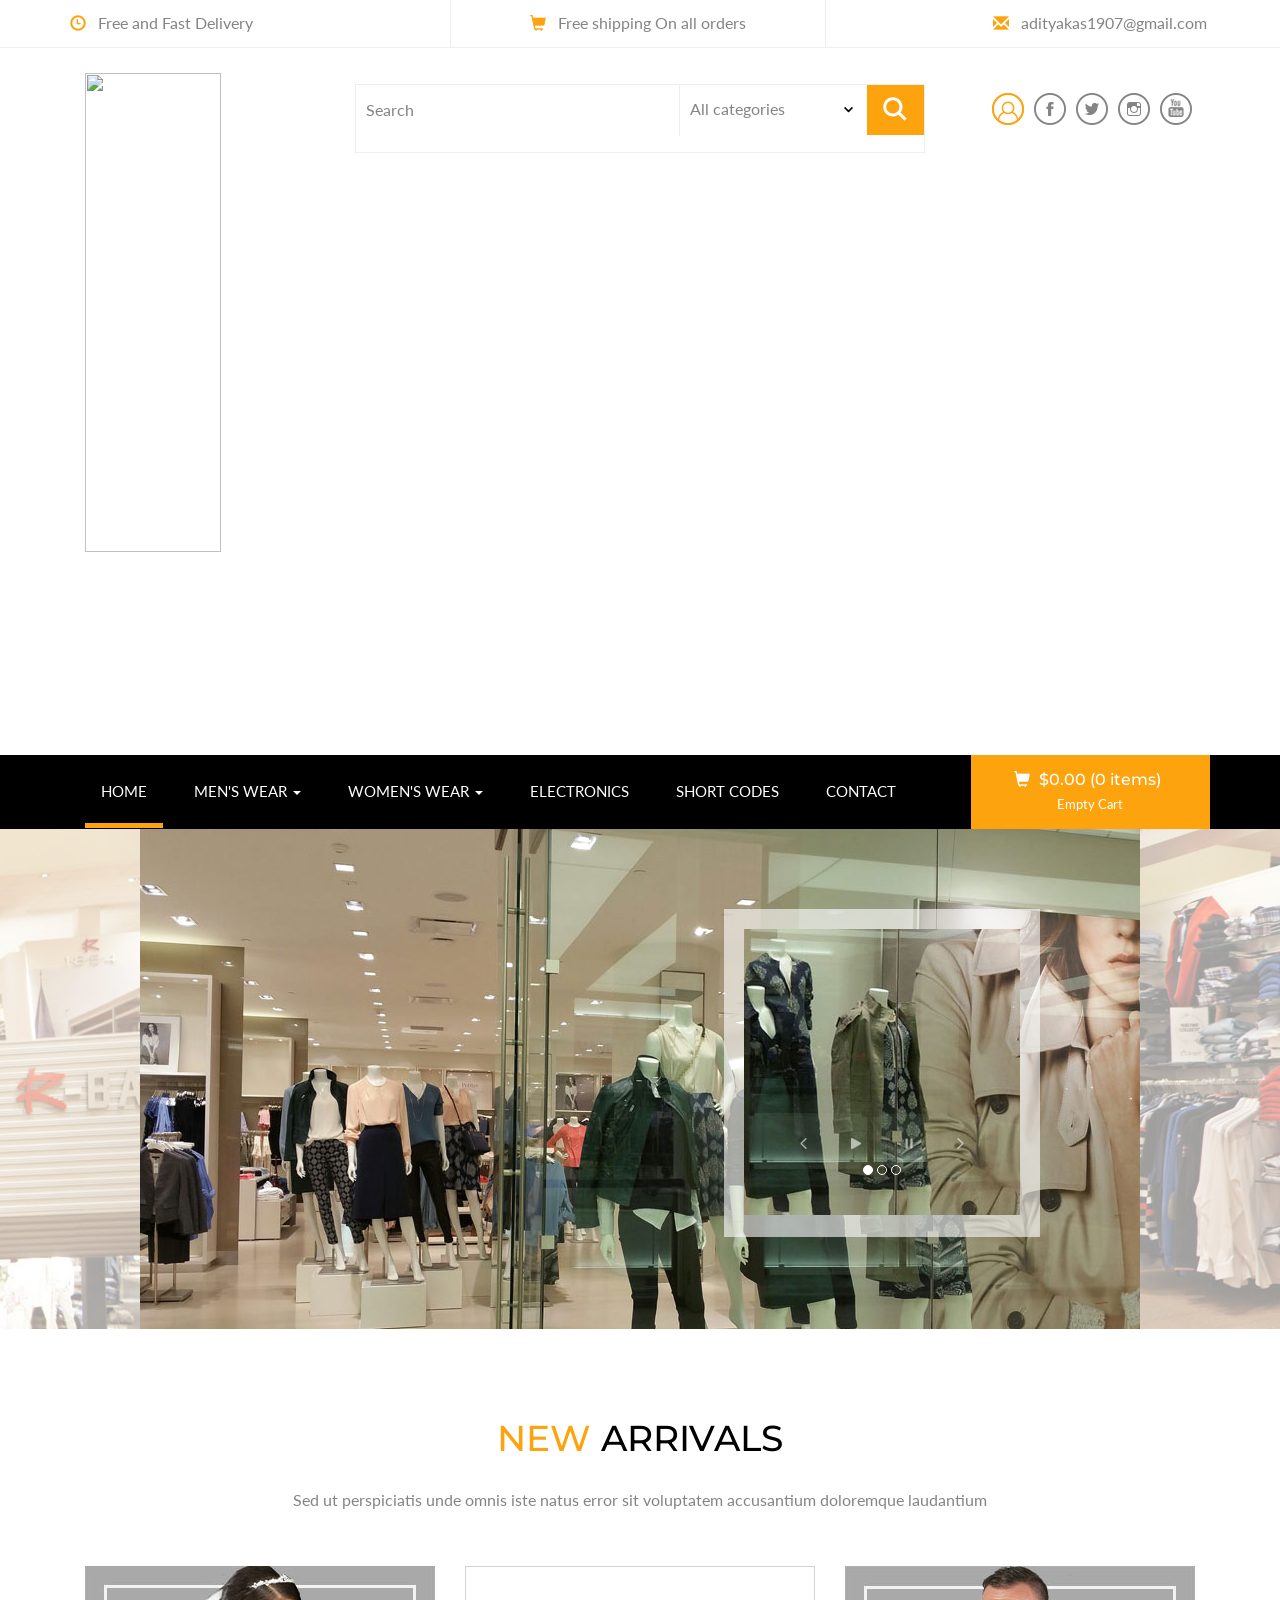
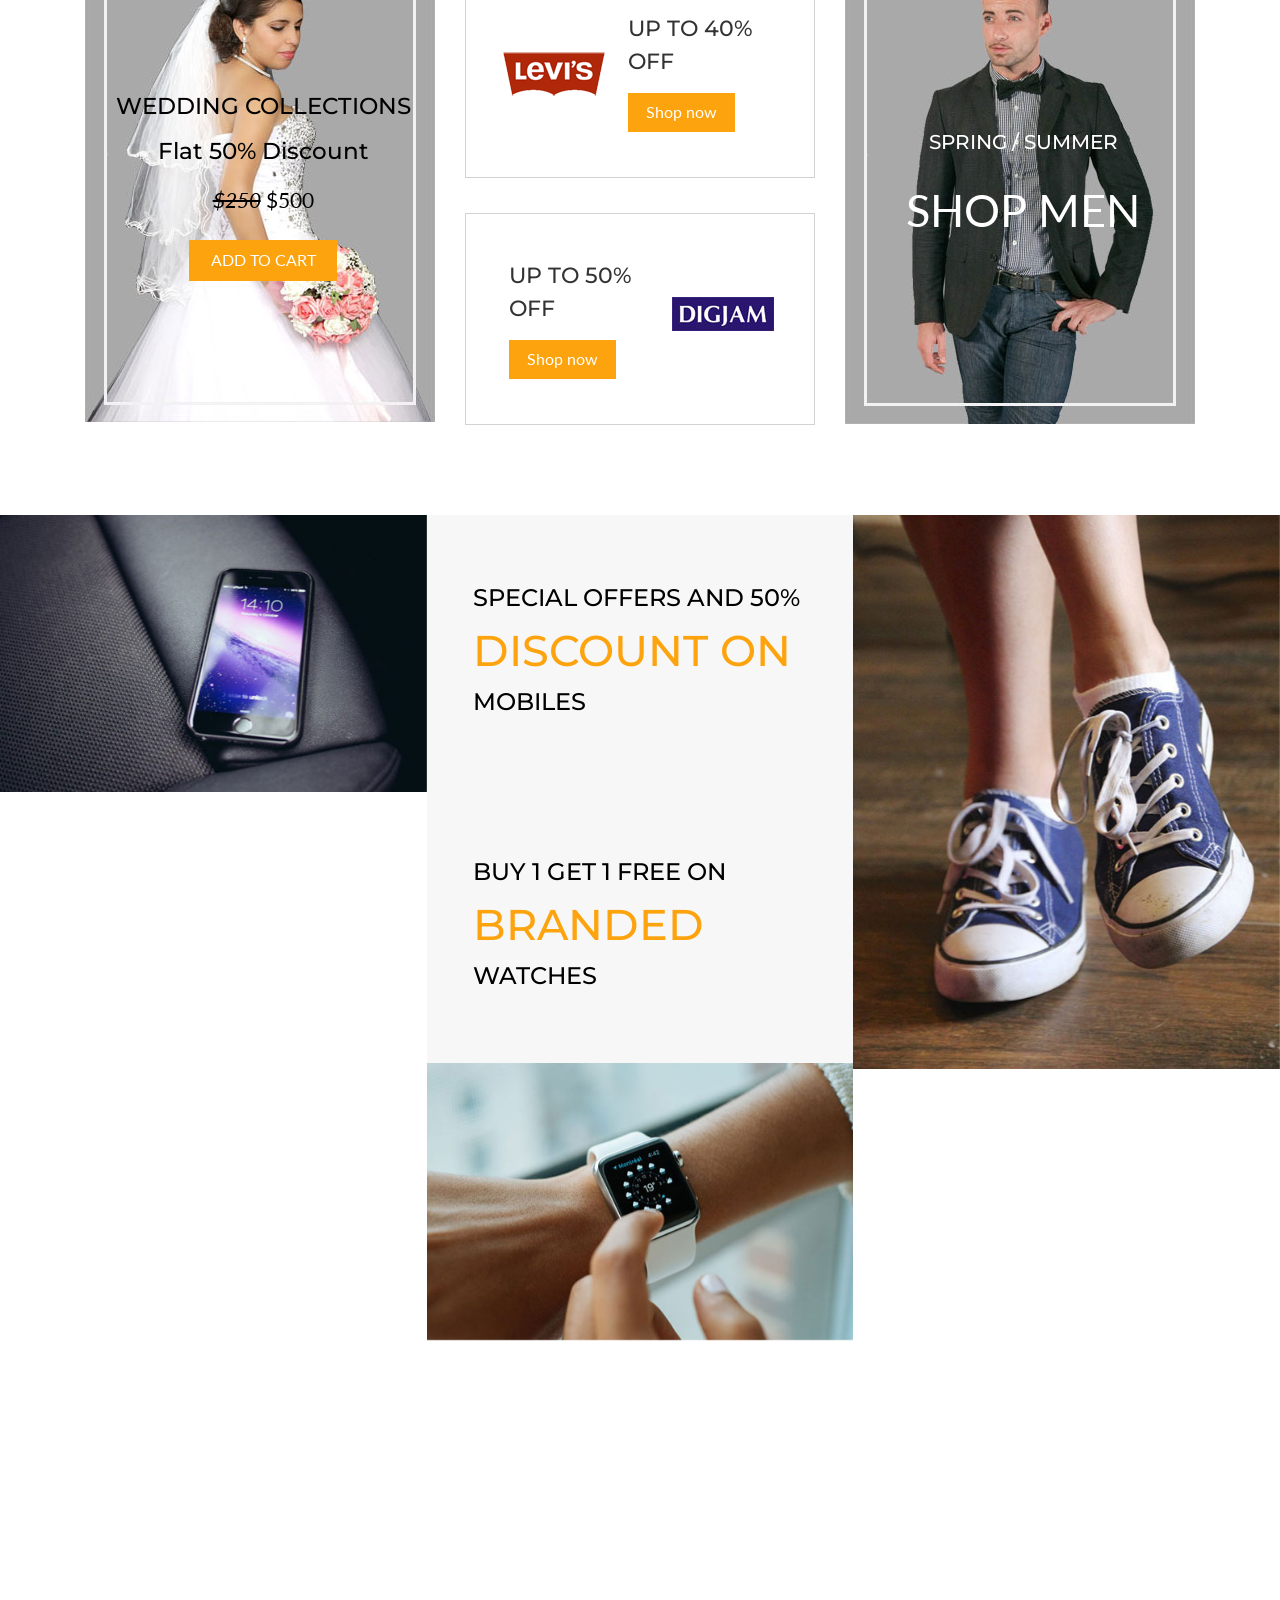
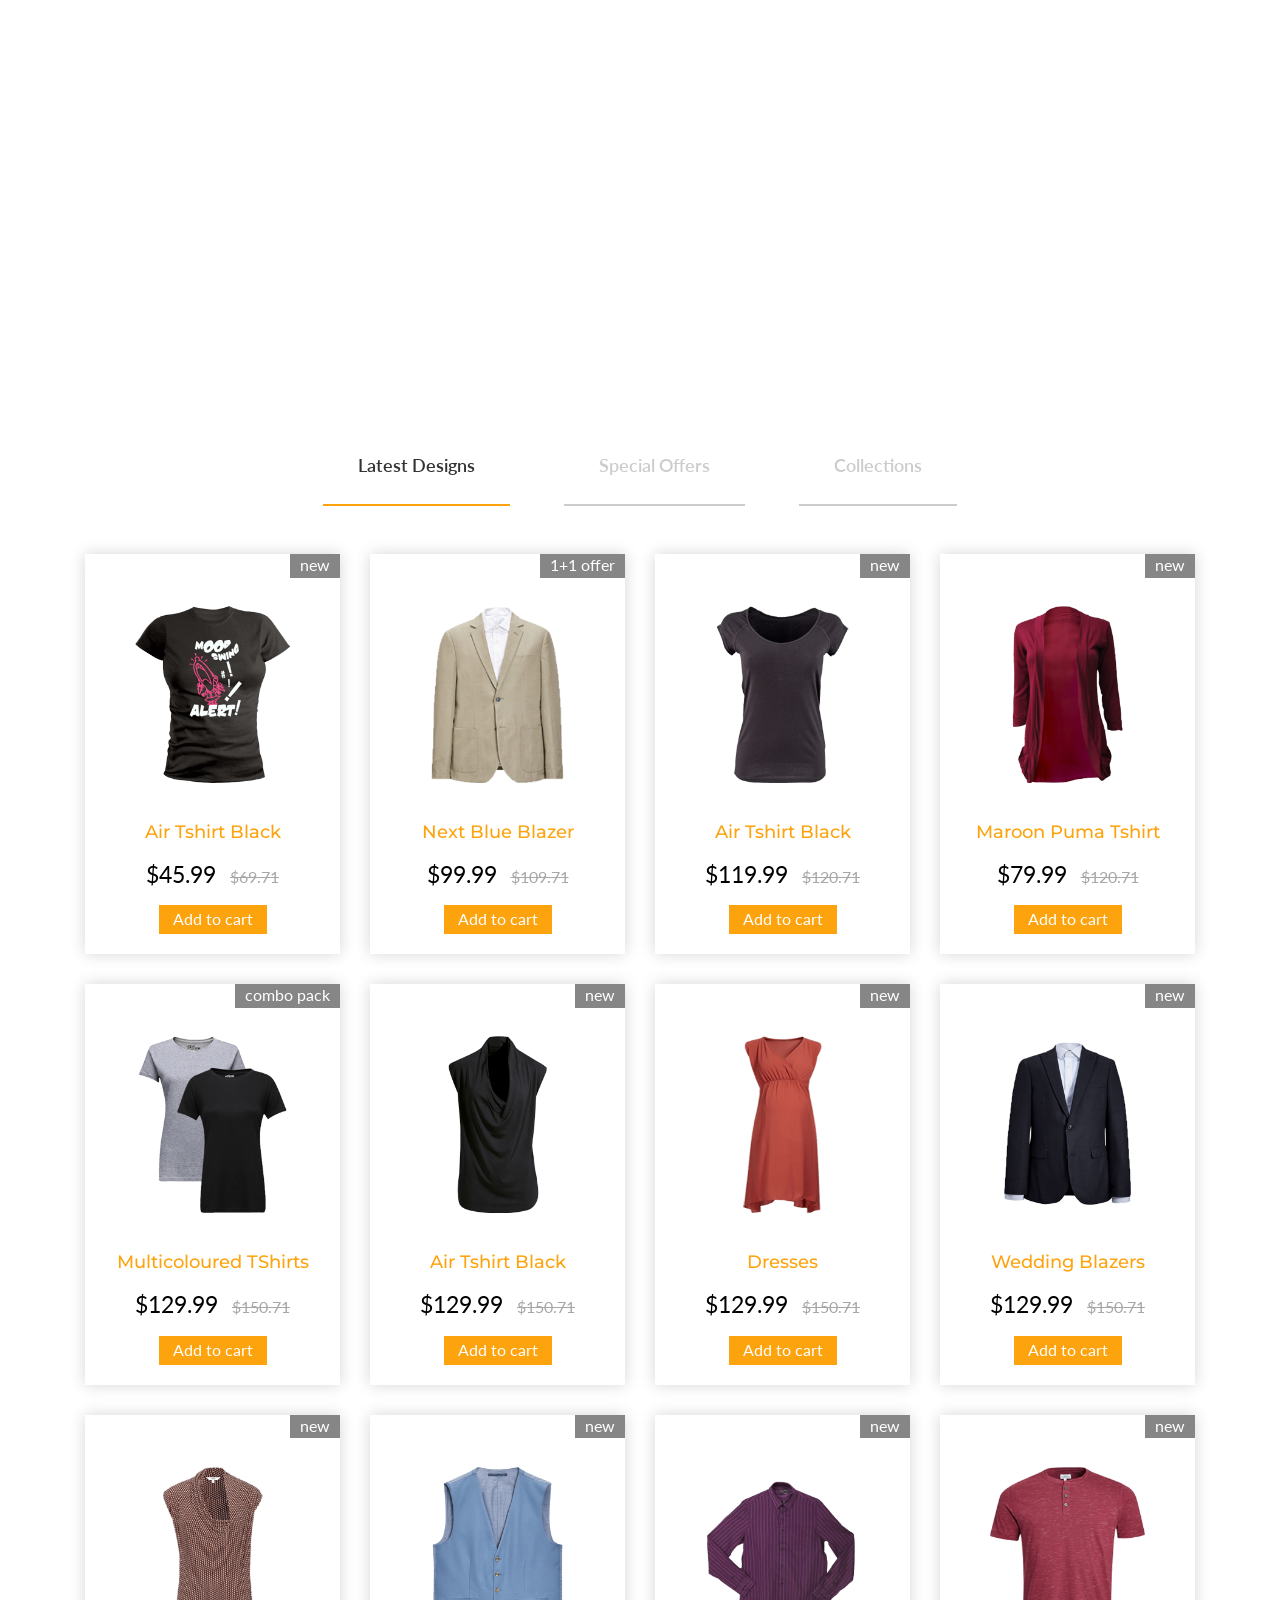
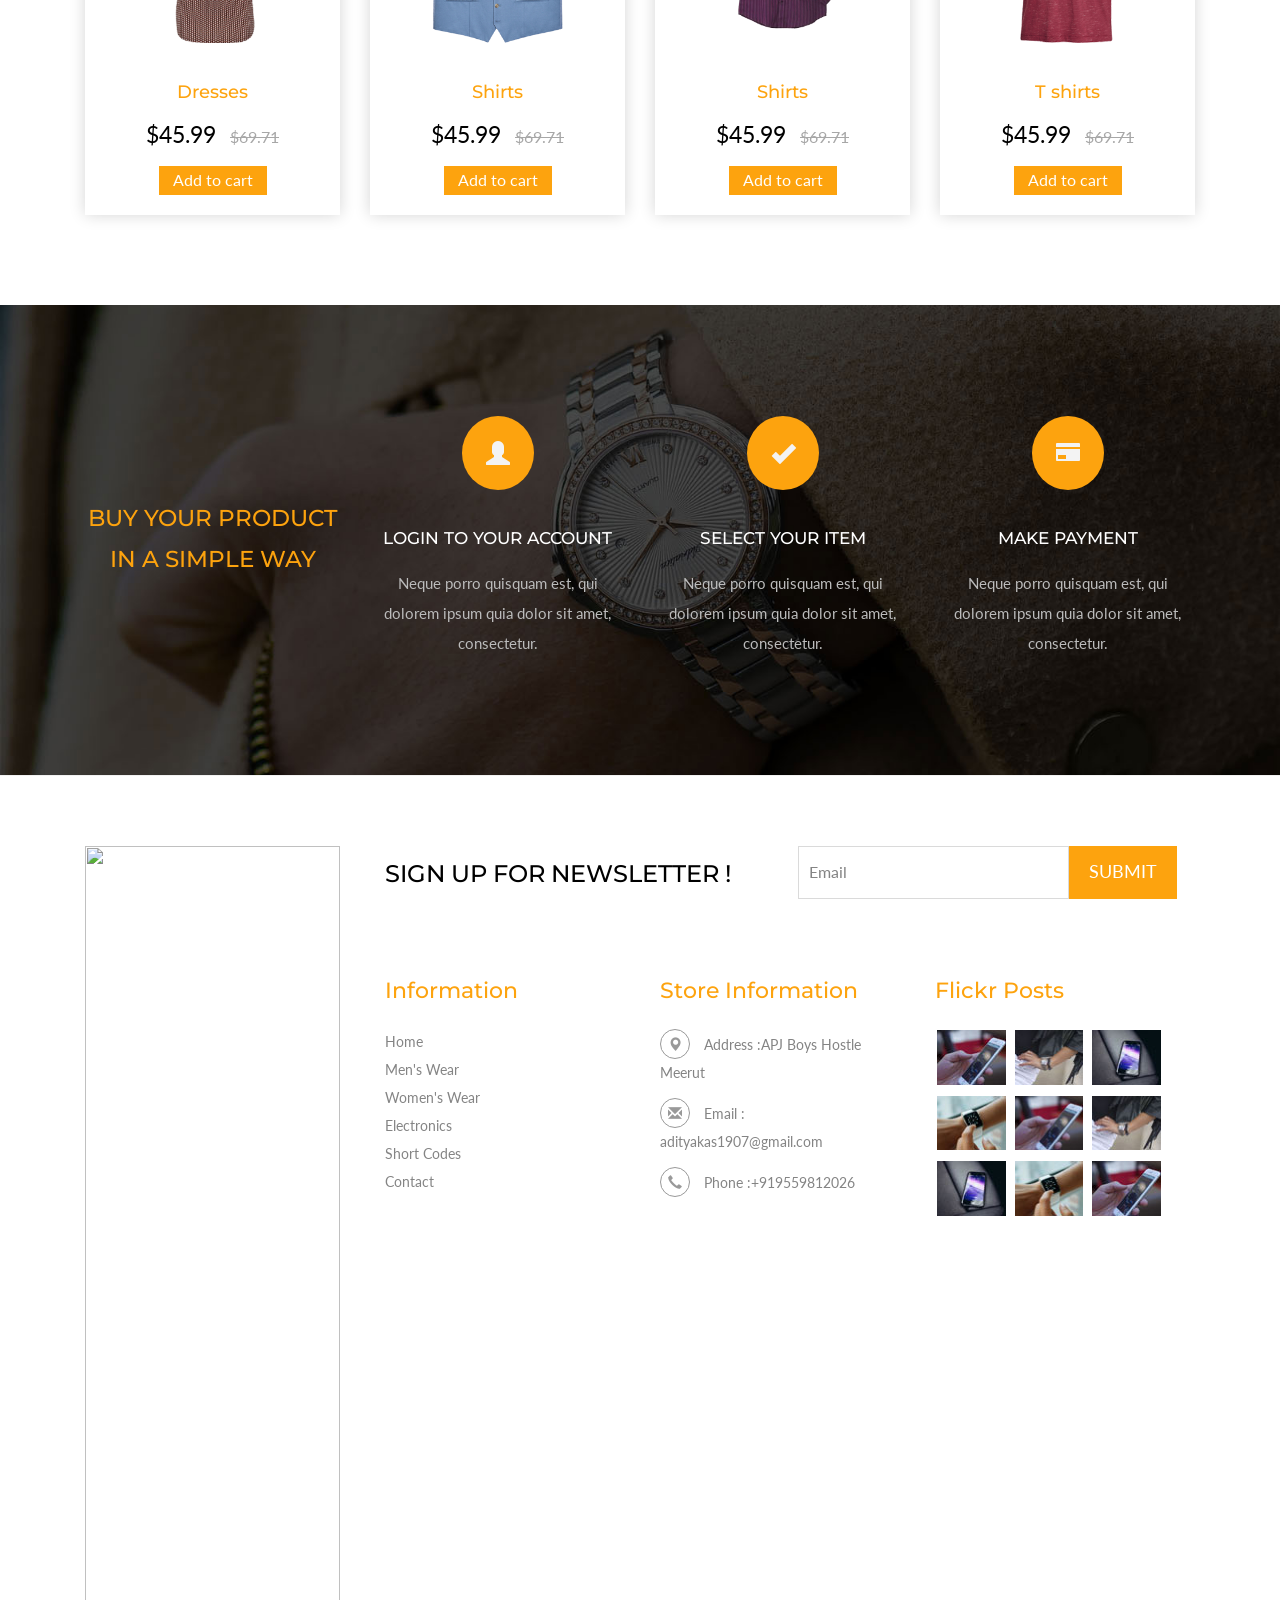
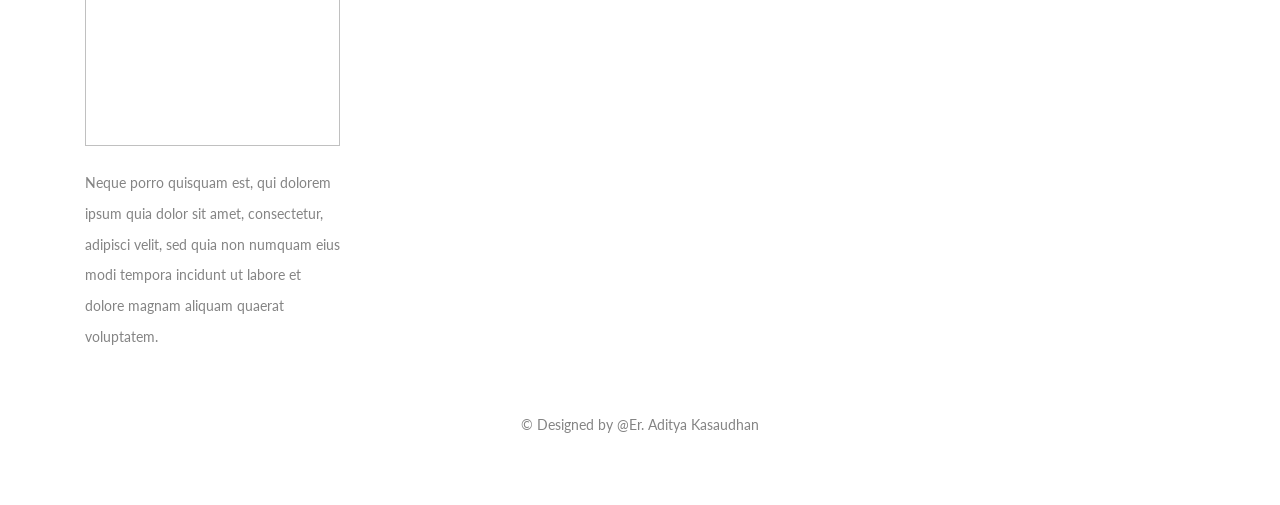
==== index.html @ 67ae0e23 "first commit" ====
<html>
<head>
<title>E-Commerce</title>
<!-- for-mobile-apps -->
<meta name="viewport" content="width=device-width, initial-scale=1">
<meta http-equiv="Content-Type" content="text/html; charset=utf-8" />
<meta name="keywords" content="Smart Shop Responsive web template, Bootstrap Web Templates, Flat Web Templates, Android Compatible web template, 
Smartphone Compatible web template, free webdesigns for Nokia, Samsung, LG, SonyEricsson, Motorola web design" />
<script type="application/x-javascript"> addEventListener("load", function() { setTimeout(hideURLbar, 0); }, false);
		function hideURLbar(){ window.scrollTo(0,1); } </script>
<!-- //for-mobile-apps -->
<link href="css/bootstrap.css" rel="stylesheet" type="text/css" media="all" />
<!-- pignose css -->
<link href="css/pignose.layerslider.css" rel="stylesheet" type="text/css" media="all" />


<!-- //pignose css -->
<link href="css/style.css" rel="stylesheet" type="text/css" media="all" />
<!-- js -->
<script type="text/javascript" src="js/jquery-2.1.4.min.js"></script>
<!-- //js -->
<!-- cart -->
	<script src="js/simpleCart.min.js"></script>
<!-- cart -->
<!-- for bootstrap working -->
	<script type="text/javascript" src="js/bootstrap-3.1.1.min.js"></script>
<!-- //for bootstrap working -->
<link href='//fonts.googleapis.com/css?family=Montserrat:400,700' rel='stylesheet' type='text/css'>
<link href='//fonts.googleapis.com/css?family=Lato:400,100,100italic,300,300italic,400italic,700,900,900italic,700italic' rel='stylesheet' type='text/css'>
<script src="js/jquery.easing.min.js"></script>
</head>
<body>
<!-- header -->
<div class="header">
	<div class="container">
		<ul>
			<li><span class="glyphicon glyphicon-time" aria-hidden="true"></span>Free and Fast Delivery</li>
			<li><span class="glyphicon glyphicon-shopping-cart" aria-hidden="true"></span>Free shipping On all orders</li>
			<li><span class="glyphicon glyphicon-envelope" aria-hidden="true"></span><a href="mailto:info@example.com">adityakas1907@gmail.com</a></li>
		</ul>
	</div>
</div>
<!-- //header -->
<!-- header-bot -->
<div class="header-bot">
	<div class="container">
		<div class="col-md-3 header-left">
			<h1><a href="index.html"><img src="images/logo1.jpg"></a></h1>
		</div>
		<div class="col-md-6 header-middle">
			<form>
				<div class="search">
					<input type="search" value="Search" onfocus="this.value = '';" onblur="if (this.value == '') {this.value = 'Search';}" required>
				</div>
				<div class="section_room">
					<select id="country" onchange="change_country(this.value)" class="frm-field required">
						<option value="null">All categories</option>
						<option value="null">Electronics</option>     
						<option value="AX">kids Wear</option>
						<option value="AX">Men's Wear</option>
						<option value="AX">Women's Wear</option>
						<option value="AX">Watches</option>
					</select>
				</div>
				<div class="sear-sub">
					<input type="submit" value=" ">
				</div>
				<div class="clearfix"></div>
			</form>
		</div>
		<div class="col-md-3 header-right footer-bottom">
			<ul>
				<li><a href="#" class="use1" data-toggle="modal" data-target="#myModal4"><span>Login</span></a>					
				</li>
				<li><a class="fb" href="https://www.facebook.com/profile.php?id=100036049292842"></a></li>
				<li><a class="twi" href="https://leetcode.com/aditya_0_kasaudhan"></a></li>
				<li><a class="insta" href="https://instagram.com/alwayss_looser?igshid=MzNlNGNkZWQ4Mg=="></a></li>
				<li><a class="you" href="https://auth.geeksforgeeks.org/user/adityakas1907"></a></li>
			</ul>
		</div>
		<div class="clearfix"></div>
	</div>
</div>
<!-- //header-bot -->
<!-- banner -->
<div class="ban-top">
	<div class="container">
		<div class="top_nav_left">
			<nav class="navbar navbar-default">
			  <div class="container-fluid">
				<!-- Brand and toggle get grouped for better mobile display -->
				<div class="navbar-header">
				  <button type="button" class="navbar-toggle collapsed" data-toggle="collapse" data-target="#bs-example-navbar-collapse-1" aria-expanded="false">
					<span class="sr-only">Toggle navigation</span>
					<span class="icon-bar"></span>
					<span class="icon-bar"></span>
					<span class="icon-bar"></span>
				  </button>
				</div>
				<!-- Collect the nav links, forms, and other content for toggling -->
				<div class="collapse navbar-collapse menu--shylock" id="bs-example-navbar-collapse-1">
				  <ul class="nav navbar-nav menu__list">
					<li class="active menu__item menu__item--current"><a class="menu__link" href="index.html">Home <span class="sr-only">(current)</span></a></li>
					<li class="dropdown menu__item">
						<a href="#" class="dropdown-toggle menu__link" data-toggle="dropdown" role="button" aria-haspopup="true" aria-expanded="false">men's wear <span class="caret"></span></a>
							<ul class="dropdown-menu multi-column columns-3">
								<div class="row">
									<div class="col-sm-6 multi-gd-img1 multi-gd-text ">
										<a href="mens.html"><img src="images/woo1.jpg" alt=" "/></a>
									</div>
									<div class="col-sm-3 multi-gd-img">
										<ul class="multi-column-dropdown">
											<li><a href="mens.html">Clothing</a></li>
											<li><a href="mens.html">Wallets</a></li>
											<li><a href="mens.html">Footwear</a></li>
											<li><a href="mens.html">Watches</a></li>
											<li><a href="mens.html">Accessories</a></li>
											<li><a href="mens.html">Bags</a></li>
											<li><a href="mens.html">Caps & Hats</a></li>
										</ul>
									</div>
									<div class="col-sm-3 multi-gd-img">
										<ul class="multi-column-dropdown">
											<li><a href="mens.html">Jewellery</a></li>
											<li><a href="mens.html">Sunglasses</a></li>
											<li><a href="mens.html">Perfumes</a></li>
											<li><a href="mens.html">Beauty</a></li>
											<li><a href="mens.html">Shirts</a></li>
											<li><a href="mens.html">Sunglasses</a></li>
											<li><a href="mens.html">Swimwear</a></li>
										</ul>
									</div>
									<div class="clearfix"></div>
								</div>
							</ul>
					</li>
					<li class="dropdown menu__item">
						<a href="#" class="dropdown-toggle menu__link" data-toggle="dropdown" role="button" aria-haspopup="true" aria-expanded="false">women's wear <span class="caret"></span></a>
							<ul class="dropdown-menu multi-column columns-3">
								<div class="row">
									<div class="col-sm-3 multi-gd-img">
										<ul class="multi-column-dropdown">
											<li><a href="womens.html">Clothing</a></li>
											<li><a href="womens.html">Wallets</a></li>
											<li><a href="womens.html">Footwear</a></li>
											<li><a href="womens.html">Watches</a></li>
											<li><a href="womens.html">Accessories</a></li>
											<li><a href="womens.html">Bags</a></li>
											<li><a href="womens.html">Caps & Hats</a></li>
										</ul>
									</div>
									<div class="col-sm-3 multi-gd-img">
										<ul class="multi-column-dropdown">
											<li><a href="womens.html">Jewellery</a></li>
											<li><a href="womens.html">Sunglasses</a></li>
											<li><a href="womens.html">Perfumes</a></li>
											<li><a href="womens.html">Beauty</a></li>
											<li><a href="womens.html">Shirts</a></li>
											<li><a href="womens.html">Sunglasses</a></li>
											<li><a href="womens.html">Swimwear</a></li>
										</ul>
									</div>
									<div class="col-sm-6 multi-gd-img multi-gd-text ">
										<a href="womens.html"><img src="images/woo.jpg" alt=" "/></a>
									</div>
									<div class="clearfix"></div>
								</div>
							</ul>
					</li>
					<li class=" menu__item"><a class="menu__link" href="electronics.html">Electronics</a></li>
					<li class=" menu__item"><a class="menu__link" href="codes.html">Short Codes</a></li>
					<li class=" menu__item"><a class="menu__link" href="contact.html">contact</a></li>
				  </ul>
				</div>
			  </div>
			</nav>	
		</div>
		<div class="top_nav_right">
			<div class="cart box_1">
						<a href="checkout.html">
							<h3> <div class="total">
								<i class="glyphicon glyphicon-shopping-cart" aria-hidden="true"></i>
								<span class="simpleCart_total"></span> (<span id="simpleCart_quantity" class="simpleCart_quantity"></span> items)</div>
								
							</h3>
						</a>
						<p><a href="javascript:;" class="simpleCart_empty">Empty Cart</a></p>
						
			</div>	
		</div>
		<div class="clearfix"></div>
	</div>
</div>
<!-- //banner-top -->
<!-- banner -->
<div class="banner-grid">
	<div id="visual">
			<div class="slide-visual">
				<!-- Slide Image Area (1000 x 424) -->
				<ul class="slide-group">
					<li><img class="img-responsive" src="images/ba1.jpg" alt="Dummy Image" /></li>
					<li><img class="img-responsive" src="images/ba2.jpg" alt="Dummy Image" /></li>
					<li><img class="img-responsive" src="images/ba3.jpg" alt="Dummy Image" /></li>
				</ul>

				<!-- Slide Description Image Area (316 x 328) -->
				<div class="script-wrap">
					<ul class="script-group">
						<li><div class="inner-script"><img class="img-responsive" src="images/baa1.jpg" alt="Dummy Image" /></div></li>
						<li><div class="inner-script"><img class="img-responsive" src="images/baa2.jpg" alt="Dummy Image" /></div></li>
						<li><div class="inner-script"><img class="img-responsive" src="images/baa3.jpg" alt="Dummy Image" /></div></li>
					</ul>
					<div class="slide-controller">
						<a href="#" class="btn-prev"><img src="images/btn_prev.png" alt="Prev Slide" /></a>
						<a href="#" class="btn-play"><img src="images/btn_play.png" alt="Start Slide" /></a>
						<a href="#" class="btn-pause"><img src="images/btn_pause.png" alt="Pause Slide" /></a>
						<a href="#" class="btn-next"><img src="images/btn_next.png" alt="Next Slide" /></a>
					</div>
				</div>
				<div class="clearfix"></div>
			</div>
			<div class="clearfix"></div>
		</div>
	<script type="text/javascript" src="js/pignose.layerslider.js"></script>
	<script type="text/javascript">
	//<![CDATA[
		$(window).load(function() {
			$('#visual').pignoseLayerSlider({
				play    : '.btn-play',
				pause   : '.btn-pause',
				next    : '.btn-next',
				prev    : '.btn-prev'
			});
		});
	//]]>
	</script>

</div>
<!-- //banner -->
<!-- content -->

<div class="new_arrivals">
	<div class="container">
		<h3><span>new </span>arrivals</h3>
		<p>Sed ut perspiciatis unde omnis iste natus error sit voluptatem accusantium doloremque laudantium</p>
		<div class="new_grids">
			<div class="col-md-4 new-gd-left">
				<img src="images/wed1.jpg" alt=" " />
				<div class="wed-brand simpleCart_shelfItem">
					<h4>Wedding Collections</h4>
					<h5>Flat 50% Discount</h5>
					<p><i>$250</i> <span class="item_price">$500</span><a class="item_add hvr-outline-out button2" href="#">add to cart </a></p>
				</div>
			</div>
			<div class="col-md-4 new-gd-middle">
				<div class="new-levis">
					<div class="mid-img">
						<img src="images/levis1.png" alt=" " />
					</div>
					<div class="mid-text">
						<h4>up to 40% <span>off</span></h4>
						<a class="hvr-outline-out button2" href="product.html">Shop now </a>
					</div>
					<div class="clearfix"></div>
				</div>
				<div class="new-levis">
					<div class="mid-text">
						<h4>up to 50% <span>off</span></h4>
						<a class="hvr-outline-out button2" href="product.html">Shop now </a>
					</div>
					<div class="mid-img">
						<img src="images/dig.jpg" alt=" " />
					</div>
					<div class="clearfix"></div>
				</div>
				<div class="clearfix"></div>
			</div>
			<div class="col-md-4 new-gd-left">
				<img src="images/wed2.jpg" alt=" " />
				<div class="wed-brandtwo simpleCart_shelfItem">
					<h4>Spring / Summer</h4>
					<p>Shop Men</p>
				</div>
			</div>
			<div class="clearfix"></div>
		</div>
	</div>
</div>
<!-- //content -->

<!-- content-bottom -->

<div class="content-bottom">
	<div class="col-md-7 content-lgrid">
		<div class="col-sm-6 content-img-left text-center">
			<div class="content-grid-effect slow-zoom vertical">
				<div class="img-box"><img src="images/p1.jpg" alt="image" class="img-responsive zoom-img"></div>
					<div class="info-box">
						<div class="info-content simpleCart_shelfItem">
									<h4>Mobiles</h4>
									<span class="separator"></span>
									<p><span class="item_price">$500</span></p>
									<span class="separator"></span>
									<a class="item_add hvr-outline-out button2" href="#">add to cart </a>
						</div>
					</div>
			</div>
		</div>
		<div class="col-sm-6 content-img-right">
			<h3>Special Offers and 50%<span>Discount On</span> Mobiles</h3>
		</div>
		
		<div class="col-sm-6 content-img-right">
			<h3>Buy 1 get 1  free on <span> Branded</span> Watches</h3>
		</div>
		<div class="col-sm-6 content-img-left text-center">
			<div class="content-grid-effect slow-zoom vertical">
				<div class="img-box"><img src="images/p2.jpg" alt="image" class="img-responsive zoom-img"></div>
					<div class="info-box">
						<div class="info-content simpleCart_shelfItem">
							<h4>Watches</h4>
							<span class="separator"></span>
							<p><span class="item_price">$250</span></p>
							<span class="separator"></span>
							<a class="item_add hvr-outline-out button2" href="#">add to cart </a>
						</div>
					</div>
			</div>
		</div>
		<div class="clearfix"></div>
	</div>
	<div class="col-md-5 content-rgrid text-center">
		<div class="content-grid-effect slow-zoom vertical">
				<div class="img-box"><img src="images/p4.jpg" alt="image" class="img-responsive zoom-img"></div>
					<div class="info-box">
						<div class="info-content simpleCart_shelfItem">
									<h4>Shoes</h4>
									<span class="separator"></span>
									<p><span class="item_price">$150</span></p>
									<span class="separator"></span>
									<a class="item_add hvr-outline-out button2" href="#">add to cart </a>
						</div>
					</div>
			</div>
	</div>
	<div class="clearfix"></div>
</div>
<!-- //content-bottom -->
<!-- product-nav -->

<div class="product-easy">
	<div class="container">
		
		<script src="js/easyResponsiveTabs.js" type="text/javascript"></script>
		<script type="text/javascript">
							$(document).ready(function () {
								$('#horizontalTab').easyResponsiveTabs({
									type: 'default', //Types: default, vertical, accordion           
									width: 'auto', //auto or any width like 600px
									fit: true   // 100% fit in a container
								});
							});
							
		</script>
		<div class="sap_tabs">
			<div id="horizontalTab" style="display: block; width: 100%; margin: 0px;">
				<ul class="resp-tabs-list">
					<li class="resp-tab-item" aria-controls="tab_item-0" role="tab"><span>Latest Designs</span></li> 
					<li class="resp-tab-item" aria-controls="tab_item-1" role="tab"><span>Special Offers</span></li> 
					<li class="resp-tab-item" aria-controls="tab_item-2" role="tab"><span>Collections</span></li> 
				</ul>				  	 
				<div class="resp-tabs-container">
					<div class="tab-1 resp-tab-content" aria-labelledby="tab_item-0">
						<div class="col-md-3 product-men">
							<div class="men-pro-item simpleCart_shelfItem">
								<div class="men-thumb-item">
									<img src="images/a1.png" alt="" class="pro-image-front">
									<img src="images/a1.png" alt="" class="pro-image-back">
										<div class="men-cart-pro">
											<div class="inner-men-cart-pro">
												<a href="single.html" class="link-product-add-cart">Quick View</a>
											</div>
										</div>
										<span class="product-new-top">New</span>
										
								</div>
								<div class="item-info-product ">
									<h4><a href="single.html">Air Tshirt Black</a></h4>
									<div class="info-product-price">
										<span class="item_price">$45.99</span>
										<del>$69.71</del>
									</div>
									<a href="#" class="item_add single-item hvr-outline-out button2">Add to cart</a>									
								</div>
							</div>
						</div>
						<div class="col-md-3 product-men">
							<div class="men-pro-item simpleCart_shelfItem">
								<div class="men-thumb-item">
									<img src="images/a8.png" alt="" class="pro-image-front">
									<img src="images/a8.png" alt="" class="pro-image-back">
										<div class="men-cart-pro">
											<div class="inner-men-cart-pro">
												<a href="single.html" class="link-product-add-cart">Quick View</a>
											</div>
										</div>
										<span class="product-new-top">1+1 Offer</span>
										
								</div>
								<div class="item-info-product ">
									<h4><a href="single.html">Next Blue Blazer</a></h4>
									<div class="info-product-price">
										<span class="item_price">$99.99</span>
										<del>$109.71</del>
									</div>
									<a href="#" class="item_add single-item hvr-outline-out button2">Add to cart</a>									
								</div>
							</div>
						</div>
						<div class="col-md-3 product-men">
							<div class="men-pro-item simpleCart_shelfItem">
								<div class="men-thumb-item">
									<img src="images/a3.png" alt="" class="pro-image-front">
									<img src="images/a3.png" alt="" class="pro-image-back">
										<div class="men-cart-pro">
											<div class="inner-men-cart-pro">
												<a href="single.html" class="link-product-add-cart">Quick View</a>
											</div>
										</div>
										<span class="product-new-top">New</span>
										
								</div>
								<div class="item-info-product ">
									<h4><a href="single.html">Air Tshirt Black </a></h4>
									<div class="info-product-price">
										<span class="item_price">$119.99</span>
										<del>$120.71</del>
									</div>
									<a href="#" class="item_add single-item hvr-outline-out button2">Add to cart</a>									
								</div>
							</div>
						</div>
						<div class="col-md-3 product-men">
							<div class="men-pro-item simpleCart_shelfItem">
								<div class="men-thumb-item">
									<img src="images/a4.png" alt="" class="pro-image-front">
									<img src="images/a4.png" alt="" class="pro-image-back">
										<div class="men-cart-pro">
											<div class="inner-men-cart-pro">
												<a href="single.html" class="link-product-add-cart">Quick View</a>
											</div>
										</div>
										<span class="product-new-top">New</span>
										
								</div>
								<div class="item-info-product ">
									<h4><a href="single.html">Maroon Puma Tshirt</a></h4>
									<div class="info-product-price">
										<span class="item_price">$79.99</span>
										<del>$120.71</del>
									</div>
									<a href="#" class="item_add single-item hvr-outline-out button2">Add to cart</a>									
								</div>
							</div>
						</div>
						<div class="col-md-3 product-men yes-marg">
							<div class="men-pro-item simpleCart_shelfItem">
								<div class="men-thumb-item">
									<img src="images/a5.png" alt="" class="pro-image-front">
									<img src="images/a5.png" alt="" class="pro-image-back">
										<div class="men-cart-pro">
											<div class="inner-men-cart-pro">
												<a href="single.html" class="link-product-add-cart">Quick View</a>
											</div>
										</div>
										<span class="product-new-top">Combo Pack</span>
										
								</div>
								<div class="item-info-product ">
									<h4><a href="single.html">Multicoloured TShirts</a></h4>
									<div class="info-product-price">
										<span class="item_price">$129.99</span>
										<del>$150.71</del>
									</div>
									<a href="#" class="item_add single-item hvr-outline-out button2">Add to cart</a>									
								</div>
							</div>
						</div>
						<div class="col-md-3 product-men yes-marg">
							<div class="men-pro-item simpleCart_shelfItem">
								<div class="men-thumb-item">
									<img src="images/a6.png" alt="" class="pro-image-front">
									<img src="images/a6.png" alt="" class="pro-image-back">
										<div class="men-cart-pro">
											<div class="inner-men-cart-pro">
												<a href="single.html" class="link-product-add-cart">Quick View</a>
											</div>
										</div>
										<span class="product-new-top">New</span>
										
								</div>
								<div class="item-info-product ">
									<h4><a href="single.html">Air Tshirt Black </a></h4>
									<div class="info-product-price">
										<span class="item_price">$129.99</span>
										<del>$150.71</del>
									</div>
									<a href="#" class="item_add single-item hvr-outline-out button2">Add to cart</a>									
								</div>
							</div>
						</div>
						<div class="col-md-3 product-men yes-marg">
							<div class="men-pro-item simpleCart_shelfItem">
								<div class="men-thumb-item">
									<img src="images/a7.png" alt="" class="pro-image-front">
									<img src="images/a7.png" alt="" class="pro-image-back">
										<div class="men-cart-pro">
											<div class="inner-men-cart-pro">
												<a href="single.html" class="link-product-add-cart">Quick View</a>
											</div>
										</div>
										<span class="product-new-top">New</span>
										
								</div>
								<div class="item-info-product ">
									<h4><a href="single.html">Dresses</a></h4>
									<div class="info-product-price">
										<span class="item_price">$129.99</span>
										<del>$150.71</del>
									</div>
									<a href="#" class="item_add single-item hvr-outline-out button2">Add to cart</a>									
								</div>
							</div>
						</div>
						<div class="col-md-3 product-men yes-marg">
							<div class="men-pro-item simpleCart_shelfItem">
								<div class="men-thumb-item">
									<img src="images/a2.png" alt="" class="pro-image-front">
									<img src="images/a2.png" alt="" class="pro-image-back">
										<div class="men-cart-pro">
											<div class="inner-men-cart-pro">
												<a href="single.html" class="link-product-add-cart">Quick View</a>
											</div>
										</div>
										<span class="product-new-top">New</span>
										
								</div>
								<div class="item-info-product ">
									<h4><a href="single.html">Wedding Blazers</a></h4>
									<div class="info-product-price">
										<span class="item_price">$129.99</span>
										<del>$150.71</del>
									</div>
									<a href="#" class="item_add single-item hvr-outline-out button2">Add to cart</a>									
								</div>
							</div>
						</div>
						<div class="col-md-3 product-men yes-marg">
							<div class="men-pro-item simpleCart_shelfItem">
								<div class="men-thumb-item">
									<img src="images/g1.png" alt="" class="pro-image-front">
									<img src="images/g1.png" alt="" class="pro-image-back">
										<div class="men-cart-pro">
											<div class="inner-men-cart-pro">
												<a href="single.html" class="link-product-add-cart">Quick View</a>
											</div>
										</div>
										<span class="product-new-top">New</span>
										
								</div>
								<div class="item-info-product ">
									<h4><a href="single.html">Dresses</a></h4>
									<div class="info-product-price">
										<span class="item_price">$45.99</span>
										<del>$69.71</del>
									</div>
									<a href="#" class="item_add single-item hvr-outline-out button2">Add to cart</a>									
								</div>
							</div>
						</div>
						<div class="col-md-3 product-men yes-marg">
							<div class="men-pro-item simpleCart_shelfItem">
								<div class="men-thumb-item">
									<img src="images/g2.png" alt="" class="pro-image-front">
									<img src="images/g2.png" alt="" class="pro-image-back">
										<div class="men-cart-pro">
											<div class="inner-men-cart-pro">
												<a href="single.html" class="link-product-add-cart">Quick View</a>
											</div>
										</div>
										<span class="product-new-top">New</span>
										
								</div>
								<div class="item-info-product ">
									<h4><a href="single.html"> Shirts</a></h4>
									<div class="info-product-price">
										<span class="item_price">$45.99</span>
										<del>$69.71</del>
									</div>
									<a href="#" class="item_add single-item hvr-outline-out button2">Add to cart</a>									
								</div>
							</div>
						</div>
						<div class="col-md-3 product-men yes-marg">
							<div class="men-pro-item simpleCart_shelfItem">
								<div class="men-thumb-item">
									<img src="images/g3.png" alt="" class="pro-image-front">
									<img src="images/g3.png" alt="" class="pro-image-back">
										<div class="men-cart-pro">
											<div class="inner-men-cart-pro">
												<a href="single.html" class="link-product-add-cart">Quick View</a>
											</div>
										</div>
										<span class="product-new-top">New</span>
										
								</div>
								<div class="item-info-product ">
									<h4><a href="single.html">Shirts</a></h4>
									<div class="info-product-price">
										<span class="item_price">$45.99</span>
										<del>$69.71</del>
									</div>
									<a href="#" class="item_add single-item hvr-outline-out button2">Add to cart</a>									
								</div>
							</div>
						</div>
						<div class="col-md-3 product-men yes-marg">
							<div class="men-pro-item simpleCart_shelfItem">
								<div class="men-thumb-item">
									<img src="images/mw2.png" alt="" class="pro-image-front">
									<img src="images/mw2.png" alt="" class="pro-image-back">
										<div class="men-cart-pro">
											<div class="inner-men-cart-pro">
												<a href="single.html" class="link-product-add-cart">Quick View</a>
											</div>
										</div>
										<span class="product-new-top">New</span>
										
								</div>
								<div class="item-info-product ">
									<h4><a href="single.html">T shirts</a></h4>
									<div class="info-product-price">
										<span class="item_price">$45.99</span>
										<del>$69.71</del>
									</div>
									<a href="#" class="item_add single-item hvr-outline-out button2">Add to cart</a>									
								</div>
							</div>
						</div>
						<div class="clearfix"></div>
					</div>
					<div class="tab-1 resp-tab-content" aria-labelledby="tab_item-1">
						<div class="col-md-3 product-men">
							<div class="men-pro-item simpleCart_shelfItem">
								<div class="men-thumb-item">
									<img src="images/w1.png" alt="" class="pro-image-front">
									<img src="images/w1.png" alt="" class="pro-image-back">
										<div class="men-cart-pro">
											<div class="inner-men-cart-pro">
												<a href="single.html" class="link-product-add-cart">Quick View</a>
											</div>
										</div>
										<span class="product-new-top">New</span>
										
								</div>
								<div class="item-info-product ">
									<h4><a href="single.html">Wedges</a></h4>
									<div class="info-product-price">
										<span class="item_price">$45.99</span>
										<del>$69.71</del>
									</div>
									<a href="#" class="item_add single-item hvr-outline-out button2">Add to cart</a>									
								</div>
							</div>
						</div>
						<div class="col-md-3 product-men">
							<div class="men-pro-item simpleCart_shelfItem">
								<div class="men-thumb-item">
									<img src="images/w2.png" alt="" class="pro-image-front">
									<img src="images/w2.png" alt="" class="pro-image-back">
										<div class="men-cart-pro">
											<div class="inner-men-cart-pro">
												<a href="single.html" class="link-product-add-cart">Quick View</a>
											</div>
										</div>
										<span class="product-new-top">New</span>
										
								</div>
								<div class="item-info-product ">
									<h4><a href="single.html">Sandals</a></h4>
									<div class="info-product-price">
										<span class="item_price">$45.99</span>
										<del>$69.71</del>
									</div>
									<a href="#" class="item_add single-item hvr-outline-out button2">Add to cart</a>									
								</div>
							</div>
						</div>
						<div class="col-md-3 product-men">
							<div class="men-pro-item simpleCart_shelfItem">
								<div class="men-thumb-item">
									<img src="images/mw1.png" alt="" class="pro-image-front">
									<img src="images/mw1.png" alt="" class="pro-image-back">
										<div class="men-cart-pro">
											<div class="inner-men-cart-pro">
												<a href="single.html" class="link-product-add-cart">Quick View</a>
											</div>
										</div>
										<span class="product-new-top">New</span>
										
								</div>
								<div class="item-info-product ">
									<h4><a href="single.html">Casual Shoes</a></h4>
									<div class="info-product-price">
										<span class="item_price">$45.99</span>
										<del>$69.71</del>
									</div>
									<a href="#" class="item_add single-item hvr-outline-out button2">Add to cart</a>									
								</div>
							</div>
						</div>
						<div class="col-md-3 product-men">
							<div class="men-pro-item simpleCart_shelfItem">
								<div class="men-thumb-item">
									<img src="images/mw3.png" alt="" class="pro-image-front">
									<img src="images/mw3.png" alt="" class="pro-image-back">
										<div class="men-cart-pro">
											<div class="inner-men-cart-pro">
												<a href="single.html" class="link-product-add-cart">Quick View</a>
											</div>
										</div>
										<span class="product-new-top">New</span>
										
								</div>
								<div class="item-info-product ">
									<h4><a href="single.html">Sport Shoes</a></h4>
									<div class="info-product-price">
										<span class="item_price">$45.99</span>
										<del>$69.71</del>
									</div>
									<a href="#" class="item_add single-item hvr-outline-out button2">Add to cart</a>									
								</div>
							</div>
						</div>
						<div class="col-md-3 product-men yes-marg">
							<div class="men-pro-item simpleCart_shelfItem">
								<div class="men-thumb-item">
									<img src="images/ep2.png" alt="" class="pro-image-front">
									<img src="images/ep2.png" alt="" class="pro-image-back">
										<div class="men-cart-pro">
											<div class="inner-men-cart-pro">
												<a href="single.html" class="link-product-add-cart">Quick View</a>
											</div>
										</div>
										<span class="product-new-top">New</span>
										
								</div>
								<div class="item-info-product ">
									<h4><a href="single.html">Watches</a></h4>
									<div class="info-product-price">
										<span class="item_price">$45.99</span>
										<del>$69.71</del>
									</div>
									<a href="#" class="item_add single-item hvr-outline-out button2">Add to cart</a>									
								</div>
							</div>
						</div>
						<div class="col-md-3 product-men yes-marg">
							<div class="men-pro-item simpleCart_shelfItem">
								<div class="men-thumb-item">
									<img src="images/ep3.png" alt="" class="pro-image-front">
									<img src="images/ep3.png" alt="" class="pro-image-back">
										<div class="men-cart-pro">
											<div class="inner-men-cart-pro">
												<a href="single.html" class="link-product-add-cart">Quick View</a>
											</div>
										</div>
										<span class="product-new-top">New</span>
										
								</div>
								<div class="item-info-product ">
									<h4><a href="single.html">Watches</a></h4>
									<div class="info-product-price">
										<span class="item_price">$45.99</span>
										<del>$69.71</del>
									</div>
									<a href="#" class="item_add single-item hvr-outline-out button2">Add to cart</a>									
								</div>
							</div>
						</div>
						
						<div class="clearfix"></div>						
					</div>
					<div class="tab-1 resp-tab-content" aria-labelledby="tab_item-2">
						<div class="col-md-3 product-men">
							<div class="men-pro-item simpleCart_shelfItem">
								<div class="men-thumb-item">
									<img src="images/g1.png" alt="" class="pro-image-front">
									<img src="images/g1.png" alt="" class="pro-image-back">
										<div class="men-cart-pro">
											<div class="inner-men-cart-pro">
												<a href="single.html" class="link-product-add-cart">Quick View</a>
											</div>
										</div>
										<span class="product-new-top">New</span>
										
								</div>
								<div class="item-info-product ">
									<h4><a href="single.html">Dresses</a></h4>
									<div class="info-product-price">
										<span class="item_price">$45.99</span>
										<del>$69.71</del>
									</div>
									<a href="#" class="item_add single-item hvr-outline-out button2">Add to cart</a>									
								</div>
							</div>
						</div>
						<div class="col-md-3 product-men">
							<div class="men-pro-item simpleCart_shelfItem">
								<div class="men-thumb-item">
									<img src="images/g2.png" alt="" class="pro-image-front">
									<img src="images/g2.png" alt="" class="pro-image-back">
										<div class="men-cart-pro">
											<div class="inner-men-cart-pro">
												<a href="single.html" class="link-product-add-cart">Quick View</a>
											</div>
										</div>
										<span class="product-new-top">New</span>
										
								</div>
								<div class="item-info-product ">
									<h4><a href="single.html"> Shirts</a></h4>
									<div class="info-product-price">
										<span class="item_price">$45.99</span>
										<del>$69.71</del>
									</div>
									<a href="#" class="item_add single-item hvr-outline-out button2">Add to cart</a>									
								</div>
							</div>
						</div>
						<div class="col-md-3 product-men">
							<div class="men-pro-item simpleCart_shelfItem">
								<div class="men-thumb-item">
									<img src="images/g3.png" alt="" class="pro-image-front">
									<img src="images/g3.png" alt="" class="pro-image-back">
										<div class="men-cart-pro">
											<div class="inner-men-cart-pro">
												<a href="single.html" class="link-product-add-cart">Quick View</a>
											</div>
										</div>
										<span class="product-new-top">New</span>
										
								</div>
								<div class="item-info-product ">
									<h4><a href="single.html">Shirts</a></h4>
									<div class="info-product-price">
										<span class="item_price">$45.99</span>
										<del>$69.71</del>
									</div>
									<a href="#" class="item_add single-item hvr-outline-out button2">Add to cart</a>									
								</div>
							</div>
						</div>
						<div class="col-md-3 product-men">
							<div class="men-pro-item simpleCart_shelfItem">
								<div class="men-thumb-item">
									<img src="images/mw2.png" alt="" class="pro-image-front">
									<img src="images/mw2.png" alt="" class="pro-image-back">
										<div class="men-cart-pro">
											<div class="inner-men-cart-pro">
												<a href="single.html" class="link-product-add-cart">Quick View</a>
											</div>
										</div>
										<span class="product-new-top">New</span>
										
								</div>
								<div class="item-info-product ">
									<h4><a href="single.html">T shirts</a></h4>
									<div class="info-product-price">
										<span class="item_price">$45.99</span>
										<del>$69.71</del>
									</div>
									<a href="#" class="item_add single-item hvr-outline-out button2">Add to cart</a>									
								</div>
							</div>
						</div>
						<div class="col-md-3 product-men yes-marg">
							<div class="men-pro-item simpleCart_shelfItem">
								<div class="men-thumb-item">
									<img src="images/w4.png" alt="" class="pro-image-front">
									<img src="images/w4.png" alt="" class="pro-image-back">
										<div class="men-cart-pro">
											<div class="inner-men-cart-pro">
												<a href="single.html" class="link-product-add-cart">Quick View</a>
											</div>
										</div>
										<span class="product-new-top">New</span>
										
								</div>
								<div class="item-info-product ">
									<h4><a href="single.html">Air Tshirt Black Domyos</a></h4>
									<div class="info-product-price">
										<span class="item_price">$45.99</span>
										<del>$69.71</del>
									</div>
									<a href="#" class="item_add single-item hvr-outline-out button2">Add to cart</a>									
								</div>
							</div>
						</div>
						<div class="col-md-3 product-men yes-marg">
							<div class="men-pro-item simpleCart_shelfItem">
								<div class="men-thumb-item">
									<img src="images/w3.png" alt="" class="pro-image-front">
									<img src="images/w3.png" alt="" class="pro-image-back">
										<div class="men-cart-pro">
											<div class="inner-men-cart-pro">
												<a href="single.html" class="link-product-add-cart">Quick View</a>
											</div>
										</div>
										<span class="product-new-top">New</span>
										
								</div>
								<div class="item-info-product ">
									<h4><a href="single.html">Hand Bags</a></h4>
									<div class="info-product-price">
										<span class="item_price">$45.99</span>
										<del>$69.71</del>
									</div>
									<a href="#" class="item_add single-item hvr-outline-out button2">Add to cart</a>									
								</div>
							</div>
						</div>
						<div class="clearfix"></div>		
					</div>	
				</div>	
			</div>
		</div>
	</div>
</div>
<!-- //product-nav -->

<div class="coupons">
	<div class="container">
		<div class="coupons-grids text-center">
			<div class="col-md-3 coupons-gd">
				<h3>Buy your product in a simple way</h3>
			</div>
			<div class="col-md-3 coupons-gd">
				<span class="glyphicon glyphicon-user" aria-hidden="true"></span>
				<h4>LOGIN TO YOUR ACCOUNT</h4>
				<p>Neque porro quisquam est, qui dolorem ipsum quia dolor
			sit amet, consectetur.</p>
			</div>
			<div class="col-md-3 coupons-gd">
				<span class="glyphicon glyphicon-ok" aria-hidden="true"></span>
				<h4>SELECT YOUR ITEM</h4>
				<p>Neque porro quisquam est, qui dolorem ipsum quia dolor
			sit amet, consectetur.</p>
			</div>
			<div class="col-md-3 coupons-gd">
				<span class="glyphicon glyphicon-credit-card" aria-hidden="true"></span>
				<h4>MAKE PAYMENT</h4>
				<p>Neque porro quisquam est, qui dolorem ipsum quia dolor
			sit amet, consectetur.</p>
			</div>
			<div class="clearfix"> </div>
		</div>
	</div>
</div>
<!-- footer -->
<div class="footer">
	<div class="container">
		<div class="col-md-3 footer-left">
			<h2><a href="index.html"><img src="images/logo1.jpg" alt=" " width="100%" /></a></h2>
			<p>Neque porro quisquam est, qui dolorem ipsum quia dolor
			sit amet, consectetur, adipisci velit, sed quia non 
			numquam eius modi tempora incidunt ut labore 
			et dolore magnam aliquam quaerat voluptatem.</p>
		</div>
		<div class="col-md-9 footer-right">
			<div class="col-sm-6 newsleft">
				<h3>SIGN UP FOR NEWSLETTER !</h3>
			</div>
			<div class="col-sm-6 newsright">
				<form>
					<input type="text" value="Email" onfocus="this.value = '';" onblur="if (this.value == '') {this.value = 'Email';}" required>
					<input type="submit" value="Submit">
				</form>
			</div>
			<div class="clearfix"></div>
			<div class="sign-grds">
				<div class="col-md-4 sign-gd">
					<h4>Information</h4>
					<ul>
						<li><a href="index.html">Home</a></li>
						<li><a href="mens.html">Men's Wear</a></li>
						<li><a href="womens.html">Women's Wear</a></li>
						<li><a href="electronics.html">Electronics</a></li>
						<li><a href="codes.html">Short Codes</a></li>
						<li><a href="contact.html">Contact</a></li>
					</ul>
				</div>
				
				<div class="col-md-4 sign-gd-two">
					<h4>Store Information</h4>
					<ul>
						<li><i class="glyphicon glyphicon-map-marker" aria-hidden="true"></i>Address :APJ Boys Hostle <span>Meerut</span></li>
						<li><i class="glyphicon glyphicon-envelope" aria-hidden="true"></i>Email : <a href="mailto:info@example.com">adityakas1907@gmail.com</a></li>
						<li><i class="glyphicon glyphicon-earphone" aria-hidden="true"></i>Phone :+919559812026</li>
					</ul>
				</div>
				<div class="col-md-4 sign-gd flickr-post">
					<h4>Flickr Posts</h4>
					<ul>
						<li><a href="single.html"><img src="images/b15.jpg" alt=" " class="img-responsive" /></a></li>
						<li><a href="single.html"><img src="images/b16.jpg" alt=" " class="img-responsive" /></a></li>
						<li><a href="single.html"><img src="images/b17.jpg" alt=" " class="img-responsive" /></a></li>
						<li><a href="single.html"><img src="images/b18.jpg" alt=" " class="img-responsive" /></a></li>
						<li><a href="single.html"><img src="images/b15.jpg" alt=" " class="img-responsive" /></a></li>
						<li><a href="single.html"><img src="images/b16.jpg" alt=" " class="img-responsive" /></a></li>
						<li><a href="single.html"><img src="images/b17.jpg" alt=" " class="img-responsive" /></a></li>
						<li><a href="single.html"><img src="images/b18.jpg" alt=" " class="img-responsive" /></a></li>
						<li><a href="single.html"><img src="images/b15.jpg" alt=" " class="img-responsive" /></a></li>
					</ul>
				</div>
				<div class="clearfix"></div>
			</div>
		</div>
		<div class="clearfix"></div>
		<p class="copy-right">&copy Designed by <a href="adityakas1907@gmail.com">@Er. Aditya Kasaudhan</a></p>
	</div>
</div>
<!-- //footer -->
<!-- login -->
			<div class="modal fade" id="myModal4" tabindex="-1" role="dialog" aria-labelledby="myModalLabel">
				<div class="modal-dialog" role="document">
					<div class="modal-content modal-info">
						<div class="modal-header">
							<button type="button" class="close" data-dismiss="modal" aria-label="Close"><span aria-hidden="true">&times;</span></button>						
						</div>
						<div class="modal-body modal-spa">
							<div class="login-grids">
								<div class="login">
									<div class="login-bottom">
										<h3>Sign up for free</h3>
										<form>
											<div class="sign-up">
												<h4>Email :</h4>
												<input type="text" value="Type here" onfocus="this.value = '';" onblur="if (this.value == '') {this.value = 'Type here';}" required>	
											</div>
											<div class="sign-up">
												<h4>Password :</h4>
												<input type="password" value="Password" onfocus="this.value = '';" onblur="if (this.value == '') {this.value = 'Password';}" required>
												
											</div>
											<div class="sign-up">
												<h4>Re-type Password :</h4>
												<input type="password" value="Password" onfocus="this.value = '';" onblur="if (this.value == '') {this.value = 'Password';}" required>
												
											</div>
											<div class="sign-up">
												<input type="submit" value="REGISTER NOW" >
											</div>
											
										</form>
									</div>
									<div class="login-right">
										<h3>Sign in with your account</h3>
										<form>
											<div class="sign-in">
												<h4>Email :</h4>
												<input type="text" value="Type here" onfocus="this.value = '';" onblur="if (this.value == '') {this.value = 'Type here';}" required>	
											</div>
											<div class="sign-in">
												<h4>Password :</h4>
												<input type="password" value="Password" onfocus="this.value = '';" onblur="if (this.value == '') {this.value = 'Password';}" required>
												<a href="#">Forgot password?</a>
											</div>
											<div class="single-bottom">
												<input type="checkbox"  id="brand" value="">
												<label for="brand"><span></span>Remember Me.</label>
											</div>
											<div class="sign-in">
												<input type="submit" value="SIGNIN" >
											</div>
										</form>
									</div>
									<div class="clearfix"></div>
								</div>
								<p>By logging in you agree to our <a href="#">Terms and Conditions</a> and <a href="#">Privacy Policy</a></p>
							</div>
						</div>
					</div>
				</div>
			</div>
<!-- //login -->
</body>
</html>
---- css/pignose.layerslider.css ----
.pignose-layerslider {
	display: block;
	width: 100%;
	margin: 0 auto;
	overflow: hidden;
}

.pignose-layerslider,
.pignose-layerslider * {
	box-sizing: content-box;
	-o-box-sizing: content-box;
	-moz-box-sizing: content-box;
	-webkit-box-sizing: content-box;
}

.pignose-layerslider .slide-visual {
	width: 1000px;
	height: 500px;
	margin: 0 auto;
	position: relative;
}

.pignose-layerslider .slide-visual .slide_tint {
	position: absolute;
	top: 0;
	z-index: 50;
	width: 2000px;
	height: 100%;
	background-color: #ffffff;
	opacity: .6;
	filter: alpha(opacity=60);
	-ms-filter: alpha(opacity=60);
}

.pignose-layerslider .slide-visual .slide_tint.left {
	right: 1000px;
}

.pignose-layerslider .slide-visual .slide_tint.right {
	left: 1000px;
}

.pignose-layerslider .slide-visual .slide-group {
	margin: 0;
	padding: 0;
	list-style: none;
}

.pignose-layerslider .slide-visual .script-wrap {
	width: 276px;
	height: 288px;
	padding: 20px;
	position: absolute;
	top: 80px;
	right: 100px;
}

.pignose-layerslider .slide-visual .script-wrap .script-inner {
	overflow: hidden;
	position: relative;
}

.pignose-layerslider .slide-visual .script-wrap .script-tint {
	width: 100%;
	height: 100%;
	position: absolute;
	left: 0;
	top: 0;
	background-color: #ffffff;
	opacity: .6;
	filter: alpha(opacity=60);
	-ms-filter: alpha(opacity=60);
}

.pignose-layerslider .slide-visual .script-wrap .slide-pagination {
	width: 100%;
	*width: 84px;
	position: absolute;
	left: 0;
	*left: 50%;
	*margin-left: -62px;
	bottom: 0;
	padding: 40px 20px;
	z-index: 60;
	text-align: center;
	box-sizing: border-box;
	-moz-box-sizing: border-box;
	-webkit-box-sizing: border-box;
}

.pignose-layerslider .slide-visual .script-wrap .slide-pagination .btn-page {
	display: inline-block;
	*display: block;
	*float: left;
	width: 8px;
	height: 8px;
	margin: 0 2px;
	border-radius: 50%;
	border: 1px solid #ffffff;
	text-indent: -10000px;
	overflow: hidden;
	-moz-transition: background-color .3s ease;
	-webkit-transition: background-color .3s ease;
	-o-transition: background-color .3s ease;
	transition: background-color .3s ease;
}
.pignose-layerslider .slide-visual .script-wrap .slide-pagination .btn-page:hover,
.pignose-layerslider .slide-visual .script-wrap .slide-pagination .btn-page:focus {
	background-color: #ffffff;
}

.pignose-layerslider .slide-visual .script-wrap .slide-pagination .btn-page.on {
	background-color: #ffffff;
}

.pignose-layerslider .slide-visual .script-wrap .slide-controller {
	position: absolute;
	left: 0;
	bottom: 84px;
	width: 100%;
	text-align: center;
	z-index: 60;
}

.pignose-layerslider .slide-visual .script-wrap .slide-controller a {
	display: inline-block;
	margin: 0 20px;
	opacity: .6;
	filter: alpha(opacity=60);
	-ms-filter: alpha(opacity=60);
	-moz-transition: opacity .3s ease;
	-webkit-transition: opacity .3s ease;
	-o-transition: opacity .3s ease;
	transition: opacity .3s ease;
}

.pignose-layerslider .slide-visual .script-wrap .slide-controller a:focus,
.pignose-layerslider .slide-visual .script-wrap .slide-controller a:hover {
	opacity: 1;
	filter: alpha(opacity=100);
	-ms-filter: alpha(opacity=100);
}

.pignose-layerslider .slide-visual .script-wrap .script-group {
	margin: 0;
	padding: 0;
	position: relative;
	list-style: none;
	z-index: 50;
	overflow: hidden;
}

.pignose-layerslider .slide-visual .script-wrap .script-group li {
	float: left;
}
---- css/style.css ----
html, body{
	margin:0;
	font-size: 100%;
	font-family: 'Lato', sans-serif;
	background: #fff;
}
body a {
	text-decoration:none;
	transition:0.5s all;
	-webkit-transition:0.5s all;
	-moz-transition:0.5s all;
	-o-transition:0.5s all;
	-ms-transition:0.5s all;
}
a:hover{
 text-decoration:none;
}
input[type="button"],input[type="submit"]{
	transition:0.5s all;
	-webkit-transition:0.5s all;
	-moz-transition:0.5s all;
	-o-transition:0.5s all;
	-ms-transition:0.5s all;
}

h1,h2,h3,h4,h5,h6{
	margin:0;
	font-family: 'Montserrat', sans-serif;
}	
p{
	margin:0;
}
ul{
	margin:0;
	padding:0;
}
label{
	margin:0;
}
/*-- header --*/
.header {
    border-bottom: 1px solid #eee;

}
.header ul li {
    display: inline-block;
    width: 33%;
    text-align: center;
	color:#848484;
	font-size:16px;
    padding: 12px 0;
}
.header ul li:nth-child(2) {
    border-left: 1px solid #eee;
    border-right: 1px solid #eee;	
}
.header ul li a {
	color:#848484;
	text-decoration:none;
}
.header ul li span {
    margin-right: 12px;
    top: 2px;
    color: #fda30e;
}
.header ul li:nth-child(3) {
    text-align: right;
}
.header ul li:nth-child(1) {
    text-align: left;
}
.header-right {
    text-align: right;
}
.header-left{
    text-align: left;	
}
/*-- //header --*/

/*-- header-bot --*/
.header-left img {
    width: 73%;
}
.header-middle {
    margin-top: 11px;
}
.header-bot {
    padding: 25px 0;
}
.header-right ul li{
	display:inline-block;
	margin:0 3px;
}
.header-right ul li a{
	width:32px;
	height:32px;
	display:block;
}
.header-right ul li a.use1{
	background:url(../images/img-sp.png) no-repeat -133px -1px;
}
.header-right ul li a.use1:hover {
    transform: inherit;
}

.header-right ul li a.fb{
	background:url(../images/img-sp.png) no-repeat 0px 0px;
}
.header-right ul li a.twi{
	background:url(../images/img-sp.png) no-repeat -33px 0px;
}
.header-right ul li a.insta{
	background:url(../images/img-sp.png) no-repeat -100px 0px;
}
.header-right ul li a.you{
	background:url(../images/img-sp.png) no-repeat -66px 0px;
}
.header-middle input[type="search"] {
    outline: none;
    border: none;
    width: 100%;
    padding: 14px 10px;
    color: #848484;
    font-size: 16px;
    border-right: 1px solid #eee;
}
.section_room select {
    padding: 13px 10px;
    width: 100%;
    font-weight: normal;
    background: none;
    border: none;
    color: #848484;
    outline: none;
    font-size: 16px;
    margin-bottom: 0;
    background: url(../images/arrow.png) no-repeat 92% center #ffffff;
    background-size: 5% !important;
    -webkit-appearance: none;
}
.header-middle form input[type="submit"]{
    background: url(../images/search.png) no-repeat 4px 0px #fda30e;
    width: 100%;
    height: 50px;
    border: none;
    padding: 0;
    border:none;
	outline:none;
}
.search {
    float: left;
    width: 57%;
}
.section_room{
    float: left;
    width: 33%;	
}
.sear-sub{
    float: right;
    width: 10%;		
}
.header-middle {
    border: 1px solid #eee;
	padding:0;
}
.header-right ul {
    margin-top: 20px;
}
.section_room select option {
    line-height: 1.8em;
}
/* Icons */
.footer-bottom a {

}

/* pop-up text */
.footer-bottom a span {
    color: #fff;
    position: absolute;
    bottom: 0;
    width: 19%;
    left: 59px;
    text-align: center;
    right: -25px;
    padding: 2px 0px;
    font-size: 1em;
    border-radius: 2px;
    background: #FDA30E;
    visibility: hidden;
    opacity: 0;
    -o-transition: all .5s cubic-bezier(0.68, -0.55, 0.265, 1.55);
    -webkit-transition: all .5s cubic-bezier(0.68, -0.55, 0.265, 1.55);
    -moz-transition: all .5s cubic-bezier(0.68, -0.55, 0.265, 1.55);
    transition: all .5s cubic-bezier(0.68, -0.55, 0.265, 1.55);
}

/* pop-up text arrow */

.footer-bottom a span:before {
    content: '';
    width: 0;
    height: 0;
    border-left: 5px solid transparent;
    border-right: 5px solid transparent;
    border-top: 5px solid #FDA30E;
    position: absolute;
    bottom: -4px;
    left: 21px;
}
.footer-bottom a:hover span {
    bottom: 41px;
    visibility: visible;
    opacity: 1;
}

/*-- //header-bot --*/
/*-- banner-top --*/
.ban-top{
	background:#000;
    padding: 0px 0;
}
.dropdown-menu.columns-3 {
    min-width: 700px;
    padding: 30px 30px;
}
.multi-gd-img img{
	width:100%;
}
/*-- nav-bar --*/
.navbar-default {
    background: none;
    border: none;
    min-height: inherit;
    margin: 0;
    float: left;
}
.navbar-default .navbar-nav > .active > a, .navbar-default .navbar-nav > .active > a:hover, .navbar-default .navbar-nav > .active > a:focus {
    background: none;
}
.navbar-default .navbar-nav > .open > a, .navbar-default .navbar-nav > .open > a:hover, .navbar-default .navbar-nav > .open > a:focus {
    color: #555;
    background: none;
}
.navbar-nav > li {
    margin: 0 15px 0 0;
}
.navbar-nav > li > a {
    padding: 26px 16px;
}
.navbar-collapse {
    padding-right: 0;
    padding-left: 0;
}
.navbar-nav > li > a {
    line-height: inherit;
}

/*-- //nav-bar --*/
/* Common styles for all menus */

.menu__list {
	position: relative;
	display: -webkit-flex;
	display: flex;
	-webkit-flex-wrap: wrap;
	flex-wrap: wrap;
	margin: 0;
	padding: 0;
	list-style: none;
}

.menu__item {
	display: block;
	margin: 0em 0;
}

.menu__link {
	font-size: 1.05em;
	font-weight: bold;
	display: block;
	padding: 1em;
	cursor: pointer;
	-webkit-user-select: none;
	-moz-user-select: none;
	-ms-user-select: none;
	user-select: none;
	-webkit-touch-callout: none;
	-khtml-user-select: none;
	-webkit-tap-highlight-color: rgba(0, 0, 0, 0);
}

.menu__link:hover,
.menu__link:focus {
	outline: none;
}

/* Individual styles */
.menu--shylock .menu__link {
	position: relative;
    margin: 0;
	color: #b5b5b5;
	-webkit-transition: color 0.4s;
	transition: color 0.4s;
}

.menu--shylock .menu__item--current .menu__link,
.menu--shylock .menu__item--current .menu__link:hover,
.menu--shylock .menu__item--current .menu__link:focus {
	color: #d94f5c;
}

.menu--shylock .menu__item--current .menu__link::after,
.menu--shylock .menu__item--current .menu__link::before {
	-webkit-transform: scale3d(1, 1, 1);
	transform: scale3d(1, 1, 1);
}

.menu--shylock .menu__item--current .menu__link::before {
	-webkit-transition-delay: 0s;
	transition-delay: 0s;
}

.menu--shylock .menu__link:hover,
.menu--shylock .menu__link:focus {
	color: #b5b5b5;
}

.menu--shylock .menu__link:hover::before,
.menu--shylock .menu__link:focus::before {
	-webkit-transform: scale3d(1, 1, 1);
	transform: scale3d(1, 1, 1);
	-webkit-transition-delay: 0s;
	transition-delay: 0s;
}

.menu--shylock .menu__link::before,
.menu--shylock .menu__link::after {
	content: '';
	position: absolute;
	bottom: 0px;
	left: 0;
	width: 100%;
	height: 5px;
	-webkit-transform: scale3d(0, 1, 1);
	transform: scale3d(0, 1, 1);
	-webkit-transform-origin: center left;
	transform-origin: center left;
	-webkit-transition: transform 0.4s cubic-bezier(0.22, 0.61, 0.36, 1);
	transition: transform 0.4s cubic-bezier(0.22, 0.61, 0.36, 1);
}

.menu--shylock .menu__link::before {
	background: #FDA30E;
	-webkit-transition-delay: 0.4s;
	transition-delay: 0.4s;
}

.menu--shylock .menu__link::after {
	background: #FDA30E;
}
a.menu__link {
    color: #fff !important;
    font-size: 15px;
    font-weight: normal;
    text-transform: uppercase;
}
/*-- //left nav --*/
.top_nav_right {
    float: right;
    width: 21%;
}
.box_1 {
    background: #FDA30E;
    padding: 15px 22px;
    text-align: center;
}
.box_1 h3 {
    color: #fff;
    font-size: 1em;
    margin: 0;
	text-decoration:none;
    margin: 0 0 7px 0;
}
.total i {
    top: 2px;
    left: -5px;
}

.box_1 p {
	margin: 0;
    color: #999;
    font-size: 14px;
}
a.simpleCart_empty {
    color: #fff;
    font-size: 13px;
    text-decoration: none;
    text-align: center;
    display: block;
}
.header-right ul li a:hover {
    transform: rotateY(360deg);
}
/*-- //banner-top --*/
/*-- banner --*/
	
/*-- Slider Part starts Here --*/
#slider3,#slider4  {
  box-shadow: none;
  -moz-box-shadow: none;
  -webkit-box-shadow: none;
  margin: 0 auto;
}
.rslides_tabs {
  list-style: none;
  padding: 0;
  background: rgba(0,0,0,.25);
  box-shadow: 0 0 1px rgba(255,255,255,.3), inset 0 0 5px rgba(0,0,0,1.0);
  -moz-box-shadow: 0 0 1px rgba(255,255,255,.3), inset 0 0 5px rgba(0,0,0,1.0);
  -webkit-box-shadow: 0 0 1px rgba(255,255,255,.3), inset 0 0 5px rgba(0,0,0,1.0);
  font-size: 18px;
  list-style: none;
  margin: 0 auto 50px;
  max-width: 540px;
  padding: 10px 0;
  text-align: center;
  width: 100%;
}
.rslides_tabs li {
  display: inline;
  margin-right: 1px;
}
.rslides_tabs a {
  width: auto;
  line-height: 20px;
  padding: 9px 20px;
  height: auto;
  background: transparent;
  display: inline;
}
.rslides_tabs li:first-child {
  margin-left: 0;
}
.rslides_tabs .rslides_here a {
  background: rgba(255,255,255,.1);
  color: #fff;
  font-weight: bold;
}
.events {
  list-style: none;
}
.callbacks_container {
  position: relative;
  float: left;
  width: 100%;
}
.callbacks {
  position: relative;
  list-style: none;
  overflow: hidden;
  width: 100%;
  padding: 0;
  margin: 0;
}
.callbacks li {
  position: absolute;
  width: 100%;
  left: 0;
  top: 0;
}
.callbacks img {
  position: relative;
  z-index: 1;
  height: auto;
  border: 0;
}
.callbacks .caption {
	display: block;
	position: absolute;
	z-index: 2;
	font-size: 20px;
	text-shadow: none;
	color: #fff;
	left: 0;
	right: 0;
	padding: 10px 20px;
	margin: 0;
	max-width: none;
	top: 10%;
	text-align: center;
}
.callbacks_nav {
  	position: absolute;
	-webkit-tap-highlight-color: rgba(0,0,0,0);
	top: 61%;
	left: 0;
	opacity: 0.7;
	z-index: 3;
	text-indent: -9999px;
	overflow: hidden;
	text-decoration: none;
	height: 62px;
	width: 45px;
	margin-top: -65px;
}
.callbacks_nav:active {
  opacity: 1.0;
}
a.callbacks_nav.callbacks1_nav.prev {
	background: transparent url("../images/themes.png") no-repeat 0px 0px;
  left: -3.1%;
}
.callbacks_nav.next {
	background: transparent url("../images/themes.png") no-repeat -46px 0px;
  left: 100%;
}
#slider3-pager a,#slider4-pager a  {
  display: inline-block;
}
#slider3-pager span,#slider4-pager span{
}
#slider3-pager span,#slider4-pager span{
	width:100px;
	height:15px;
	background:#fff;
	display:inline-block;
	border-radius:30em;
	opacity:0.6;
}
#slider3-pager .rslides_here a ,#slider4-pager .rslides_here a {
  background: #FFF;
  border-radius:30em;
  opacity:1;
}
#slider3-pager a ,#slider4-pager a {
  padding: 0;
}
#slider3-pager li, #slider4-pager li{
	display:inline-block;
}
.rslides {
  position: relative;
  list-style: none;
  overflow: hidden;
  width: 100%;
  padding: 0;
  margin: 0;
}
.rslides li {
  -webkit-backface-visibility: hidden;
  position: absolute;
  display: none;
  width: 100%;
  left: 0;
  top: 0;
}
.rslides li{
  position: relative;
  display: block;
}

.callbacks_tabs{
    list-style: none;
    position: absolute;
    top: 84%;
    z-index: 999;
    left: 40%;
    padding: 0;
    margin: 0;
}
ul.callbacks_tabs.callbacks2_tabs {
top: 73%;
left:46%;
}
.slider-top{
	text-align: center;
	padding:10em 0;
}
.slider-top h1{
	font-weight:700;
	font-size:48px;
	color:#010101;
}
.slider-top p{
	font-weight:400;
	font-size:20px;
	padding:1em 7em;
	color:#010101;
}
.slider-top ul.social-slide{
	display:inline-flex;
	margin: 0px;
	padding: 0px;
}
ul.social-slide li i{
	width:70px;
	height:74px;
	background:url(../images/img-resources.png)no-repeat;
	display: inline-block;
	margin:0px 15px;
}
ul.social-slide li i.win{
	background-position:-6px 0px;
}
ul.social-slide li i.android{
	background-position:-110px 0px;
}
ul.social-slide li i.mac{
	background-position:-215px 0px;
}
.callbacks_tabs li{
	display: inline-block;
}


.callbacks_tabs a{
 visibility: hidden;
}
.callbacks_tabs a:after {
  content: "\f111";
  font-size:0;
  font-family: FontAwesome;
  visibility: visible;
  display: block;
    height: 5px;
    width: 35px;
  display:inline-block;
  background: #ffffff;
  border-radius: 30px;
  -webkit-border-radius: 30px;
  -moz-border-radius: 30px;
  -o-border-radius: 30px;
  -ms-border-radius: 30px;
}
.callbacks_here a:after{
	background: #FDA30E;	
}
a.callbacks_nav.callbacks2_nav.prev {
background: transparent url("../images/2.png") no-repeat left top;
width:23px;
height:23px;
}
a.callbacks_nav.callbacks2_nav.next{
background: transparent url("../images/2.png") no-repeat -29px 0px;
width:23px;
height:23px;
}
a.callbacks_nav.callbacks2_nav.prev {
left: 86% !important;
top: 9%;
}
a.callbacks_nav.callbacks2_nav.next {
right: 0% !important;
top: 9%;
}
/*-- Slider part Ends Here --*/
/*-- //banner --*/
/*-- footer --*/
.footer{
    padding: 70px 0;
	border-top:1px solid #f1f1f1;
}
.footer-left p{
    color: #848484;
    line-height: 2.2em;
    font-size: 14px;
    margin-top: 22px;
}
.newsright input[type="text"] {
    outline: none;
    width: 100%;
    padding: 14px 10px;
    color: #848484;
    font-size: 16px;
    border: 1px solid #dadada;
	width: 71%;
}
.newsright input[type="submit"]{
    color: #fff;
    background: #fda30e;
    border: none;
    padding: 13px 20px 14px;
    font-size: 18px;
    outline: none;
    text-transform: uppercase;
    margin: 0 0 0 -4px;
}
.newsright input[type="submit"]:hover{
    background: #000;
}
.newsleft h3 {
    font-size: 24px;
    margin-top: 15px;
    color: #000;
}
.sign-grds {
    margin-top: 64px;
}
.sign-gd h4,.sign-gd-two h4 {
    color: #FDA30E;
    font-size: 22px;
    margin-bottom: 25px;
}
.sign-gd ul li,.sign-gd-two ul li {
    color: #848484;
    line-height: 2em;
    font-size: 14px;
	list-style-type:none;
}
.sign-gd ul li a,.sign-gd-two ul li a{
    color: #848484;
	text-decoration:none;
}
.sign-gd ul li a:hover,.sign-gd-two ul li a:hover{
    color: #FDA30E;	
}
.sign-gd-two ul li i{
	color: #999;
    border: 1px solid #999;
    padding:.5em;
    border-radius: 100%;
	-webkit-border-radius: 100%;
	-moz-border-radius: 100%;
	-o-border-radius: 100%;
	-ms-border-radius: 100%;
    margin-right: 1em;
}
.sign-gd-two ul li{
	margin-bottom:10px;
}

.flickr-post ul li{
	display:inline-block;
	margin:5px 5px;
}
.flickr-post ul li {
    display: inline-block;
    margin: 1% 1%;
    width: 28%;
}
p.copy-right {
    color: #848484;
    text-align: center;
    margin-top: 62px;
    font-size: 14px;
}
p.copy-right a{
    color: #848484;
	text-decoration:none;
}
p.copy-right a:hover{
color: #FDA30E;	
}
/*-- //footer --*/
/*-- new_arrivals --*/
.new_arrivals{
	padding:90px 0;
}
.new_arrivals h3{
	color:#000;
	font-size:36px;
	text-align:center;
	text-transform:uppercase;
	margin-bottom:30px;
}
.new_arrivals h3 span{
	color:#FDA30E;
}
.new_arrivals p{
	color:#848484;
	font-size:16px;
	text-align:center;
}
.new-gd-left{
position:relative;
}
.new-gd-left img{
	width:100%;
}
.new_grids{
	margin-top:55px;
}
.wed-brand h5 {
    margin: 20px 0;
    color: #000;
    font-size: 23px;
    text-align: center;
}
.wed-brand h4{
	font-size:23px;
	text-align:center;
	color:#000;
	text-transform:uppercase;

}

.wed-brand {
    position: absolute;
    top: 28%;
    left: 12%;
}
/* Outline Out */
.hvr-outline-out {
  display: inline-block;
  vertical-align: middle;
  -webkit-transform: translateZ(0);
  transform: translateZ(0);
  box-shadow: 0 0 1px rgba(0, 0, 0, 0);
  -webkit-backface-visibility: hidden;
  backface-visibility: hidden;
  -moz-osx-font-smoothing: grayscale;
  position: relative;
  background: #FDA30E;
}
.hvr-outline-out:before {
  content: '';
  position: absolute;
  border: #FDA30E solid 4px;
  top: 0;
  right: 0;
  bottom: 0;
  left: 0;
  -webkit-transition-duration: 0.3s;
  transition-duration: 0.3s;
  -webkit-transition-property: top, right, bottom, left;
  transition-property: top, right, bottom, left;
}
.hvr-outline-out:hover:before,.hvr-outline-out:focus:before,.hvr-outline-out:active:before {
  top: -8px;
  right: -8px;
  bottom: -8px;
  left: -8px;
}
.wed-brand p i {
    text-decoration: line-through;
}
.wed-brand p {
    font-size: 21px;
    color: #000;
    text-align: center;
}
.wed-brand p a{
    color: #fff;
    padding: 9px 0px;
    display: block;
    text-transform: uppercase;
    margin: 25px auto 0;
    font-size: 16px;
    width: 50%;
	text-decoration:none;
}
.wed-brandtwo h4{
    font-size: 20px;
    text-align: center;
    color: #fff;
    text-transform: uppercase;
    margin-bottom: 25px;
}
.wed-brandtwo {
    position: absolute;
    top: 36%;
    left: 20%;
}
.wed-brandtwo p {
    font-size: 45px;
    color: #fff;
    text-align: center;
    text-transform: uppercase;
}
.new-gd-middle img {
    width: 100%;
}
.new-levis {
    border: 1px solid #D2D2D2;
    background: #fff;
    padding: 45px 28px;
}
.mid-text {
    float: left;
    width: 48%;
    margin: 0 5%;
}
.mid-text h4 {
    font-size: 22px;
    text-transform: uppercase;
    line-height: 1.5em;
	margin-bottom:15px;
}
.mid-text h4 span{
	display:block;
}
.mid-img {
    float: left;
    width: 35%;
    margin: 13% 3% 0;
}
.mid-text a {
    font-size: 16px;
    color: #fff;
    padding: 8px 18px;
}
.new-levis:nth-child(2) {
    margin-top: 35px;
}
/*-- //new_arrivals --*/
/*-- content --*/
.content-lgrid,.content-img-left,.content-rgrid{
	padding:0;
}
.content-lgrid{
	width:66.66%;
}
.content-rgrid {
    width: 33.334%;
}
.content-img-right {
    padding: 104px 50px 0px;
    background: #f7f7f7;
    text-transform: uppercase;
	min-height:343px;
}
/* CSS3 Hover Effects */
.img-box, .info-box {
  display: block;
  width: 100%;
  height: 100%;
  -webkit-transform: scale(1, 1);
  -moz-transform: scale(1, 1);
  -ms-transform: scale(1, 1);
  -o-transform: scale(1, 1);
  transform: scale(1, 1);
  -webkit-transition: all 0.4s ease-in-out;
  -moz-transition: all 0.4s ease-in-out;
  -ms-transition: all 0.4s ease-in-out;
  -o-transition: all 0.4s ease-in-out;
  transition: all 0.4s ease-in-out;
  -webkit-backface-visibility: hidden;
  -moz-backface-visibility: hidden;
  -ms-backface-visibility: hidden;
  -o-backface-visibility: hidden;
  backface-visibility: hidden;
}
.img-box img, .info-box img {
  display: block;
  position: relative;
  max-width: 100%;
  max-height: 100%;
  -webkit-transition: all 0.4s ease-in-out;
  -moz-transition: all 0.4s ease-in-out;
  -ms-transition: all 0.4s ease-in-out;
  -o-transition: all 0.4s ease-in-out;
  transition: all 0.4s ease-in-out;
}

.img-box {
  position: relative;
}

.info-box {
  top: 0;
  left: 0;
  position: absolute;
}
.info-box .info-content {
  display: block;
  position: relative;
  padding: 0%;
  float: left;
  left: 50%;
  top: 50%;
  position: relative;
  -webkit-transform: translateX(-50%) translateY(-50%);
  -moz-transform: translateX(-50%) translateY(-50%);
  -ms-transform: translateX(-50%) translateY(-50%);
  -o-transform: translateX(-50%) translateY(-50%);
  transform: translateX(-50%) translateY(-50%);
}

.separator {
    display: block;
    position: relative;
    height: 1px;
    width: 100%;
    margin: 20px auto;
    background: rgba(255, 255, 255, 0.5);
    clear: both;
}

.content-grid-effect {
  display: block;
  position: relative;
  -webkit-transform: translate3d(0, 0, 0);
  -moz-transform: translate3d(0, 0, 0);
  -ms-transform: translate3d(0, 0, 0);
  -o-transform: translate3d(0, 0, 0);
  transform: translate3d(0, 0, 0);
  -webkit-transition: all 0.6s ease-in-out;
  -moz-transition: all 0.6s ease-in-out;
  -ms-transition: all 0.6s ease-in-out;
  -o-transition: all 0.6s ease-in-out;
  transition: all 0.6s ease-in-out;
  overflow: hidden;
}
.content-grid-effect .info-content {
  z-index: 2 !important;
  filter: alpha(opacity=0);
  -wekbit-opacity: 0;
  -moz-opacity: 0;
  opacity: 0;
  -webkit-transition: all 0.5s ease-in-out;
  -moz-transition: all 0.5s ease-in-out;
  -ms-transition: all 0.5s ease-in-out;
  -o-transition: all 0.5s ease-in-out;
  transition: all 0.5s ease-in-out;
}
.content-grid-effect .img-box:after, .content-grid-effect .img-box:before, .content-grid-effect .info-box:after, .content-grid-effect .info-box:before {
  content: "";
  display: block;
  position: absolute;
  background-color: rgba(0, 0, 0, 0.5);
  z-index: 1;
  -webkit-transition: 0.8s ease-in-out;
  -moz-transition: 0.8s ease-in-out;
  -ms-transition: 0.8s ease-in-out;
  -o-transition: 0.8s ease-in-out;
  transition: 0.8s ease-in-out;
  filter: alpha(opacity=0);
  -wekbit-opacity: 0;
  -moz-opacity: 0;
  opacity: 0;
}
.content-grid-effect.horizontal .img-box:before {
  top: 0;
  left: 0;
  width: 100%;
  height: 25%;
  -webkit-transform: rotateX(90deg);
  -moz-transform: rotateX(90deg);
  -ms-transform: rotateX(90deg);
  -o-transform: rotateX(90deg);
  transform: rotateX(90deg);
}
.content-grid-effect.horizontal .img-box:after {
  top: 25%;
  left: 0;
  width: 100%;
  height: 25%;
  -webkit-transform: rotateX(90deg);
  -moz-transform: rotateX(90deg);
  -ms-transform: rotateX(90deg);
  -o-transform: rotateX(90deg);
  transform: rotateX(90deg);
}
.content-grid-effect.horizontal .info-box:after {
  top: 50%;
  left: 0;
  width: 100%;
  height: 25%;
  -webkit-transform: rotateX(90deg);
  -moz-transform: rotateX(90deg);
  -ms-transform: rotateX(90deg);
  -o-transform: rotateX(90deg);
  transform: rotateX(90deg);
}
.content-grid-effect.horizontal .info-box:before {
  top: 75%;
  left: 0;
  width: 100%;
  height: calc(25% + 1px);
  -webkit-transform: rotateX(90deg);
  -moz-transform: rotateX(90deg);
  -ms-transform: rotateX(90deg);
  -o-transform: rotateX(90deg);
  transform: rotateX(90deg);
}
.content-grid-effect.vertical .img-box:before {
  top: 0;
  left: 0;
  width: 25%;
  height: 100%;
  -webkit-transform: rotateY(90deg);
  -moz-transform: rotateY(90deg);
  -ms-transform: rotateY(90deg);
  -o-transform: rotateY(90deg);
  transform: rotateY(90deg);
}
.content-grid-effect.vertical .img-box:after {
  top: 0;
  left: 25%;
  width: 25%;
  height: 100%;
  -webkit-transform: rotateY(90deg);
  -moz-transform: rotateY(90deg);
  -ms-transform: rotateY(90deg);
  -o-transform: rotateY(90deg);
  transform: rotateY(90deg);
}
.content-grid-effect.vertical .info-box:after {
  top: 0;
  left: 50%;
  width: 25%;
  height: 100%;
  -webkit-transform: rotateY(90deg);
  -moz-transform: rotateY(90deg);
  -ms-transform: rotateY(90deg);
  -o-transform: rotateY(90deg);
  transform: rotateY(90deg);
}
.content-grid-effect.vertical .info-box:before {
  top: 0;
  left: 75%;
  width: calc(25% + 1px);
  height: 100%;
  -webkit-transform: rotateY(90deg);
  -moz-transform: rotateY(90deg);
  -ms-transform: rotateY(90deg);
  -o-transform: rotateY(90deg);
  transform: rotateY(90deg);
}
.content-grid-effect:hover .img-box:after, .content-grid-effect:hover .img-box:before, .content-grid-effect:hover .info-box:after, .content-grid-effect:hover .info-box:before {
  -webkit-transform: rotateX(0deg);
  -moz-transform: rotateX(0deg);
  -ms-transform: rotateX(0deg);
  -o-transform: rotateX(0deg);
  transform: rotateX(0deg);
  filter: alpha(opacity=100);
  -wekbit-opacity: 1;
  -moz-opacity: 1;
  opacity: 1;
}
.content-grid-effect:hover .info-content {
  filter: alpha(opacity=100);
  -wekbit-opacity: 1;
  -moz-opacity: 1;
  opacity: 1;
}
.slow-zoom .img-box {
  z-index: 0;
  -webkit-transform: scale(1);
  -moz-transform: scale(1);
  -ms-transform: scale(1);
  -o-transform: scale(1);
  transform: scale(1);
  -webkit-transition: all 2.2s ease-in-out;
  -moz-transition: all 2.2s ease-in-out;
  -ms-transition: all 2.2s ease-in-out;
  -o-transition: all 2.2s ease-in-out;
  transition: all 2.2s ease-in-out;
}
.slow-zoom:hover .img-box {
  -webkit-transform: scale(1.5);
  -moz-transform: scale(1.5);
  -ms-transform: scale(1.5);
  -o-transform: scale(1.5);
  transform: scale(1.5);
}
.slow-zoom {
  display: block;
  overflow: hidden;
  position: relative;
  -webkit-transform: translate3d(0, 0, 0);
  -moz-transform: translate3d(0, 0, 0);
  -ms-transform: translate3d(0, 0, 0);
  -o-transform: translate3d(0, 0, 0);
  transform: translate3d(0, 0, 0);
}
.content-img-right h3 {
    color: #000;
    font-size: 24px;
}
.content-img-right h3 span {
    color: #FDA30E;
    display: block;
    font-size: 51px;
	margin:15px 0;
}
.info-content h4 {
    font-size: 35px;
    color: #FDA30E;
    text-transform: uppercase;
}
.info-content p {
    color: #fff;
    text-align: center;
    font-size: 26px;
}
.info-content a {
    text-align: center;
    padding: 10px 22px;
    color: #fff;
    font-size: 18px;
    text-transform: uppercase;
}
/*-- //content --*/
/*-- easy responsive tabs style--*/
.sap_tabs{
	clear:both;
	padding: 0em 0 0em;
}
.top1{
	margin-top: 2%;
}
.resp-tabs-list {
text-align:center;
  list-style: none;
    margin: 0 0 3em 0;
    padding: 0;
}
.resp-tab-item{
    margin: 0 25px;
    padding: 0 35px 25px 35px;
    text-decoration: none;
    color: #ccc;
    cursor: pointer;
    font-size: 18px;
    text-transform: uppercase;
    border-bottom: 2px solid #ccc;
    display: inline-block;
    text-align: center;
    list-style: none;
    outline: none;
    -webkit-transition: all 0.3s ease-out;
    -moz-transition: all 0.3s ease-out;
    -ms-transition: all 0.3s ease-out;
    -o-transition: all 0.3s ease-out;
    transition: all 0.3s ease-out;
    text-transform: Capitalize;
    font-weight: 600;
}
.resp-tab-active,.resp-tab-item:hover{
	color: #333;
    border-bottom:2px solid #FDA30E;
}
.resp-tabs-container {
	padding: 0px;
	clear: left;
	
}
h2.resp-accordion {
	cursor: pointer;
	padding: 5px;
	display: none;
}
.resp-tab-content {
	display: none;
}
.resp-content-active, .resp-accordion-active {
   display: block;
}
.product-men img {
    width: 100%;
}
.product-easy {
    padding: 90px 0;
}
/*-- effect --*/
.men-pro-item {
    position: relative;
    box-shadow: 0px 0px 15px 0px #D6D6D6;
    padding-bottom: 20px;
}
.men-thumb-item {
    position: relative;
}
.item-info-product {
    text-align: center;
    margin: 20px 0 0;
}
.men-thumb-item::before {
    width: 100%;
    height: 100%;
    position: absolute;
    top: 0;
    left: 0;
    content: "";
    opacity: 0;
    z-index: 9;
    visibility: hidden;
    transition: all 0.5s ease-out 0s;
}
.men-thumb-item .pro-image-front {
    opacity: 1;
    visibility: visible;
}
.men-thumb-item img {
    transition: all 0.5s ease-out 0s;
}
.pro-image-back {
    transform: rotateY(180deg);
    opacity: 0;
    visibility: hidden;
    position: absolute;
    top: 0;
    left: 0;
}
.men-thumb-item img {
    transition: all 0.5s ease-out 0s;
}
.men-cart-pro {
    bottom: 0;
    left: 0;
    margin: auto;
    opacity: 0;
    overflow: hidden;
    position: absolute;
    right: 0;
    text-align: center;
    top: 0;
    transition: all 0.5s ease-out 0s;
    visibility: hidden;
    z-index: 10;
}
.product-new-top {
    background: #868686 none repeat scroll 0 0;
    color: #fff;
    display: inline-block;
    right: 0;
    padding: 0 10px 1px;
    position: absolute;
    text-transform: lowercase;
    top: 0;
    z-index: 10;
}
.inner-men-cart-pro {
    height: 100%;
    position: relative;
    width: 100%;
    transition: all 0.5s ease-out 0s;
}
.inner-men-cart-pro ul {
    left: 0;
    margin: -60px 0 0;
    padding: 0;
    position: absolute;
    top: 45%;
    width: 100%;
    transition: all 0.5s ease-out 0s;
}
.inner-men-cart-pro .link-product-add-cart {
    width: 100%;
    bottom: -40px;
    left: 0;
    position: absolute;
    transition: all 0.5s ease-out 0s;
}
.link-product-add-cart {
    background:#000 none repeat scroll 0 0;
    color: #fff;
    display: inline-block;
    height: 40px;
    line-height: 40px;
    text-transform: uppercase;
    transition: all 0.5s ease-out 0s;
}
.inner-men-cart-pro > ul > li {
    display: inline-block;
}
.inner-men-cart-pro ul li a {
    color: #fff;
    transition: all 0.5s ease-out 0s;
    display: block;
    width: 40px;
    height: 40px;
    text-align: center;
}
.men-thumb-item:hover {
    cursor: pointer;
}
.men-thumb-item:hover::before {
    opacity: 1;
    visibility: visible;
}
.men-thumb-item:hover .pro-image-front {
    transform: rotateY(180deg);
    opacity: 0;
    visibility: hidden;
}
.men-thumb-item:hover .pro-image-back {
    transform: rotateY(0deg);
    opacity: 1;
    visibility: visible;
    background: #f7f7f7;
}
.men-thumb-item img {
    transition: all 0.5s ease-out 0s;
    padding: 52px 50px 20px;
}
.men-thumb-item:hover .men-cart-pro {
    opacity: 1;
    visibility: visible;
}
.men-thumb-item:hover .inner-men-cart-pro ul {
    margin: 20px 0 0;
}
.inner-men-cart-pro ul li a:hover {
    background: #ffc229 none repeat scroll 0 0;
}
.inner-men-cart-pro .link-product-add-cart {
    width: 100%;
    top: 0;
    left: 0;
    position: absolute;
    transition: all 0.5s ease-out 0s;
}
.men-thumb-item:hover .inner-men-cart-pro .link-product-add-cart {
    top: 83.5%;
}
.link-product-add-cart:hover {
    background: #FDA30E none repeat scroll 0 0;
    color: #fff;
}
/*-- //effect --*/
.item-info-product h4 a {
    font-size: 18px;
    color: #FDA30E;
	text-decoration:none;
}
.info-product-price {
    margin: 15px 0;
}
.info-product-price span {
    color: #000;
    font-size: 23px;
}
.info-product-price del {
    color: #A7A7A7;
    margin-left: 10px;
}
.yes-marg{
	margin-top:30px;
}
a.single-item{
	color:#fff;
    font-size: 16px;
    padding: 3px 14px;
	text-decoration:none;
}
/*-- login --*/
.modal-body {
    padding: 15px 15px 30px;
}
.login-right, .login-bottom {
    float: left;
    width: 46%;
    margin: 0 2%;
}
.login-right input[type="text"] ,.login-right input[type="password"] ,.login-bottom input[type="text"] ,.login-bottom input[type="password"]{
    width: 100%;
    padding: 10px;
    font-weight: normal;
    background: none;
    border: 1px solid #E6E4E4;
    color: #D2D1D1;
    outline: none;
    font-size: 14px;
    margin: 6px 0 17px 0px;
}
.login-right input[type="text"]:hover, .login-right input[type="password"]:hover, .login-bottom input[type="text"]:hover, .login-bottom input[type="password"]:hover{
    border: 1px solid #FDA30E;	
}
.login-right h4,.login-bottom h4 {
    color: #000000;
    font-size: 14px;
    margin: 0 0 0px 0;
	font-family: 'Lato', sans-serif;
}

.login-right input[type="submit"],.login-bottom input[type="submit"]{
	background:#7B7B7B;
    color: #fff;
    font-size: 17px;
    border: none;
    width: 100%;
    outline: none;
    -webkit-appearance: none;
    padding: 8px 15px 9px 15px;
    transition: 0.5s all;
    -webkit-transition: 0.5s all;
    -moz-transition: 0.5s all;
    -o-transition: 0.5s all;
}
.login-right input[type="submit"]:hover,.login-bottom input[type="submit"]:hover {

    background: #FDA30E;
}
.modal-dialog {
    width: 750px;
    margin: 30px auto;
}
.modal-header {
    border-bottom: none;
}
.login-right h3 ,.login-bottom h3{
    color: #FDA30E;
    font-size: 22px;
    margin-bottom: 23px;
}
.sign-in a {
    font-size: 12px;
    color: #A9A9A9;
    text-decoration: none;
}
.sign-in a:hover{
    color: #FDA30E;	
}
.single-bottom input[type="checkbox"] {
  display: none;
}
.single-bottom input[type="checkbox"]+label {
    position: relative;
    padding-left: 31px;
    border: none;
    outline: none;
    font-size: 14px;
    color: #A9A8A8;
	font-weight:normal;
}
.single-bottom input[type="checkbox"]+label span:first-child {
	width: 14px;
    height: 14px;
    display: inline-block;
    border:2px solid #FDA30E;
    position: absolute;
    left: 0;
    top: 4px;
}
.single-bottom input[type="checkbox"]:checked+label span:first-child:before {
  content: "";
  background:url(../images/mark1.png)no-repeat;
  position: absolute;
  left: -1px;
  top: -1px;
  font-size: 10px;
  width:16px;
  height:16px;
  }
.single-bottom {
    margin:14px 0 22px;
}
.login-grids p{
	font-size:14px;
	text-align:center;
	margin-top:30px;
	color:#000;
}
.login-grids p a {
    color: #000;
    text-decoration: none;
}
.login-grids p a:hover{
    color: #FDA30E;	
}
/*-- //login --*/


















/*-- navigation --*/
ul.multi-column-dropdown li {
    list-style-type: none;
    line-height: 2.5em;
}
ul.multi-column-dropdown li a {
text-decoration:none;
font-size:14px;
color:#8E8E8E;	
}
ul.multi-column-dropdown li a:hover{
	color:#FDA30E;
}
.col-sm-3.multi-gd-img {
    padding: 0;
}
.col-sm-6.multi-gd-img1 {
	padding-right:20px;
	padding-left:10px;
}
.multi-gd-img img,.multi-gd-img1 img {
    box-shadow: 0px 0px 7px 0px #AFAFAF;
}
/*-- //navigation --*/
.multi-gd-text a {
    display: block;
    position: relative;
}
.multi-gd-text a:hover::before {
    width: 100%;
    height: 100%;
}
.multi-gd-text a::before {
    background: rgba(0,0,0,0.1);
    position: absolute;
    right: 0;
    top: 0;
    width: 0;
    height: 0;
    transition: all 0.5s ease-out 0s;
    z-index: 99;
    content: "";
}
.multi-gd-text img {
    height: auto;
    width: 100%;
}
.multi-gd-text a:hover::after {
    width: 100%;
    height: 100%;
}
.multi-gd-text a::after {
    background: rgba(0,0,0,0.1);
    position: absolute;
    bottom: 0;
    left: 0;
    width: 0;
    height: 0;
    transition: all 0.5s ease-out 0s;
    z-index: 99;
    content: "";
}
/*-- coupons --*/
.coupons{
background:url(../images/coupons.jpg) no-repeat center;
background-size:cover;
-webkit-background-size: cover;
-o-background-size: cover;
-ms-background-size: cover;
-moz-background-size: cover;
min-height: 470px;
padding-top:110px;
}

.coupons-gd span {
    background: #FDA30E;
    padding: 25px 24px;
    border-radius: 100%;
    color: #F3F3F3;
    font-size: 24px;
}
.coupons-gd h4 {
    color: #FFFFFF;
    font-size: 17px;
    text-transform: uppercase;
    margin: 40px 0 20px;
}
.coupons-gd h3 {
    color: #FDA30E;
    font-size: 23px;
    text-transform: uppercase;
    line-height: 1.8em;
	margin: 83px 0 0;
}
.coupons-gd p {
    text-align: center;
    color: #BBB;
    font-size: 15px;
    line-height: 2em;
}
/*-- //coupons --*/
/*-- contact --*/
.page-head {
    background: url(../images/ba2.jpg) no-repeat center;
    background-size: cover;
    -webkit-background-size: cover;
    -o-background-size: cover;
    -ms-background-size: cover;
    -moz-background-size: cover;
    min-height: 217px;
    padding-top: 85px;
}
.page-head h3 {
    color: #FDA30E;
    text-align: center;
    text-transform: uppercase;
    font-size: 48px;
}
h3.tittle {
    color: #FDA30E;
    font-size: 30px;
    text-align: center;
    text-transform: uppercase;
    margin: 0px 0 50px;
}
.contact-form2 input[type="text"],.contact-form2 input[type="email"],.contact-form2 textarea{
    outline: none;
    padding: 10px;
    border: 1px solid #DFDFDF;
    background: none;
    font-size: 14px;
    color: #999;
    resize: none;
}
.contact-form2 input[type="text"],.contact-form2 input[type="email"]{
    width: 49%;	
}
.contact-form2 input[type="email"]{
	margin-left:1.5%;
}
.contact-form2 input[type="text"]:hover,.contact-form2 input[type="email"]:hover,.contact-form2 textarea:hover{
    border: 1px solid #FDA30E;	
}
.contact-form2 textarea{
	min-height:220px;
    width: 100%;
	margin:25px 0;
}
.contact-form2 input[type="submit"]{
    outline: none;
    padding: 10px 0;
    border: none;
    background: #FDA30E;
    font-size: 1em;
    color: #fff;
    width: 16%;
    margin: 0em 0 0 0em;
	text-transform:uppercase;
}
.contact-form2 input[type="submit"]:hover{
	background:#000;
	    transition: 0.5s all;
    -webkit-transition: 0.5s all;
    -o-transition: 0.5s all;
    -moz-transition: 0.5s all;
    -ms-transition: 0.5s all;
}
.map iframe{
	width:100%;
	min-height:400px;
}
.map{
	margin:50px 0;
}
.contact-grid i {
    color: #fff;
    font-size: 33px;
}
.contact-grid2,.contact-grid1,.contact-grid3{
    background-size: cover;
    -webkit-background-size: cover;
    -o-background-size: cover;
    -ms-background-size: cover;
    -moz-background-size: cover;
    min-height: 256px;
    padding-top: 45px;
}
.contact-grid2{
	background: url(../images/new2.jpg) no-repeat center;		
}
.contact-grid1{
	background: url(../images/new3.jpg) no-repeat center;
}
.contact-grid3{
	background: url(../images/new4.jpg) no-repeat center;
}
.contact-grid h4 {
    color: #FDA30E;
    font-size: 35px;
    margin: 20px 0;
}

.contact-grid p {
    color: #fff;
    font-size: 14px;
    line-height: 2em;
}
.contact-grid p a{
    color: #fff;
	text-decoration:none;
}
.contact-grid p span {
display:block;	
}
.contact,.typrography{
	padding:90px 0;
}
/*-- typrography --*/
/*--trypography--*/
.mb-60 {
    padding-left: 0;
}
.mb-60 h4 {
    margin: 36px 0 38px;
    font-size: 24px;
}
.tab-content {
	padding: 15px;
	padding-top: 0px; 
	padding-left: 0px; 
	padding-bottom: 0px;
	border-top: none;
}
.nav-tabs {
	border: none;
}
.nav-tabs > li {
	float: left;
	margin-bottom: -1px;
}
.nav-tabs > li > a {
	background: #f8f8f8;
	margin-right: 3px;
	border: none;
	border-radius: 0;
	font-family: 'Open Sans', sans-serif;
	font-size: 14px;
	color: #555;
	padding: 12px 20px;
	-webkit-transition: all 0.3s ease-in-out 0s;
	-o-transition: all 0.3s ease-in-out 0s;
	transition: all 0.3s ease-in-out 0s;
}
.nav-tabs > li > a .fa {
	margin-right: 10px;
}
.nav-tabs > li.active > a{
	border: none;
}
.nav-tabs > li.active > a, .nav-tabs > li.active > a:hover, .nav-tabs > li.active > a:focus {
	color: #fff;
	background-color: #FDA30E;
	border: none;
	border-radius: 0;
}
.nav-tabs > li > a:hover, .nav-tabs > li > a:focus {
	color: #fff;
	background-color: #FDA30E;
}
.nav-tabs > li > a i {
	font-size: 32px;
	margin-right: 20px;
	vertical-align: middle;
}
.tab-content p {
    line-height: 2.2em;
    font-size: 14px;
}
.grid_4{
	background:#fff;
	padding:0em 0em 0em 0em;
}  
.grid_5{
	background:#fff;
	padding:1em 0 2em 0;
}

.table td, .table>tbody>tr>td, .table>tbody>tr>th, .table>tfoot>tr>td, .table>tfoot>tr>th, .table>thead>tr>td, .table>thead>tr>th {
  padding: 15px!important;
}
.table > thead > tr > th, .table > tbody > tr > th, .table > tfoot > tr > th, .table > thead > tr > td, .table > tbody > tr > td, .table > tfoot > tr > td {
  font-size: 0.8em;
  color: #999;
}
.table > thead > tr > th, .table > tbody > tr > th, .table > tfoot > tr > th, .table > thead > tr > td, .table > tbody > tr > td, .table > tfoot > tr > td {
  border-top: none !important;
}
.tab-content > .active {
  display: block;
  visibility: visible;
}
.label {
  font-weight: 300 !important;
}
.label {
  padding: 4px 6px;
  border: none;
  text-shadow: none;
}
h4.typ1{
	margin-bottom:15px;
}
h5.typ1{
	margin-bottom:15px;
}
.progress {
  height: 8px;
  box-shadow: none;
}
.progress {
  overflow: hidden;
  height: 20px;
  margin-bottom: 20px;
  background-color: #eeeeee;
  border-radius: 2px;
  -webkit-box-shadow: inset 0 1px 2px rgba(0, 0, 0, 0.1);
  box-shadow: inset 0 1px 2px rgba(0, 0, 0, 0.1);
}
.progress-bar {
  float: left;
  width: 0%;
  height: 100%;
  font-size: 12px;
  line-height: 20px;
  color: #ffffff;
  text-align: center;
  background-color: #03a9f4;
  -webkit-box-shadow: inset 0 -1px 0 rgba(0, 0, 0, 0.15);
  box-shadow: inset 0 -1px 0 rgba(0, 0, 0, 0.15);
  -webkit-transition: width 0.6s ease;
  -o-transition: width 0.6s ease;
  transition: width 0.6s ease;
}
.progress-bar {
  box-shadow: none;
}
.progress-bar-primary {
  background-color: #03a9f4;
}
.progress-bar-info {
  background-color: #00bcd4;
}
.progress-bar-success {
  background-color: #8bc34a;
}
.progress-bar-warning {
  background-color: #ffc107;
}
.progress-bar-danger {
  background-color: #e51c23;
}
.progress-bar-inverse {
  background-color: #757575;
}
.pagination > .active > a, .pagination > .active > span, .pagination > .active > a:hover, .pagination > .active > span:hover, .pagination > .active > a:focus, .pagination > .active > span:focus {
  background-color:#FDA30E !important;
  border-color:#FDA30E !important;
}
.grid_3 p,.page-header p {
  color: #888;
  font-size: 14px;
  line-height:2em;
  margin: 1em 0 2em;
}
.bs-docs-example {
  margin: 1em 0;
}
section#tables  p {
 margin-top: 1em;
}
.breadcrumb li{
	font-size:0.85em;
}
.badge-primary {
  background-color: #03a9f4;
}
.badge-success {
  background-color: #8bc34a;
}
.badge-warning {
  background-color: #ffc107;
}
.badge-danger {
  background-color: #e51c23;
}
.tab-container .tab-content {
  border-radius: 0 2px 2px 2px;
  border: 1px solid #e0e0e0;
  padding: 16px;
  background-color: #ffffff;
}
.nav-tabs {
  margin-bottom: 1em;
}
.alert {
  font-size: 0.85em;
}
h1.t-button,h2.t-button,h3.t-button,h4.t-button,h5.t-button {
line-height:1.8em;
  margin-top:0.5em;
  margin-bottom: 0.5em;
}
.bars {
  margin-bottom: 0.8em;
    color: #FDA30E;
}
li.list-group-item1 {
  line-height: 2.5em;
}
ol {
  margin-bottom: 44px;
}
.list-group {
  margin-bottom: 48px;
}
.input-group {
  margin-bottom: 20px;
}
.breadcrumb {
    background-color: #2D2D2D;
}
.breadcrumb li a {
    font-size: 16px;
    color: #FDA30E;
}
.breadcrumb > .active {
    color: #fff;
}
.breadcrumb li a span {
    margin-right: 6px;
}
/*-- //typrography --*/
/*-- electronics --*/
.electronics{
	padding:90px 0;
}
.electro-img-btm-left{
float:left;
width:48%;
}
.electro-img-btm-right{
float:right;
width:48%;
}
.electro-text h4 {
    font-size: 24px !important;
}
.electro-text a {
    padding: 5px 11px !important;
    font-size: 14px !important;
}
.electro-img-left{
	margin-bottom:30px;
}
.ele-bottom-grid {
    margin-top: 90px;
}
.ele-bottom-grid h3 span {
    color: #FDA30E;
}
.ele-bottom-grid h3 {
    color: #000;
    font-size: 36px;
    text-align: center;
    text-transform: uppercase;
    margin-bottom: 30px;
}
.ele-bottom-grid p {
    color: #848484;
    font-size: 16px;
    text-align: center;
	margin-bottom:60px;
}
/*-- //electronics --*/
/*-- men-wear --*/
.men-wear{
	padding:90px 0;
}
/*-- Slider range --*/
ul.dropdown-menu6 ,ul.dropdown-menu5{
margin:0;
position:relative;
}
ul.dropdown-menu6 li {
list-style:none;
}
ul.dropdown-menu6 li p{
width:100%;
}
span.amount{
color:#ffffff;
font-size:16px;
}
input#amount,input#amount1 {
    font-size: 18px;
    outline: none;
    background: none;
    word-spacing: 1em;
    color: #000 !important;
    position: absolute;
    left: 0%;
    top: 30px;
    text-align: center;
    width: 100%;
    border: 1px solid #D2D2D2 !important;
    padding: 4px 0;
}
ul.dropdown-menu6 li a {
text-decoration: none;
}
.range,.range-two{
padding: 15px 0 22px 0;
border-bottom: 1px solid #e5e3db; 
}
/*-- //Slider range --*/
.filter-price h3 {
    color: #FDA30E;
    text-align: center;
    text-transform: uppercase;
	font-size:25px;
}
/*-- treeview --*/
.css-treeview label {
    padding: 5px;
    border-radius: 3px;
    margin: 2px;
    font-size: 16px;
    font-family: 'Lato', sans-serif;
    font-weight: 500;
    color: #999;
}

.css-treeview a{
    background: url("../images/icons1.png") no-repeat 0px 9px !important;
    padding: 7px 0 0 31px;
    border-radius: 3px;
    margin: 2px;
    font-size: 15px;
}

.css-treeview ul,
.css-treeview li
{
	list-style: none;
}

.css-treeview input
{
	position: absolute;
	opacity: 0;
}

.css-treeview
{
	font: normal 11px "Segoe UI", Arial, Sans-serif;
	-moz-user-select: none;
	-webkit-user-select: none;
	user-select: none;
}

.css-treeview a {
    color: #999;
    text-decoration: none;
}

.css-treeview a:hover
{
	text-decoration: underline;
}

.css-treeview input + label + ul
{
	margin: 0 0 0 22px;
}

.css-treeview input + label + ul
{
	display: none;
}

.css-treeview label,
.css-treeview label::before
{
	cursor: pointer;
}

.css-treeview input:disabled + label
{
	cursor: default;
	opacity: .6;
}

.css-treeview input:checked:not(:disabled) + label + ul
{
	display: block;
}

.css-treeview label,
.css-treeview label::before
{
	background:url("../images/icons1.png") no-repeat 0px 7px !important;
}
.css-treeview label,
.css-treeview a,
.css-treeview label::before
{
	display: inline-block;
	vertical-align: middle;
}

.css-treeview label
{
	background-position: 18px 0;
}

.css-treeview label::before
{
	content: "";
	width: 16px;
	margin: 0 22px 0 0;
	vertical-align: middle;
	background-position: 0 -32px;
}

.css-treeview input:checked + label::before
{
	background-position: 0 -16px;
}

/* webkit adjacent element selector bugfix */
@media screen and (-webkit-min-device-pixel-ratio:0)
{
	.css-treeview 
	{
		-webkit-animation: webkit-adjacent-element-selector-bugfix infinite 1s;
	}
	
	@-webkit-keyframes webkit-adjacent-element-selector-bugfix 
	{
		from 
		{ 
			padding: 0;
		} 
		to 
		{ 
			padding: 0;
		}
	}
}
/*-- //treeview --*/
.css-treeview {
    border: 1px solid #d2d2d2;
}
.css-treeview h4 {
    color: #FDA30E;
    text-align: center;
    background: #f7f7f7;
    padding: 17px 0;
    font-size: 26px;
    font-weight: 100;
    border-bottom: 1px solid #d2d2d2;
}
.tree-list-pad{
	padding:30px 30px;
}
.community-poll {
    border: 1px solid #d2d2d2;
    margin-top: 30px;
}
.radio {
	position: relative;
	display:inline-block;
	margin-left:15px;
}
.radio:first-child {
	margin-left: 0;
	margin: 0;
}
.radio {
	padding-left:22px;
	line-height: 28px;
	color: #404040;
	cursor: pointer;
}
.radio  input[type="radio"]{
	position: absolute;
	left: -9999px;
}
.radio-btns label {
  font-size: 14px;
  color: #000;
  padding: 0px 0 0 10px;
  font-weight:600;
  }
.radio i {
	position: absolute;
	top:5px;
	left: 0;
	display: block;
    width: 18px;
    height: 18px;
	outline: none;
  border:3px solid #FDA30E;
  background: #fff;
	cursor:pointer;
}
.radio i {
	border-radius: 50%;
}
.radio input + i:after {
	position: absolute;
	opacity: 0;
	transition: opacity 0.1s;
	-o-transition: opacity 0.1s;
	-ms-transition: opacity 0.1s;
	-moz-transition: opacity 0.1s;
	-webkit-transition: opacity 0.1s;
}
 .radio input + i:after {
	content: '';
	top: 6px;
	left: 7px;
	width: 5px;
	height: 5px;
	border-radius: 50%;
	-webkit-border-radius: 50%;
	-moz-border-radius: 50%;
	-o-border-radius: 50%;
}
.radio input:checked + i:after{
	opacity: 1;
}

label.checkbox {
	width: 28%;
	floaT: left;
}
/*** normal state ***/
.radio i {
	transition: border-color 0.3s;
	-o-transition: border-color 0.3s;
	-ms-transition: border-color 0.3s;
	-moz-transition: border-color 0.3s;
	-webkit-transition: border-color 0.3s;
}
/*** checked state ***/
.radio input + i:after {
  content: '';
  background: url("../images/tick-mark1.png") no-repeat center;
  top: 1px;
  left: 1px;
  width: 9px;
  height: 9px;
  text-align: center;
}
.radio input:checked + i {
  border:3px solid #FDA30E;
  background: #fff;
}
.swit {
    padding: 30px 30px;
}
.check_box {
    margin-bottom: 5px;
}
.community-poll h4 {
    color: #FDA30E;
    text-align: center;
    background: #f7f7f7;
    padding: 17px 0;
    font-size: 26px;
    font-weight: 100;
    border-bottom: 1px solid #d2d2d2;
}
.swit label {
    padding: 0 0 0 10px;
    margin: 0;
    font-size: 16px;
    font-family: 'Lato', sans-serif;
    font-weight: 500;
    color: #999;
}
.swit input[type="submit"] {
    background: #7B7B7B;
    color: #fff;
    font-size: 15px;
    border: none;
    outline: none;
    -webkit-appearance: none;
    padding: 7px 24px;
    transition: 0.5s all;
    -webkit-transition: 0.5s all;
    -moz-transition: 0.5s all;
    -o-transition: 0.5s all;
    margin: 19px 0 0;
}
.swit input[type="submit"]:hover{
background:#FDA30E;	
}
/*-- //treeview --*/
.men-wear-left{
	padding-left:0;
}
.men-wear-bottom {
    margin: 50px 0;
}
.men-wear-right h4 {
    color: #FDA30E;
    font-size: 27px;
    margin: 0px 0 24px;
}
.men-wear-right p {
    font-size: 15px;
    color: #999;
    line-height: 2.2em;
}
.products-right {
    padding-right: 0;
}
.no-pad-men {
    padding: 0 25px 0 0 !important;
}
.products-right h5 {
    color: #FDA30E;
    font-size: 25px;
    text-transform: uppercase;
}
.sort-grid {
    padding: 11px 0;
    border-top: 1px solid #d2d2d2;
    border-bottom: 1px solid #d2d2d2;
    margin: 35px 0;
}
.sorting {
    float: left;
    width: 46%;
}
.sorting h6 {
    float: left;
    font-size: 16px;
    font-family: 'Lato', sans-serif;
    margin:7px 40px 0 0;
}
.sorting select {
    float: left;
    padding: 6px 13px;
    font-size: 14px;
    color: #999;
}
.single-pro {
    margin-top: 30px;
}
.pagination {
    margin: 34px 15px 0 0;
}
/*-- //men-wear --*/
/*-- single-page --*/
.single {
    padding: 90px 0;
}
.single-right-left h3 {
    text-transform: capitalize;
    font-size: 24px;
    color: #FDA30E;
    margin: 0;
}
.single-right-left p{
    color: #000;
    font-size: 23px;
	margin:.5em 0 1em;
}
.single-right-left del {
    color: #A7A7A7;
    margin-left: 10px;
}
.description{
	margin:1.5em 0;
}
.description h5 {
    color: #989898;
    font-size: 16px;
    font-family: 'Lato', sans-serif;
	margin-bottom:12px;
}
.description p{
	font-size:14px;
	color:#999;
	line-height:1.8em;
	margin:0.5em 0 0;
}
.occasional{
	margin:2em 0;
}
.color-quality-right h5,.occasional h5 {
    color: #000;
    font-size: 18px;
    margin: 0 0 12px;
}
.color-quality-right select {
    padding: 5px 21px;
}
.colr {
    width: 33.333%;
    float: left;
}
.description input[type="text"]{
	padding:8px 8px;
	color:#ccc;
	font-size:13px;
	width:45%;
	outline:none;	
}
.description input[type="submit"]{
    color: #fff;
    font-size: 16px;
    background: #FDA30E;
    border: none;
    outline: none;
    padding: 7px 17px 9px;	
}
.description input[type="submit"]:hover{
	background:#000;
}
.occasion-cart a{
	padding:8px 15px;
	text-decoration:none;
	color:#fff;
	font-size:16px;
}
.bootstrap-tab {
    margin: 5em 0 0;
}
.bootstrap-tab-text p{
	font-size:14px;
	color:#999;
	line-height:1.8em;
}
.bootstrap-tab-text h5,.add-review h4{
	text-transform:uppercase;
	font-size:1.2em;
	color:#212121;
	margin:2em 0;
}
.bootstrap-tab-text p span{
	display:block;
	margin:2em 0 0;
}
.bootstrap-tab ul li a {
    font-size: 1em;
    color: #999;
}
.dropdown-menu > .active > a, .dropdown-menu > .active > a:hover, .dropdown-menu > .active > a:focus {
    background-color: #FDA30E;
}
.nav-tabs > li.active > a, .nav-tabs > li.active > a:hover, .nav-tabs > li.active > a:focus {
    color:#FFFFFF !important;
}
.bootstrap-tab-text-grid-left{
	float:left;
	width:14%;
}
.bootstrap-tab-text-grid-right{
	float:right;
	width:83%;
}
.bootstrap-tab-text-grid-right ul li{
	display:inline-block;
}
.bootstrap-tab-text-grid-right ul li:nth-child(2){
	float:right;
}
.bootstrap-tab-text-grid-right ul li a{
	font-size:1em;
	color:#FDA30E;
	text-transform:uppercase;
	text-decoration:none;
}
.bootstrap-tab-text-grid-right ul li a:hover{
	color: #212121;
}
.bootstrap-tab-text-grid-right ul li a span{
	left:-1em;
}
.bootstrap-tab-text-grids{
	margin:3em 0 0 0em;
}
.bootstrap-tab-text-grid-right p{
	margin:2em 0 0;
	color:#999;
	font-size:15px;
	line-height:2em;
}
.bootstrap-tab-text-grid-left img {
    border: 2px solid #000;
    border-left: 2px solid #FDA30E;
    border-bottom: 2px solid #FDA30E;
    border-radius: 100%;
    padding: 8px 8px;
    width: 86%;
}
.bootstrap-tab-text-grid:nth-child(2){
	margin:3em 0 0;
}
.add-review form{
	margin:2em 0 0;
}
.add-review input[type="text"],.add-review input[type="email"],.add-review textarea{
    outline: none;
    padding: 10px;
    border: 1px solid #D2D2D2;
    width: 49.35%;
    font-size: 15px;
    color: #FDA30E;
}
.add-review input[type="email"]{
	margin-left:1%;
}
.add-review textarea{
	width:100% !important;
	min-height:150px;
	margin:1em 0;
	resize:none;
}
.add-review input[type="text"]:nth-child(3){
	width:100%;
	margin:1em 0;
}
.add-review input[type="submit"]{
	outline:none;
	padding:10px 0;
	background:#FDA30E;
	border:none;
	width:30%;
	font-size:1em;
	color:#fff;
}
.add-review input[type="submit"]:hover{
    background: #000;
}
.nav .open > a, .nav .open > a:hover, .nav .open > a:focus {
    background-color: #FDA30E;
	color:#fff;
}
/*-- Ratings --*/
.rating1 {
    direction:ltr;
}
.starRating:not(old) {
    display: inline-block;
    height: 18px;
    width:100px;
    overflow: hidden;
}

.starRating:not(old) > input{
  margin-right :-26%;
  opacity      : 0;
}

.starRating:not(old) > label {
    float: right;
    background: url(../images/1.png);
    background-size: contain;
    margin-right: 2px;
}

.starRating:not(old) > label:before{
  content         : '';
  display         : block;
  width           : 18px;
  height          : 18px;
  background      : url(../images/2.png);
  background-size : contain;
  opacity         : 0;
  transition      : opacity 0.2s linear;
}

.starRating:not(old) > label:hover:before,
.starRating:not(old) > label:hover ~ label:before,
.starRating:not(:hover) > :checked ~ label:before{
  opacity : 1;
}
/*-- //Ratings --*/
/*-- //single-page --*/
/*-- check out --*/
.checkout{
	padding:90px 0;
}

.checkout h3 {
    color: #000;
    text-align: center;
    font-size: 26px;
	margin:0 0 3em;
	text-transform:uppercase;
}
.checkout h3 span{
	color:#d8703f;
}
table.timetable_sub {
	width:100%;
	margin:0 auto;
}
.timetable_sub thead {
    background: #004284;
}
.timetable_sub th{
    background: #FDA30E;
    color: #fff !important;
    text-transform: capitalize;
    font-size: 13px;
    border-right: 1px solid #CDCDCD;
}
.timetable_sub th {
    text-align: center;
    padding: 7px;
    font-size: 17px;
    color: #212121;
}
 .timetable_sub td {
    text-align: center;
    padding: 7px;
    font-size: 14px;
    color: #000;
}
.timetable_sub td {
	border:1px solid #CDCDCD;
}
td.invert-image a img {
    width:30%;
    margin: 0 auto;
}
.rem{
	position:relative;
}
.close1,.close2,.close3,.close4 {
    background: url('../images/close_1.png') no-repeat 0px 0px;
    cursor: pointer;
    width: 28px;
    height: 28px;
    position: absolute;
    right: 42px;
    top: -13px;
    -webkit-transition: color 0.2s ease-in-out;
    -moz-transition: color 0.2s ease-in-out;
    -o-transition: color 0.2s ease-in-out;
    transition: color 0.2s ease-in-out;
}
/*-- quantity-starts --*/
 .value-minus,
.value-plus{
    height: 40px;
    line-height: 24px;
    width: 40px;
    margin-right: 3px;
    display: inline-block;
    cursor: pointer;
    position: relative;
    font-size: 18px;
    color: #fff;
    text-align: center;
    -webkit-user-select: none;
    -moz-user-select: none;
	border:1px solid #b2b2b2;
	vertical-align: bottom;
}
.quantity-select .entry.value-minus:before,
.quantity-select .entry.value-plus:before{
	content: ""; 
	width: 13px;
	height: 2px; 
	background: #FDA30E;
	left: 50%;
	margin-left: -7px; 
	top: 50%;
	margin-top: -0.5px;
	position: absolute;
}
.quantity-select .entry.value-plus:after{
	content: "";
	height: 13px;
	width: 2px; 
	background: #FDA30E;
	left: 50%; 
	margin-left: -1.4px;
    top: 50%;
    margin-top: -6.2px;
	position: absolute;
}
.value  {
	cursor: default;
    width: 40px;
    height: 40px;
    padding: 8px 0px;
    color: #000000;
    line-height: 24px;
    border: 1px solid #B2B2B2;
    text-align: center;
    display: inline-block;
    margin-right: 3px;
}
.quantity-select .entry.value-minus:hover,
 .quantity-select .entry.value-plus:hover{
	background: #E5E5E5;
}

.quantity-select .entry.value-minus{
    margin-left: 0;
}
/*-- quantity-end --*/
.checkout-left-basket h4{
	padding: 1em;
    background:#FDA30E;
    font-size: 1.1em;
    color: #fff;
    text-transform: uppercase;
    text-align: center;
    margin: 0 0 1em;
}
.checkout-left {
    margin: 2em 0 0;
}
.checkout-left-basket ul li{
	list-style-type:none;
	margin-bottom:1em;
	font-size:14px;
	color:#999;
}
.checkout-left-basket {
    float: right;
    width: 25%;
    border: 1px solid #ccc;
}
.checkout-right-basket{
	float: left;
    margin: 8em 0 0 0em;
}
.checkout-left-basket ul li span {
    float: right;
}
.checkout-left-basket ul {
    padding: 4px 25px;
}
.checkout-left-basket ul li:nth-child(5) {
    border-top: 1px solid #ccc;
    padding: 20px 0 0;
}
.checkout-right-basket a{
	padding:10px 30px;
	color:#fff;
	font-size:1em;
	background:#212121;
	text-decoration:none;
}
.checkout-right-basket a:hover{
	background:#FDA30E;
}
.checkout-right-basket a span {
    left: -.5em;
    top: 0.1em;
}
/*-- //check out --*/

/*-- responsive media queries --*/
@media (max-width: 1440px){
	.content-img-right h3 span {
		font-size: 49px;
	}
	.content-img-right {
	    padding: 85px 50px 0px;
		min-height:309px;
	}

}
@media (max-width: 1366px){
	.content-img-right h3 span {
		font-size: 46px;
	}
	.content-img-right {
		padding: 77px 50px 0px;
		min-height: 293px;
	}	
}
@media (max-width: 1280px){
	.content-img-right h3 span {
		font-size: 43px;
	}
	.content-img-right {
		padding: 70px 46px 0px;
		min-height: 274px;
	}
	.info-content a {
		padding: 7px 11px;
		font-size: 16px;
	}
	.info-content h4 {
		font-size: 27px;
	}
	.separator {
		margin: 15px auto;
	}	
}
@media (max-width: 1080px){
	.footer-bottom a span {
    width: 21%;
    left: 24px;
	}
	.header-right {
		padding-right: 0;
	}
	.header-left {
		padding-left: 0;
	}
	a.menu__link {
		font-size: 13px;
	}
	.box_1 h3 {
		font-size: 15px;
	}
	.navbar-nav > li {
		margin: 0 6px 0 0;
	}
	.new-gd-left {
		padding: 0;
	}
	.new-levis {
		padding: 45px 14px;
	}
	.mid-text a {
		padding: 5px 14px;
	}
	.wed-brand {
		left: 10%;
	}
	.wed-brand h4 {
		font-size: 20px;
	}
	.wed-brand h5 {
		font-size: 18px;
	}
	.new-levis {
		padding: 36px 14px;
	}
	.pignose-layerslider .slide-visual .script-wrap,.script-group img {
		width: 200px;
		height: 200px;
	}
	.pignose-layerslider .slide-visual {
		width: 1000px;
		height: 400px;
	}
	.content-img-right h3 {
		font-size: 19px;
	}
	.navbar-nav > li > a {
		padding: 27px 16px;
	}
	.content-img-right h3 span {
		font-size: 34px;
	}
	.content-img-right {
		padding: 62px 46px 0px;
		min-height: 231px;
	}
	.men-thumb-item img {
		padding: 29px 20px 11px;
	}
	.item-info-product h4 a {
		font-size: 17px;
	}
	.product-men {
		padding: 0 10px;
	}
	.coupons-gd h3 {
		font-size: 19px;
	}
	.coupons-gd h4 {
		font-size: 14px;
		margin: 29px 0 14px;
	}
	.coupons-gd p {
		font-size: 13px;
	}
	.coupons {
		min-height: 365px;
		padding-top: 77px;
	}
	.footer-left {
		padding-left: 0;
	}
	.footer-right {
		padding: 0;
	}
	.newsleft h3 {
		font-size: 22px;
	}
	.newsright input[type="text"] {
		width: 67%;
	}
	.sign-grds {
		margin-top: 40px;
	}
	.men-wear-right p {
		font-size: 14px;
	}
	.css-treeview label {
		font-size: 14px;
	}
	.swit label {
		font-size: 14px;
	}
	.swit {
		padding: 20px 18px;
	}
	.community-poll h4,.css-treeview h4 {
		padding: 13px 0;
		font-size: 21px;
	}
	.sort-grid {
		padding: 25px 0;
	}
	.men-wear-right h4 {
		font-size: 23px;
	}
	.tree-list-pad {
		padding: 15px 24px;
	}
	.no-pad-men {
		padding: 0 18px 0 0 !important;
	}
	.electro-text h4 {
		font-size: 20px !important;
	}
	.electro-right {
		padding-right: 8px;
	}
	.page-head h3 {
		font-size: 42px;
	}
	.contact-grid h4 {
		font-size: 29px;
		margin: 18px 0;
	}
	.map iframe {
		min-height: 325px;
	}
	.contact-form2 textarea {
		min-height: 170px;
	}
	.contact-form2 input[type="submit"] {
		width: 12%;
	}
	.description {
		margin: 1em 0;
	}
	.occasional {
		margin: 1em 0;
	}
	.single-right-left del {
		font-size: 17px;
	}
	.bootstrap-tab {
		margin: 4em 0 0;
	}
	.add-review input[type="text"], .add-review input[type="email"], .add-review textarea {
		width: 49.25%;
	}
	.wed-brandtwo p {
		font-size: 37px;
	}
	.close1, .close2, .close3, .close4 {
    right: 29px;
	}
}
@media (max-width: 1024px){
	.header ul li,.section_room select,.header-middle input[type="search"] {
		font-size: 14px;
	}
	.header-middle {
		margin-top: 6px;
	}
	.header-right ul {
		margin-top: 15px;
	}
	.new_arrivals {
		padding: 70px 0;
	}
	.new_arrivals h3,.ele-bottom-grid h3 {
		font-size: 32px;
	}
	.content-img-right {
		padding: 55px 36px 0px;
		min-height: 219px;
	}
	.navbar-nav > li > a {
		padding: 27px 13px;
	}
	.header-middle form input[type="submit"] {
		background: url(../images/search.png) no-repeat 1px 2px #fda30e;
	}
	.section_room select {
		background-size: 6% !important;
	}
	.products-right h5,.filter-price h3 {
		font-size: 22px;
	}
	.css-treeview a {
		font-size: 14px;
	}
	.info-product-price span {
		font-size: 20px;
	}
	.bootstrap-tab-text-grid-right p,.new_arrivals p {
		font-size: 14px;
	}	
}
@media (max-width: 991px){
	.footer-bottom a span {
    width: 23%;
    left: 14px;
}
	.header-left,.header-right {
		float: left;
		width: 31%;
	}
	.header-middle {
		float: left;
		width: 38%;
	}
	.section_room {
		float: left;
		width: 48%;
	}
	.search {
		float: left;
		width: 35%;
	}
	.sear-sub {
		float: right;
		width: 17%;
	}
	.box_1 h3 {
		font-size: 13px;
	}
	.box_1 {
		padding: 7px 4px;
	}
	.navbar-nav > li > a {
		padding: 19px 7px;
	}
	a.menu__link {
		font-size: 12px;
	}
	.navbar-nav > li {
		margin: 0 5px 0 0;
	}
	.container-fluid {
		padding: 0;
	}
	.new-gd-left,.new-gd-middle {
		float: left;
		width: 33.333%;
	}
	.mid-img {
		float: none;
		width: 52%;
		margin: 0% auto 9px;
	}
	.mid-img:nth-child(2){
		margin: 19px auto 0px;	
	}
	.mid-text {
		float: none;
		width: 100%;
		margin: 0 0%;
		text-align: center;
	}
	.mid-text h4 span {
		display: inline-block;
	}
	.new-levis {
		padding: 15px 14px;
	}
	.mid-text h4 {
		font-size: 18px;
		margin-bottom: 10px;
	}
	.mid-text a {
		padding: 3px 9px;
	}
	.new-levis:nth-child(2) {
		margin-top: 17px;
	}
	.content-rgrid {

		float: left;
	}
	.content-lgrid {

		float: left;
	}
	.content-img-right h3 span {
		font-size: 31px;
	}
	.content-img-right {
		padding: 55px 29px 0px;
		min-height: 211px;
	}
	.dropdown-menu.columns-3 {
		min-width: 644px;
	}
	ul.multi-column-dropdown li {
		line-height: 2.2em;
	}
	.wed-brand h4 {
		font-size: 15px;
	}
	.wed-brand h5 {
		font-size: 16px;
	}
	.wed-brand p a {
		padding: 6px 0px;
		font-size: 13px;
		width: 57%;
	}
	.wed-brandtwo {
		position: absolute;
		top: 36%;
		left: 10%;
	}
	.product-men {
		float: left;
		width: 33.333%;
		margin: 25px 0 0;
	}
	.resp-tabs-list {
		margin: 0 0 1em 0;
	}
	.coupons-gd {
		float: left;
		width: 33.333%;
		padding: 0 10px;
	}
	.coupons-gd:nth-child(1) {
		width: 100%;
		float: none;
		padding:0;
	}
	.coupons-gd h3 {
		margin: 0 0 30px;
	}	
	.coupons {
		min-height: 400px;
		padding-top: 60px;
	}
	.footer-left {
		padding: 0;
	}
	.footer-left p {
		margin: 22px 0 28px;
	}
	.newsleft {
		padding: 0;
	}
	.newsright {
		padding: 0;
	}
	.sign-gd, .sign-gd-two {
		float: left;
		width: 33.333%;
		padding: 0 10px;
	}
	p.copy-right {
		margin-top: 39px;
	}
	.products-left {
		float: none;
		width: 100%;
		padding: 0;
	}
	.tree-list-pad {
		padding: 15px 20px;
	}
	.css-treeview{
		float: left;
		width: 49%;
	}
	.community-poll {
		float: right;
		width: 49%;
		margin-top: 0;
	}
	.products-right {
		padding-right: 0;
		padding: 0;
		float: none;
		width: 100%;
	}
	.check_box {
		margin-bottom: 13px;
	}
	.swit {
		padding: 34px 25px;
	}
	.products-right {
		margin-top: 38px;
	}
	.single-pro {
		margin-top: 0;
	}
	.no-pad-men {
		padding: 0 10px !important;
	}
	.electro-right{
		float: left;
		width: 32.3%;
		padding: 0;
	}
	.electro-left{
		float: left;
		width: 67.5%;
		padding-left: 0;
	}
	.ele-bottom-grid p {
		font-size: 14px;
		margin-bottom: 32px;
	}
	.contact-grid {
		float: left;
		width: 33.333%;
		padding: 0 7px;
	}
	.contact-grid h4 {
		font-size: 24px;
		margin: 13px 0;
	}
	.contact-grid2, .contact-grid1, .contact-grid3 {
		min-height: 216px;
		padding-top: 37px;
	}
	.close1, .close2, .close3, .close4 {
		right: 26px;
	}
	.timetable_sub th {
		font-size: 14px;
	}
	.timetable_sub td {
	font-size: 13px;
		padding: 1px;
	}
	.value-minus, .value-plus {
		height: 27px;
		line-height: 24px;
		width: 23px;
		margin-right: 0px;
	}
	.value {
		width: 25px;
		height: 27px;
		padding: 8px 0px;
		line-height: 9px;
		margin-right: 0px;
	}
	.checkout-left-basket {
		float: right;
		width: 36%;
	}
	.single-right-left:nth-child(1){
		float: left;
		width: 60%;
		padding:0 0 0px;
		margin-bottom: 50px;
	}
	.single-right-left{
		float: left;
		width: 100%;
		padding:0 0px;
	}
	.single-right-left h3 {
		font-size: 20px;
	}
	.description h5 {
		margin-bottom: 22px;
	}
	.description {
		margin: 1em 0 2em;
	}
	.occasional {
		margin: 1.5em 0;
	}
	.bootstrap-tab {
		margin: 3em 0 0;
	}
	.bootstrap-tab-text-grid-left img {
		width: 100%;
	}
	.colr {
		width: 24%;
		float: left;
	}
}
@media (max-width: 800px){
	.pignose-layerslider .slide-visual .script-wrap {
		right: 300px;
	}
	.navbar-nav > li > a {
		padding: 18px 7px 19px;
	}
	.content-img-right h3 span {
		font-size: 24px;
	}
	.content-img-right h3 {
		font-size: 15px;
	}
	.content-img-right {
		padding: 37px 23px 0px;
		min-height: 170px;
	}
	.info-content p {
		font-size: 21px;
	}
	.separator {
		margin: 10px auto;
	}
	.info-content h4 {
		font-size: 22px;
	}
	.info-content a {
		padding: 4px 7px;
		font-size: 14px;
	}
	.hvr-outline-out:before {
		border: #FDA30E solid 2px;
	}
	.hvr-outline-out:hover:before, .hvr-outline-out:focus:before, .hvr-outline-out:active:before {
		top: -6px;
		right: -6px;
		bottom: -6px;
		left: -6px;
	}
	.resp-tab-item {
		margin: 0 13px;
		padding: 0 11px 14px 11px;
	}
	.sign-gd h4, .sign-gd-two h4 {
		font-size: 19px;
	}
	.men-wear-bottom {
		margin: 50px 0 17px;
	}
	.map iframe {
		min-height: 295px;
	}
	.modal-dialog {
		width: 675px;
	}	
}
@media (max-width: 768px){
	.pignose-layerslider .slide-visual {
		height: 400px;
	}
	ul.slide-group img {
		width: 100% !important;
		height: 400px !important;
	}
	.pignose-layerslider .slide-visual .script-wrap {
		top:50px;
	}
	.content-img-right {
		padding: 36px 23px 0px;
		min-height: 163px;
	}
	.newsright input[type="text"] {
		padding: 8px 10px;
	}
	.newsright input[type="submit"] {
		padding: 9px 20px 9px;
		font-size: 16px;
	}
	.single-right-left:nth-child(1) {
		float: left;
		width: 67%;
	}
	.occasion-cart a {
		padding: 5px 11px;
		font-size: 14px;
	}
	.bootstrap-tab ul li a {
		font-size: 14px;
	}
	.nav-tabs > li > a {
		padding: 7px 13px;
	}
	.bootstrap-tab-text h5, .add-review h4 {
		margin: 2em 0 1em;
	}
	.bootstrap-tab-text p span {
		margin: 1em 0 0;
	}
	.add-review input[type="text"], .add-review input[type="email"], .add-review textarea {
		padding: 8px 10px;
		width: 49.35%;
		font-size: 14px;
	}
	.add-review textarea {
		min-height: 118px;
	}
	.add-review input[type="submit"] {
		width: 18%;
	}
	.electro-text a {
		font-size: 13px !important;
	}
	.ele-bottom-grid {
		margin-top: 70px;
	}
	.electronics,.men-wear,.contact, .typrography,.checkout,.single {
		padding: 70px 0;
	}
	.dropdown-menu.columns-3 {
		min-width: 555px;
	}
	.checkout h3 {
		margin: 0 0 2em;
	}	
}
@media (max-width: 767px){
	.navbar-toggle {
		margin-left: 15px;
		float: left;
	}
	.header-left img {
		width: 100%;
	}
	.header-left {
		float: left;
		width: 23%;
	}
	.header-right {
		float: left;
		width: 33%;
	}
	.header-middle {
		float: left;
		width: 44%;
	}
	.header-bot {
		padding: 17px 0;
	}
	.content-img-right {
		float: left;
		width: 50%;
	}
	.content-img-left {
		float: left;
		width: 50%;
	}
	.navbar-default .navbar-toggle:hover, .navbar-default .navbar-toggle:focus {
		background-color: #FDA30E;
	}
	.navbar-default .navbar-toggle .icon-bar {
		background-color: #FFF;
	}
	.navbar-nav > li {
		margin: 0 0px 0 0;
		width: 100%;
		text-align: center;
	}
	.nav > li > a {
		display: inline-block;
	}	

	.multi-gd-img {
		float: left;
		width: 24%;
	}
	.multi-gd-img1 {
		float: left;
		width: 51%;
	}
	ul.dropdown-menu.multi-column.columns-3 {
		border-top: 1px solid #fff;
		border-bottom: 1px solid #fff;
		    margin-top: 10px;
	}
	.navbar-default {
		width: 77%;
	}

	.navbar-default .navbar-collapse, .navbar-default .navbar-form {
		border: none;
	}
	.multi-gd-img.multi-gd-text {
		width: 51% !important;
	}
	.new-levis {
		padding: 12px 14px;
	}
	.content-img-right {
		padding: 33px 17px 0px;
		min-height: 156px;
	}
	.footer {
		padding: 45px 0;
	}
	.newsleft {
		margin-bottom: 14px;
	}
	.page-head {
		min-height: 166px;
		padding-top: 55px;
	}
	.page-head h3 {
		font-size: 35px;
	}
	.radio {
		line-height: 25px;
	}
	.men-wear-left {
		float: left;
		width: 26%;
	}
	.men-wear-right {
		float: left;
		width: 74%;
	}
	.electro-text h4 {
		font-size: 17px !important;
	}
	.new_arrivals h3, .ele-bottom-grid h3 {
		font-size: 27px;
	}
	td.invert-image {
		width: 30%;
	}
	.add-review input[type="text"], .add-review input[type="email"], .add-review textarea {
		width: 49%;
	}
	.wed-brandtwo h4 {
    font-size: 19px;
	}
	.footer-bottom a span {
    width: 23%;
    left: 20px;
	}
	ul.nav.navbar-nav.menu__list {
		padding-bottom: 20px;
	}
	.close1, .close2, .close3, .close4 {
		right: 36px;
	}
}
@media (max-width: 667px){
	.header-middle form input[type="submit"] {
		height: 37px;
		background: url(../images/search.png) no-repeat -3px -4px #fda30e;
	}
	.sear-sub {
		float: right;
		width: 15%;
	}
	.section_room select {
		padding: 8px 10px;
	}
	.header-middle input[type="search"] {
		padding: 8px 10px;
	}
	.header-right {
		float: left;
		width: 34%;
		padding-left: 8px;
	}	
	.header-middle {
		float: left;
		width: 43%;
	}
	.header-right ul {
		margin-top: 9px;
	}
	.top_nav_right {
		float: right;
		width: 23%;
	}
	.pignose-layerslider .slide-visual .script-wrap {
		left:350px;
	}
	.pignose-layerslider .slide-visual .script-wrap, .script-group img {
		width: 150px;
		height: 150px;
	}
	.pignose-layerslider .slide-visual {
		height: 350px;
	}
	ul.slide-group img {
		width: 100% !important;
		height: 350px !important;
	}
	.pignose-layerslider .slide-visual .script-wrap {
		top: 75px;
	}
	.dropdown-menu {
		border-radius: 0;
	}
	.dropdown-menu.columns-3 {
		min-width: 474px;
	}
	.row {
		margin-right: 0;
		margin-left: 0;
	}
	.dropdown-menu.columns-3 {
		padding: 19px 16px;
	}
	ul.multi-column-dropdown li {
		line-height: 2em;
	}
	.new-gd-left {
		float: none;
		width: 51%;
		margin: 0 auto;
	}
	.wed-brand h4 {
		font-size: 20px;
	}
	.wed-brand h5 {
		font-size: 20px;
	}
	.wed-brand p {
		font-size: 18px !important;
	}
	.hvr-outline-out:hover:before, .hvr-outline-out:focus:before, .hvr-outline-out:active:before {
		top: -8px;
		right: -8px;
		bottom: -8px;
		left: -8px;
	}
	.hvr-outline-out:before {
		border: #FDA30E solid 4px;
	}
	.new-gd-middle {
		width: 100%;
	}
	.new-levis {
		float: left;
		width: 49%;
	}
	.new-levis:nth-child(2) {
		margin-top: 0;
		float: right;
	}
	.mid-img:nth-child(2) {
		margin: 28px auto 0px;
	}
	.new-gd-middle {
		width: 100%;
		margin: 30px 0;
	}
	.wed-brandtwo {
		top: 61%;
		left: 19%;
	}
	.content-lgrid {
		width: 100%;
	}
	.content-img-right h3 {
		font-size: 20px;
	}
	.content-img-right h3 span {
		font-size: 30px;
	}
	.content-img-right {
		padding: 47px 26px 0px;
		min-height: 211.5px;
	}
	.content-rgrid {
		width: 53%;
		float: none;
		margin: 0 auto;
	}
	.content-lgrid {
		float: none;
	}
	.product-easy {
		padding: 70px 0;
	}
	.men-thumb-item:hover .inner-men-cart-pro .link-product-add-cart {
		top: 80.5%;
	}
	.coupons-gd span {
		padding: 18px 18px;
		font-size: 20px;
	}
	.coupons-gd h4 {
		font-size: 13px;
	}
	.coupons {
		min-height: 377px;
	}
	.sign-gd {
		width: 28%;
	}
	.sign-gd-two {
		width: 44%;
	}
	.item-info-product h4 a {
		font-size: 15px;
	}
	td.invert-image {
		width: 27%;
	}
	.checkout-left-basket ul {
		padding: 0px 15px;
	}
	.checkout-left-basket h4 {
		padding: .5em;
		font-size: 1em;
		margin: 0 0 1em;
	}
	.modal-dialog {
		width: 387px;
	}
	.login-right, .login-bottom {
		float: left;
		width: 100%;
		margin: 0;
	}
	.login-right input[type="text"], .login-right input[type="password"], .login-bottom input[type="text"], .login-bottom input[type="password"] {
		padding: 7px 7px;
		font-size: 13px;
	}
	.login-right h3, .login-bottom h3 {
		font-size: 18px;
		margin-bottom: 16px;
	}
	.login-right input[type="submit"], .login-bottom input[type="submit"] {
		font-size: 15px;
	}
	.modal-header {
		padding: 6px 10px;
	}
	.login-right {
		margin-top: 30px;
	}
	.men-wear-right p {
		line-height: 2em;
	}
	.men-wear-right p {
		font-size: 13px;
	}
	.men-wear-right h4 {
		font-size: 20px;
		margin: 0px 0 21px;
	}
	.contact-grid i {
		font-size: 25px;
	}
	.contact-grid p {
		font-size: 13px;
	}
	.contact-grid2, .contact-grid1, .contact-grid3 {
		min-height: 179px;
		padding-top: 24px;
	}
	.map iframe {
		min-height: 227px;
	}
	h3.tittle {
		margin: 0px 0 34px;
	}
	.contact-form2 textarea {
		min-height: 124px;
	}
	.contact-form2 input[type="text"], .contact-form2 input[type="email"], .contact-form2 textarea {
		padding: 8px 8px;
	}
	.contact-form2 input[type="submit"] {
		width: 16%;
	}
	.footer-bottom a span {
    font-size: .8em;
	}
	.footer-bottom a span {
		left: 4px;
	}
}
@media (max-width: 640px){
	.header ul li, .section_room select, .header-middle input[type="search"] {
		font-size: 13px;
	}
	.header ul li {
		width: 32%;
	}
	.header-right ul li {
		margin: 0 0px;
	}
	.pignose-layerslider .slide-visual .script-wrap .slide-controller a {
		margin: 0 10px;
	}
	.pignose-layerslider .slide-visual .script-wrap .slide-pagination {
		bottom: -28px;
	}
	.pignose-layerslider .slide-visual .script-wrap .slide-controller {
		bottom: 61px;
	}
	.pignose-layerslider .slide-visual .script-wrap {
			left:380px;
		}
	.content-img-right h3 {
		font-size: 19px;
	}
	.content-img-right {
		padding: 55px 26px 0px;
		min-height: 202.5px;
	}
	.coupons-gd {
		padding: 0 8px;
	}
	.newsleft h3 {
		font-size: 17px;
	}
	.footer-left p {
		font-size: 13px;
	}
	.sign-gd ul li, .sign-gd-two ul li {
		font-size: 13px;
	}
	.multi-gd-img1 {
		padding-right: 13px;
		padding-left: 0px;
	}
	a.menu__link {
		font-size: 13px;
	}
	ul.multi-column-dropdown li a {
		font-size: 13px;
	}
	.multi-gd-img.multi-gd-text {
		width: 52% !important;
		padding: 0;
	}
	.electro-text h4 {
		font-size: 16px !important;
	}
	.electro-img-left {
		margin-bottom: 26px;
	}
	.info-product-price span {
		font-size: 18px;
	}
	h3.tittle {
		font-size: 25px;
	}
	.contact-form2 input[type="text"], .contact-form2 input[type="email"] {
		width: 48.8%;
	}
	.contact-form2 input[type="submit"] {
		padding: 6px 0;
	}
	td.invert-image {
		width: 26%;
	}
	.description h5 {
		font-size: 13px;
	}
	.bootstrap-tab-text-grid-right {
		float: right;
		width: 78%;
	}
	.bootstrap-tab-text-grid-left {
		float: left;
		width: 19%;
	}
	.add-review input[type="submit"] {
		width: 14%;
	}

	.footer-bottom a span {
		left: 25px;
	}
	.footer-bottom a span:before {
		bottom: -3px;
		left: 18px;
	}
	.box_1 h3 {
		font-size: 12px;
	}
	.close1, .close2, .close3, .close4 {
    right: 33px;
}
}
@media (max-width: 600px){
	.top_nav_right {
		width: 30%;
	}
	.navbar-default {
		width: 69%;
	}
	.page-head h3 {
		font-size: 28px;
	}
	.page-head {
		min-height: 143px;
	}	
	.css-treeview label {
		font-size: 13px;
	}
	.swit label {
		font-size: 13px;
	}
	.swit {
		padding: 26px 25px;
	}
	.products-right h5, .filter-price h3 {
		font-size: 19px;
	}
	.sorting h6 {
		margin: 7px 18px 0 0;
	}
	.sort-grid {
		padding: 12px 0;
	}
	.callbacks_tabs a:after {
		height: 3px;
		width: 24px;
	}
	.callbacks_tabs {
		top: 81%;
		left: 37%;
	}
	.men-wear-left {
		float: left;
		width: 32%;
	}
	.men-wear-right {
		float: left;
		width: 68%;
		padding: 0;
	}
	.men-wear-right h4 {
		margin: 0px 0 10px;
	}
	.product-men {
		float: left;
		width: 33.333%;
		padding:0 5px ;
	}
	.no-pad-men {
		padding: 0 5px !important;
	}
	.item-info-product h4 a {
		font-size: 19px;
	}
	.header ul li {
		width: 49%;
	}
	.header ul li:nth-child(1),.header ul li:nth-child(3) {
		text-align: center;
	}
	.header ul li:nth-child(3) {
		width:100%;
	}
	.header ul li:nth-child(2) {
		border-right: none;
	}
	.header-left {
		float: none;
		width: 28%;
		padding: 0;
	    margin: 0 auto 16px;
	}
	.header-middle {
		float: left;
		width: 50%;
	}
	.header-right {
		float: left;
		width: 47%;
		padding-left: 0;
	}
	.pignose-layerslider .slide-visual .script-wrap {
		left:340px;
	}
	.new_arrivals {
		padding: 50px 0;
	}
	.new-gd-left {
		width: 62%;
	}
	.content-img-right h3 {
		font-size: 17px;
	}
	.content-img-right {
		padding: 35px 21px 0px;
		min-height: 179.5px;
	}

	.coupons-gd {
		float: none;
		width: 64%;
		padding: 0;
		margin: 0 auto;
	}
	.coupons-gd:nth-child(3) {
		margin: 30px auto;
	}
	.coupons {
		padding-top: 54px;
		min-height: 735px;
	}
	.coupons-gd h4 {
		font-size: 16px;
	}
	.multi-gd-img1 {
		padding-right: 0;
		padding-left: 0;
	}
	.dropdown-menu.columns-3 {
		min-width: 367px;
	}
	.multi-gd-img1 {
		float: left;
		width: 51%;
		margin: 0 auto 14px;
	}
	.multi-gd-img {
		float: left;
		width: 50%;
	}
	.multi-gd-img1 {
		padding-right: 0;
		padding-left: 0;
	}
	.multi-gd-img.multi-gd-text {
		margin-top: 20px;
	}
	.item-info-product h4 a {
		font-size: 14px;
	}
	.product-men {
		margin: 18px 0 0;
	}
	.value {
		width: 37px;
		height: 35px;
		padding: 8px 0px;
		line-height: 16px;
		margin: 0px 0;
	}
	.value-minus, .value-plus {
		height: 37px;
		line-height: 33px;
		width: 37px;
		margin: 3px 0 4px;
	}
	td.invert-image a img {
		width: 65%;
		margin: 0 auto;
	}
	.single-right-left:nth-child(1) {
		margin-bottom: 35px;
	}
	.single-right-left:nth-child(1) {
		float: left;
		width: 78%;
	}
	h1.t-button, h2.t-button, h3.t-button, h4.t-button, h5.t-button {
		font-size: 18px;
	}
	.contact-grid {
		padding: 0 3px;
	}
	.electro-left {
		float: none;
		width: 100%;
		padding: 0;
	}
	.electro-text h4 {
		font-size: 20px !important;
	}
	.electro-right {
		float: none;
		width: 52%;
		padding: 0;
		margin: 20px auto 0;
	}
	.content-img-right {
		min-height: 189.5px;
	}
	.quantity-select {
		padding: 0 9px;
	}
	.footer-bottom a span {
		width: 17%;
	}
	.footer-bottom a span {
		bottom: 43px;
		left: 81px;
	}
	.value-minus, .value-plus {
    margin: 0px 0 0px;
}
.value {
    width: 37px;
    height: 37px;
}
.close1, .close2, .close3, .close4 {
    right: 21px;
}
}
@media (max-width: 568px){
	.content-img-right {
		padding: 35px 21px 0px;
		min-height: 179.5px;
	}	
	.quantity-select {
		padding: 0 0px;
	}
	.footer-bottom a span {
		left: 68px;
	}
	.footer-bottom a span:before {
		left: 15px;
	}
	.mid-img:nth-child(2) {
    margin: 25px auto 0px;
}
}
@media (max-width: 480px){
	.timetable_sub th, .timetable_sub td {
	}
	.timetable_sub th {

	}
	td.invert-image a img {
		width: 50%;
	}
	.timetable_sub td {

	}
	tr.rem1,tr.rem2,tr.rem3,tr.rem4 {
		padding-top: 2em;
		border-top:none;
	}
	.close1, .close2, .close3 {
		right: 190px;
		top: -4px;
	}
	.quantity-select .entry.value-plus:after {
		margin-top: -5px;
	}
	.quantity-select .entry.value-minus:before, .quantity-select .entry.value-plus:before {
		margin-left: -3px;
	}
	td.invert-image a img {
		width: 100%;
	}
	
	.value-minus, .value-plus {
		margin: 0;
	}
	.quantity-select .entry.value-minus:before, .quantity-select .entry.value-plus:before {
		left: 41%;
	}
	.value {
		width: 37px;
		height: 37px;
	}
	.close1, .close2, .close3,.close4 {
		right: 64px;
		top: -26px;
	}
	.checkout-left-basket {
		float: right;
		width: 51%;
	}
	.product-men {
		float: left;
		width: 50%;
		padding: 0 5px;
	}
	.pignose-layerslider .slide-visual .script-wrap {
		left:250px;
	}
	.wed-brand {
		left: 6%;
	}
	.mid-img:nth-child(2) {
		margin: 22px auto 0px;
	}
	.wed-brandtwo {
		top: 61%;
		left: 13%;
	}
	.content-img-left {
		float: none;
		width: 100%;
	}
	.content-img-right {
		float: none;
		width: 100%;
	}
	.content-rgrid {
		width: 100%;
		float: none;
		margin: 0 auto;
	}
	.resp-tab-item {
		margin: 0 5px;
		padding: 0 5px 8px 5px;
		font-size: 16px;
	}
	.sign-gd {
		width: 100%;
	}
	.sign-gd-two {
		width: 100%;
	}
	.flickr-post ul li {
		margin: 0% 0% 3%;
		width: 21%;
	}
	.sign-gd-two {
		width: 100%;
		margin: 20px 0;
	}
	.new_grids {
		margin-top: 35px;
	}
	.content-img-right {
		border-top: 1px solid #eee;
	}
	.dropdown-menu.columns-3 {
		min-width: 316px;
	}
	.multi-gd-img1 {
		width: 100%;
	}
	.header-left {
		width: 35%;
		margin: 0 auto 26px;
	}
	.header-right {
		float: left;
		width: 43%;
	}
	.header-middle {
		float: left;
		width: 57%;
	}
	.sear-sub {
		float: right;
		width: 17%;
	}
	.footer-bottom a span {
		left: 9px;
	}
	.multi-gd-img.multi-gd-text {
		width: 100% !important;
	}
	.top_nav_right {
		width: 31%;
	}
	.new-gd-left, .new-gd-middle {
		float: none;
	}
	.wed-brandtwo {
		top: 46%;
	}
	.resp-tab-item {
		margin: 0 9px;
	}
	.product-men {
		float: none;
		width: 57%;
		padding: 0 5px;
		margin: 30px auto 0;
	}
	.men-thumb-item:hover .inner-men-cart-pro .link-product-add-cart {
		top: 84.5%;
	}
	.item-info-product h4 a {
		font-size: 19px;
	}
	.flickr-post ul li {
		margin: 0% 0% 3%;
		width: 19%;
	}
	.css-treeview {
		float: none;
		width: 71%;
		margin: 0 auto 30px;;
	}
	.community-poll {
		float: none;
		width: 71%;
		margin: 0 auto;
	}
	.sorting {
		float: left;
		width: 50%;
	}
	.sorting select {
		padding: 4px 2px;
	}
	.men-wear-left {
		float: none;
		width: 46%;
		margin: 0 auto;
	}
	.men-wear-right {
		float: none;
		width: 100%;
		padding: 0;
		text-align: center;
		margin-top: 30px;
	}
	.no-pad-men {
		padding: 0 0px !important;
	}
	.text-right {
		text-align: center;
	}
	.pagination {
		margin: 34px 0px 0 0;
	}
	.single-right-left:nth-child(1) {
		float: left;
		width: 100%;
	}
	.imagezoom-cursor ,.imagezoom-view{
		display: none;
	}
	.colr {
		width: 33%;
		float: left;
	}
	.add-review input[type="submit"] {
		padding: 6px 0;
	}
	.footer-bottom a span {
		width: 23%;
	}
	.coupons-gd {
		width: 79%;
	}
	.navbar-default {
		width: 65%;
	}
	.col-sm-6.multi-gd-img1 {
		padding-right: 0;
		padding-left: 0;
	}
	.dropdown-menu.columns-3 {
		min-width: 300px;
	}
	.contact-grid {
		float: none;
		width: 75%;
		padding: 0 7px;
		margin: 0 auto 23px;
	}
	.map {
		margin: 30px 0 50px;
	}
	.contact-form2 input[type="submit"] {
		font-size: .875em;
	}
	.timetable_sub th {
    font-size: 12px;
}
.timetable_sub td {
    font-size: 12px;
}
.close1, .close2, .close3, .close4 {
    right: 21px;
    top: -12px;
}
.value-minus, .value-plus {
    height: 25px;
    width: 25px;
}
.quantity-select .entry.value-plus:after {
    left: 56%;
    top: 47%;
}
.value {
    line-height: 8px;
    width: 25px;
    height: 25px;
}
.close1, .close2, .close3, .close4 {
    right: 17px;
}
td.invert-image a img {
    width: 82%;
}
.close1, .close2, .close3, .close4 {
    right: 9px;
}
}
@media (max-width: 414px){
	.header ul li span {
		margin-right: 5px;
	}
	.header-middle {
		float: left;
		width: 100%;
		margin: 0;
	}
	.header-left {
		width: 37%;
		margin: 0 auto 9px;
	}
	.header-middle input[type="search"] {
		padding: 6px 10px;
	}
	.section_room select {
		padding: 6px 10px;
	}
	.header-middle form input[type="submit"] {
		height: 31px;
	}
	.sear-sub {
		float: right;
		width: 10%;
	}
	.header-middle form input[type="submit"] {
		background: url(../images/search.png) no-repeat -5px -8px #fda30e;
	}
	.section_room {
		float: left;
		width: 43%;
	}
	.search {
		float: left;
		width: 47%;
	}
	.header-right {
		float: left;
		width: 100%;
	}
	.header-right ul {
		margin-top: 31px;
		text-align: center;
	}
	.footer-bottom a span {
		width: 13%;
		left: 89px;
	}
	.footer-bottom a span:before {
		left: 19px;
	}
	.top_nav_right {
		width: 40%;
	}
	.navbar-default {
		width: 59%;
	}
	.dropdown-menu.columns-3 {
		min-width: 241px;
	}
	.navbar-nav > li > a {
		padding: 14px 7px 12px;
	}
	.menu--shylock .menu__link::before, .menu--shylock .menu__link::after {
		height: 3px;
	}
	.multi-gd-img {
		float: left;
		width: 100%;
		text-align: center;
	}
	.pignose-layerslider .slide-visual .script-wrap {
		left: 186px;
	}
	.new-gd-left {
		width: 87%;
	}
	.wed-brand {
		left: 11%;
	}
	.new-gd-middle {
		padding: 0;
	}
	.mid-img:nth-child(2) {
		margin: 20px auto 0px;
	}
	.wed-brandtwo {
		left: 21%;
	}
	.resp-tab-item {
		font-size: 14px;
	}
	.product-men {
		float: none;
		width: 65%;
	}
	.coupons-gd h3 {
		font-size: 18px;
	}
	p.copy-right {
		margin-top: 23px;
		line-height: 1.8em;
	}
	.flickr-post ul li {
		margin: 0% 0% 0%;
		width: 19%;
	}
	.item-info-product h4 a {
		font-size: 18px;
	}
	.description input[type="text"] {
		width: 73%;
	}
	.colr {
		width: 61%;
		float: left;
		margin-top: 10px;
	}
	.bootstrap-tab-text-grid-left {
		float: none;
		width: 48%;
		margin: 0 auto;
	}
	.bootstrap-tab-text-grid-right {
		float: none;
		width: 100%;
		margin-top: 30px;
	}
	.add-review input[type="text"], .add-review input[type="email"], .add-review textarea {
		width: 100%;
	}
	.add-review input[type="email"] {
		margin-left: 0;
		margin: 15px 0 0;
	}
	.add-review input[type="submit"] {
		width: 22%;
	}
	.close1, .close2, .close3, .close4 {
		right: 53px;
	}
	.check_box {
		margin-bottom: 6px;
	}
	.sorting {
		float: left;
		width: 100%;
	}
	.sort-grid {
		padding: 0px 0;
	}
	.sorting {
		margin: 6px 0;
	}
	.contact-form2 input[type="text"], .contact-form2 input[type="email"] {
		width: 100%;
	}
	.contact-form2 input[type="email"] {
		margin: 25px 0 0;
	}
	.contact-form2 input[type="submit"] {
		width: 26%;
	}
	.checkout-right-basket {
		float: none;
		margin: 1em 0 0 0em;
	}
	.checkout-left-basket {
		float: none;
		width: 67%;
		margin-top: 35px;
	}
	.checkout-right-basket a {
		padding: 10px 54px;
	}
	.timetable_sub th {
    padding: 3px 2px;
	}

.close1, .close2, .close3, .close4 {
    right: 12px;
}
}
@media (max-width: 384px){
	.header ul li {
		width: 100%;
		padding: 6px 0;
	}
	.header ul li:nth-child(2) {
		border: none;
	}
	.footer-bottom a span {
		left: 79px;
	}
	.footer-bottom a span:before {
		left: 15px;
	}
	.top_nav_right {
		width: 44%;
	}
	.navbar-default {
		width: 56%;
	}
	.close1, .close2, .close3, .close4 {
		right: 46px;
	}
	.checkout-right-basket a {
		padding: 10px 44px;
	}
	.checkout-left-basket ul li:nth-child(5) {
		padding: 10px 0 0;
	}
	.coupons {
		min-height: 762px;
	}
	.dropdown-menu.columns-3 {
		min-width: 214px;
	}
	.pignose-layerslider .slide-visual .script-wrap {
			left: 150px;
		}
	.pignose-layerslider .slide-visual .script-wrap {
		padding: 9px;
	}
	.pignose-layerslider .slide-visual .script-wrap {
		top: 30px;
	}
	.pignose-layerslider .slide-visual {
		height: 237px;
	}
	.wed-brand h4 {
		font-size: 18px;
	}
	.new-levis {
		float: none;
		width: 100%;
	}
	.new-levis {
		float: none;
		width: 87%;
		margin: 0 auto;
	}
	.new-levis:nth-child(2) {
		float: none;
		margin: 26px auto 0;
	}
	.mid-img {
		width: 32%;
	}
	.resp-tab-item {
		margin: 0 5px;
	}
	.product-men {
		float: none;
		width: 74%;
	}
	.sign-gd-two ul li i {
		margin-right: .5em;
	}
	.css-treeview,.community-poll {
		width: 100%;
	}
	.electro-img-btm-left,.electro-img-btm-right {
		float: left;
		width: 100%;
		margin-top: 20px;
	}
	.electro-text p {
		font-size: 15px !important;
	}
	.electro-text a {
		padding: 3px 7px !important;
		font-size: 13px !important;
	}
	.electro-right {
		float: none;
		width: 100%;
	}
	.single-right-left h3 {
		font-size: 18px;
	}
	.tab-content {
		padding: 0;
	}
	.modal-dialog {
		width: 298px;
	}
	td.invert-image {
    width: 21%;
}
.close1, .close2, .close3, .close4 {
    right: 9px;
}
.dropdown-menu {
    min-width: 111px;
}
}
@media (max-width: 375px){
	.wed-brandtwo {
		top: 42%;
		left: 16%;
	}
	.footer-bottom a span {
		left: 74px;
	}
	.flex-viewport {
		width: 100%;
	}
	.flex-control-nav {
		float:none;
		width: 100%;
	}
	.flex-control-thumbs li {
		width: 22.3%;
		margin: 3% 2.65% 0;
	}
	.flex-control-thumbs li:nth-child(4), .flex-control-thumbs li:nth-child(1) {
		margin: 0;
	}	
	.pagination-lg > li > a, .pagination-lg > li > span {
    padding: 10px 10px;
	}
	.table td, .table>tbody>tr>td, .table>tbody>tr>th, .table>tfoot>tr>td, .table>tfoot>tr>th, .table>thead>tr>td, .table>thead>tr>th {
		padding: 11px!important;
	}
	.value {
    line-height: 22px;
    width: 33px;
    height: 33px;
    margin: 5px 13px;
}
.value-minus, .value-plus {
    height: 33px;
    width: 33px;
}
.timetable_sub td {
    width: 21%;
}
.value-minus, .value-plus {
    margin: 3px 0;
}
.close1, .close2, .close3, .close4 {
    right: 18px;
}
.header-left {
    width: 46%;
}
.timetable_sub th {
    font-size: 13px;
}
}
@media (max-width: 320px){
	.header ul li {
		padding: 4px 0;
	}
	.header-bot {
		padding: 6px 0;
	}
	.header-left {
		width: 39%;
		margin: 0 auto 1px;
	}
	.footer-bottom a span {
		width: 15%;
		left: 46px;
	}
	.top_nav_right {
		width: 51%;
	}
	.navbar-default {
		width: 49%;
	}
	.pignose-layerslider .slide-visual .script-wrap, .script-group img {
		width: 126px;
		height: 126px;
	}
	.pignose-layerslider .slide-visual .script-wrap .slide-controller a {
		margin: 0 6px;
	}
	.sear-sub {
		float: right;
		width: 12%;
	}
	.header-middle form input[type="submit"] {
		background: url(../images/search.png) no-repeat -7px -8px #fda30e;
	}
	.search {
		float: left;
		width: 44%;
	}
	.pignose-layerslider .slide-visual {
		height: 200px;
	}
	.new_arrivals h3 {
		margin-bottom: 11px;
	}
	.new_arrivals h3, .ele-bottom-grid h3 {
		font-size: 23px;
	}
	.new_arrivals {
		padding: 32px 0;
	}
	.new_grids {
		margin-top: 21px;
	}
	.new_arrivals p {
		line-height: 1.8em;
	}
	.new-gd-left {
		width: 100%;
	}
	.wed-brand {
		left: 8%;
	}
	.wed-brand p a {
		padding: 0px 0px;
		font-size: 13px;
		width: 43%;
	}
	.new-levis {
		float: none;
		width: 100%;
		margin: 0 auto;
	}
	.resp-tab-item {
		padding: 0 3px 5px 3px;
		font-size: 13px;
		margin: 0 2px;
	}
	.product-men {
		float: none;
		width: 100%;
	}
	.product-easy {
		padding: 32px 0;
	}
	.men-thumb-item:hover .inner-men-cart-pro .link-product-add-cart {
		top: 86.5%;
	}
	.coupons-gd {
		width: 100%;
	}
	.newsright input[type="text"] {
		width: 63%;
	}
	.newsright input[type="text"] {
		padding: 6px 10px;
		font-size: 13px;
	}
	.newsright input[type="submit"] {
		padding: 7px 20px 7px;
		font-size: 13px;
	}
	.sign-gd h4, .sign-gd-two h4 {
		margin-bottom: 13px;
	}
	.sign-grds {
		margin-top: 25px;
	}
	.sign-gd ,.sign-gd-two{
		width: 100%;
		padding: 0;
	}
	.footer {
		padding: 30px 0;
	}
	p.copy-right {
		font-size: 13px;
	}
	.dropdown-menu.columns-3 {
		min-width: 163px;
	}
	.callbacks_tabs {
		top: 76%;
		left: 26%;
	}
	.men-wear-bottom {
		margin: 32px 0 0px;
	}
	.men-wear-right h4 {
		font-size: 16px;
	}
	.men-wear-left {
		width: 62%;
	}
	.page-head {
		padding-top: 40px;
		min-height: 115px;
	}
	.electronics, .men-wear, .contact, .typrography, .checkout, .single {
		padding: 40px 0;
	}
	.ui-widget-content {
		margin: 1.5em 0 5em 0;
	}
	.coupons-gd h4 {
		margin: 20px 0 8px;
	}
	.coupons {
		min-height: 670px;
		padding-top: 35px;
	}
	.navbar-toggle {
		padding: 7px 7px;
		margin-top: 12px;
	}
	.electro-img-left.mask img {
		height: 151px;
	}
	.electro-img-left {
		margin-bottom: 0;
	}
	.ele-bottom-grid {
		margin-top: 35px;
	}
	.ele-bottom-grid h3 {
		font-size: 21px;
	}
	.product-men {
		padding: 0;
	}
	.checkout h3 {
		margin: 0 0 1em;
	}
	.timetable_sub td {
		width: 47%;
	}
	.checkout-left-basket {
		float: none;
		width: 100%;
	}
	.coupons-gd:nth-child(3) {
		margin: 27px auto;
	}
	.single-right-left:nth-child(1) {
		margin-bottom: 18px;
	}
	.single-right-left h3 {
		font-size: 15px;
	}
	.single-right-left p {
		margin: .5em 0 0.5em;
	}
	.description {
		margin: 0.5em 0 1em;
	}
	.description h5 {
		margin-bottom: 11px;
		line-height: 1.8em;
	}
	.description input[type="text"] {
		width: 69%;
	}
	.occasional h5 {
		margin: 0 0 0px;
	}
	.bootstrap-tab {
		margin: 2em 0 0;
	}
	.bootstrap-tab-text h5, .add-review h4 {
		font-size: 1em;
	}
	.nav-tabs > li > a {
		padding: 5px 6px;
	}
	.dropdown-menu {
		min-width: 98px;
	}
	ul.slide-group img {
		width: 100% !important;
		height: 300px !important;
	}
	.modal-dialog {
		width: 263px;
	}
	.login-grids p {
		font-size: 13px;
		margin-top: 23px;
	}	
	.checkout h3 {
		font-size: 22px;
	}
	.timetable_sub td {
		width: 12% !important;
	}
	.value-minus, .value-plus {
		height: 30px;
		width: 30px;
	}
	.value {
		line-height: 14px;
		width: 30px;
		height: 30px;
		margin: 2px 0px;
	}
	.close1, .close2, .close3, .close4 {
		right: 12px;
	}
	.timetable_sub th {
		font-size: 12px;
	}
	.header-left {
    width: 46%;
    margin: 5px auto 6px;
}
}
/*-- //responsive media queries --*/
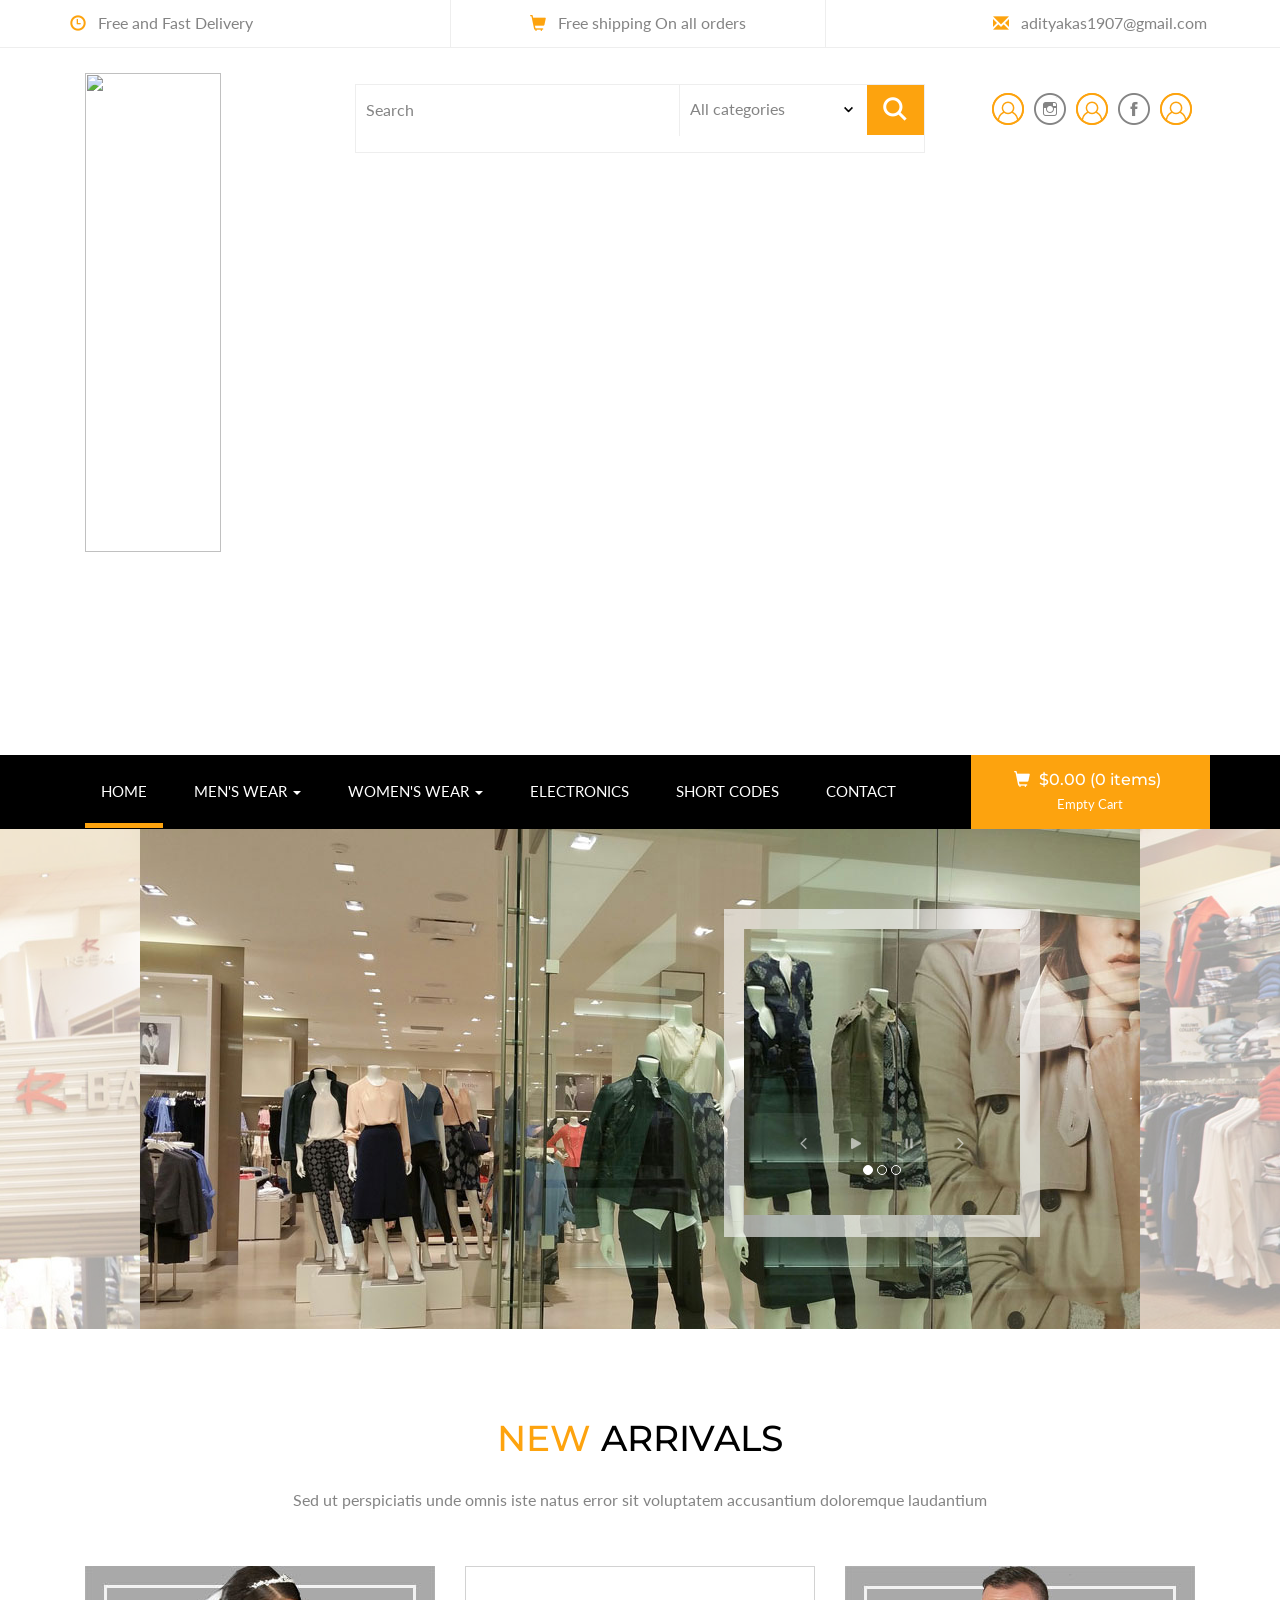
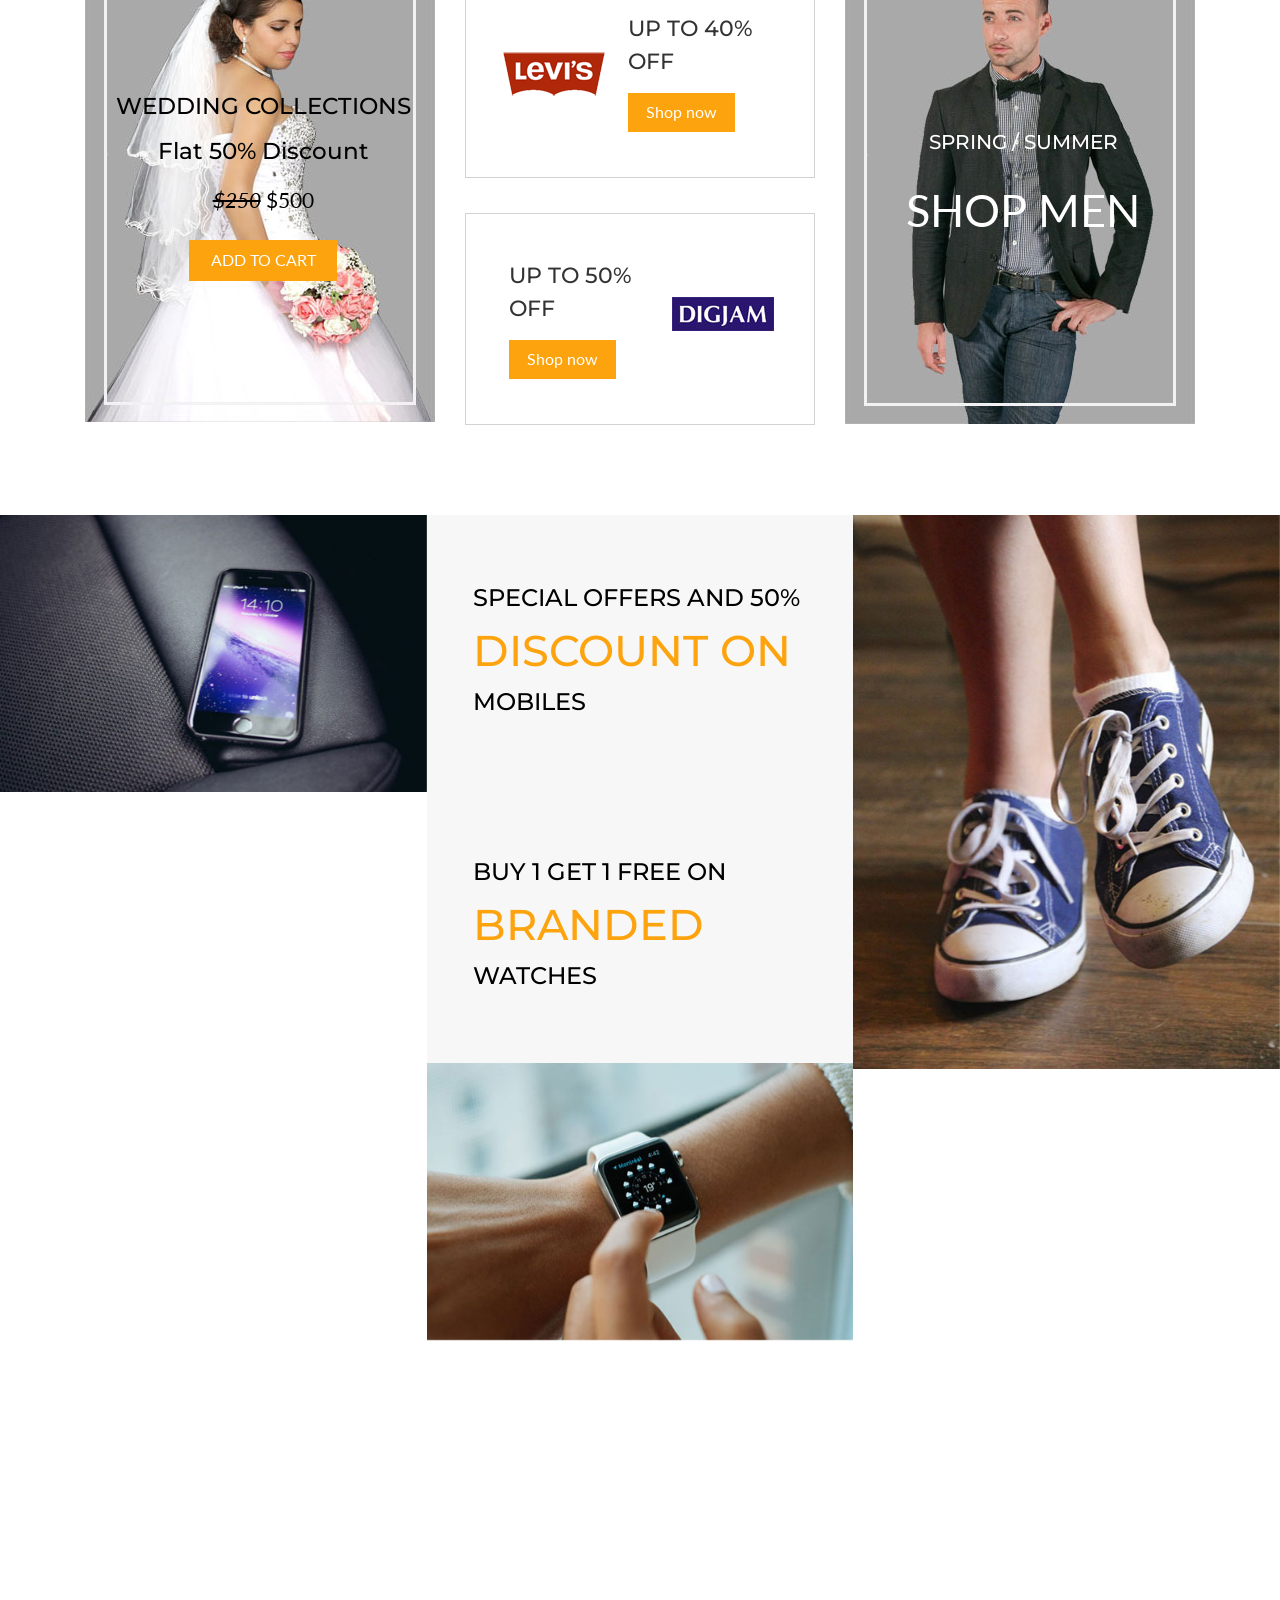
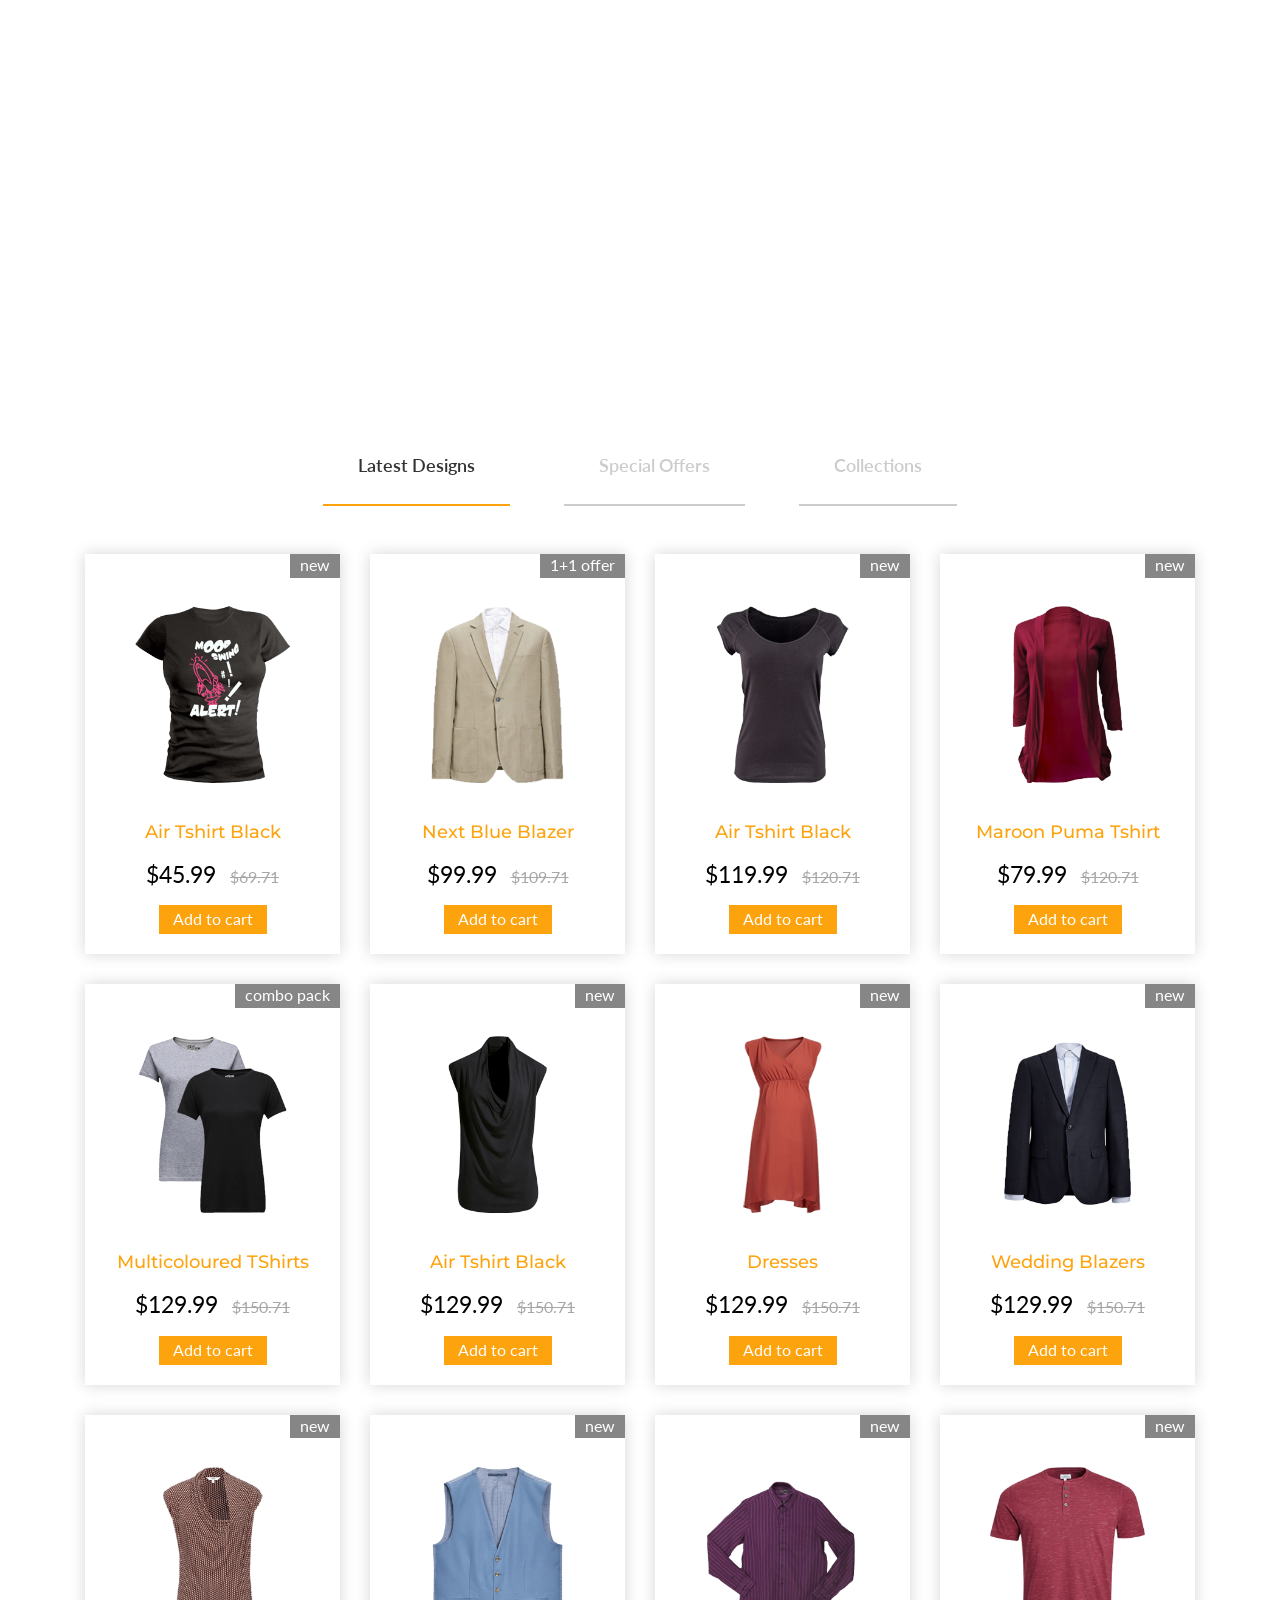
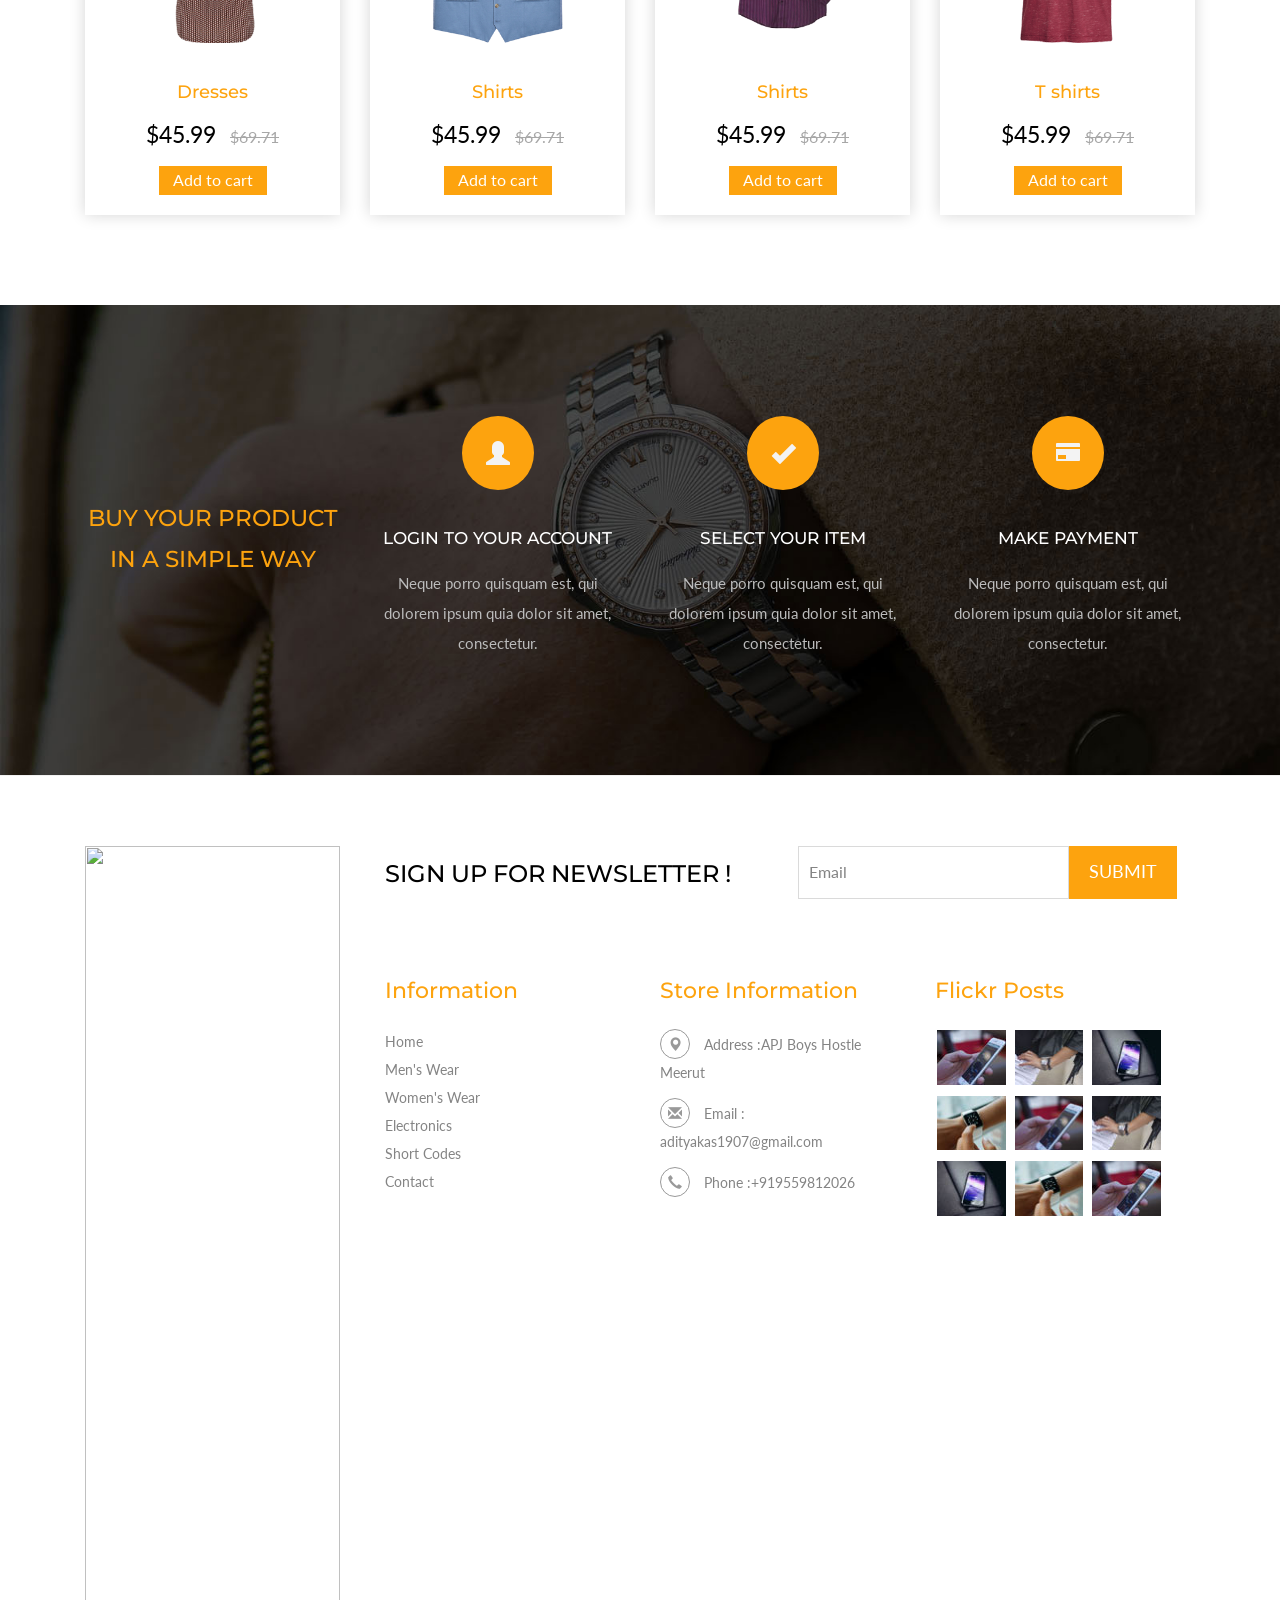
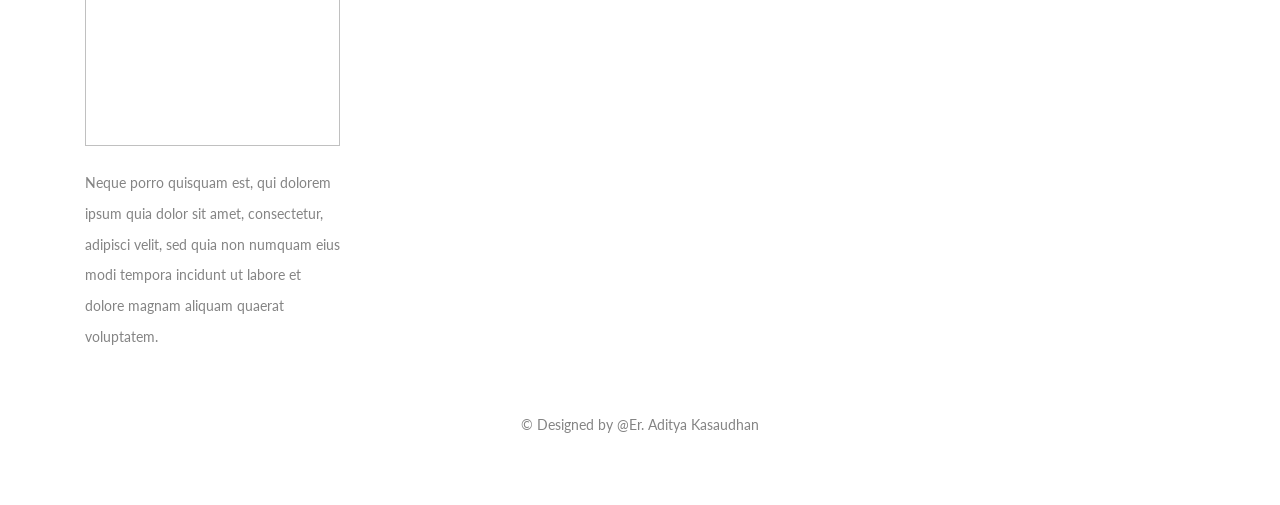
==== commit fd77c495: "Second Commit" ====
--- a/index.html
+++ b/index.html
@@ -14,7 +14,7 @@
 <!-- pignose css -->
 <link href="css/pignose.layerslider.css" rel="stylesheet" type="text/css" media="all" />
 
-
+<link rel="stylesheet" href="https://cdnjs.cloudflare.com/ajax/libs/font-awesome/4.7.0/css/font-awesome.min.css">
 <!-- //pignose css -->
 <link href="css/style.css" rel="stylesheet" type="text/css" media="all" />
 <!-- js -->
@@ -71,12 +71,11 @@
 		</div>
 		<div class="col-md-3 header-right footer-bottom">
 			<ul>
-				<li><a href="#" class="use1" data-toggle="modal" data-target="#myModal4"><span>Login</span></a>					
-				</li>
-				<li><a class="fb" href="https://www.facebook.com/profile.php?id=100036049292842"></a></li>
-				<li><a class="twi" href="https://leetcode.com/aditya_0_kasaudhan"></a></li>
+				<li><a href="https://www.linkedin.com/in/aditya-kasaudhan-4120b5241/" class="use1" aria-hidden="true"></a></li>
 				<li><a class="insta" href="https://instagram.com/alwayss_looser?igshid=MzNlNGNkZWQ4Mg=="></a></li>
-				<li><a class="you" href="https://auth.geeksforgeeks.org/user/adityakas1907"></a></li>
+				<li><a href="https://auth.geeksforgeeks.org/user/adityakas1907" class="use1" aria-hidden="true"></a></li>
+				<li><a class="fb" href="https://www.facebook.com/profile.php?id=100036049292842"></a></li>								
+				<li><a href="https://leetcode.com/aditya_0_kasaudhan" class="use1"></a></li>
 			</ul>
 		</div>
 		<div class="clearfix"></div>
